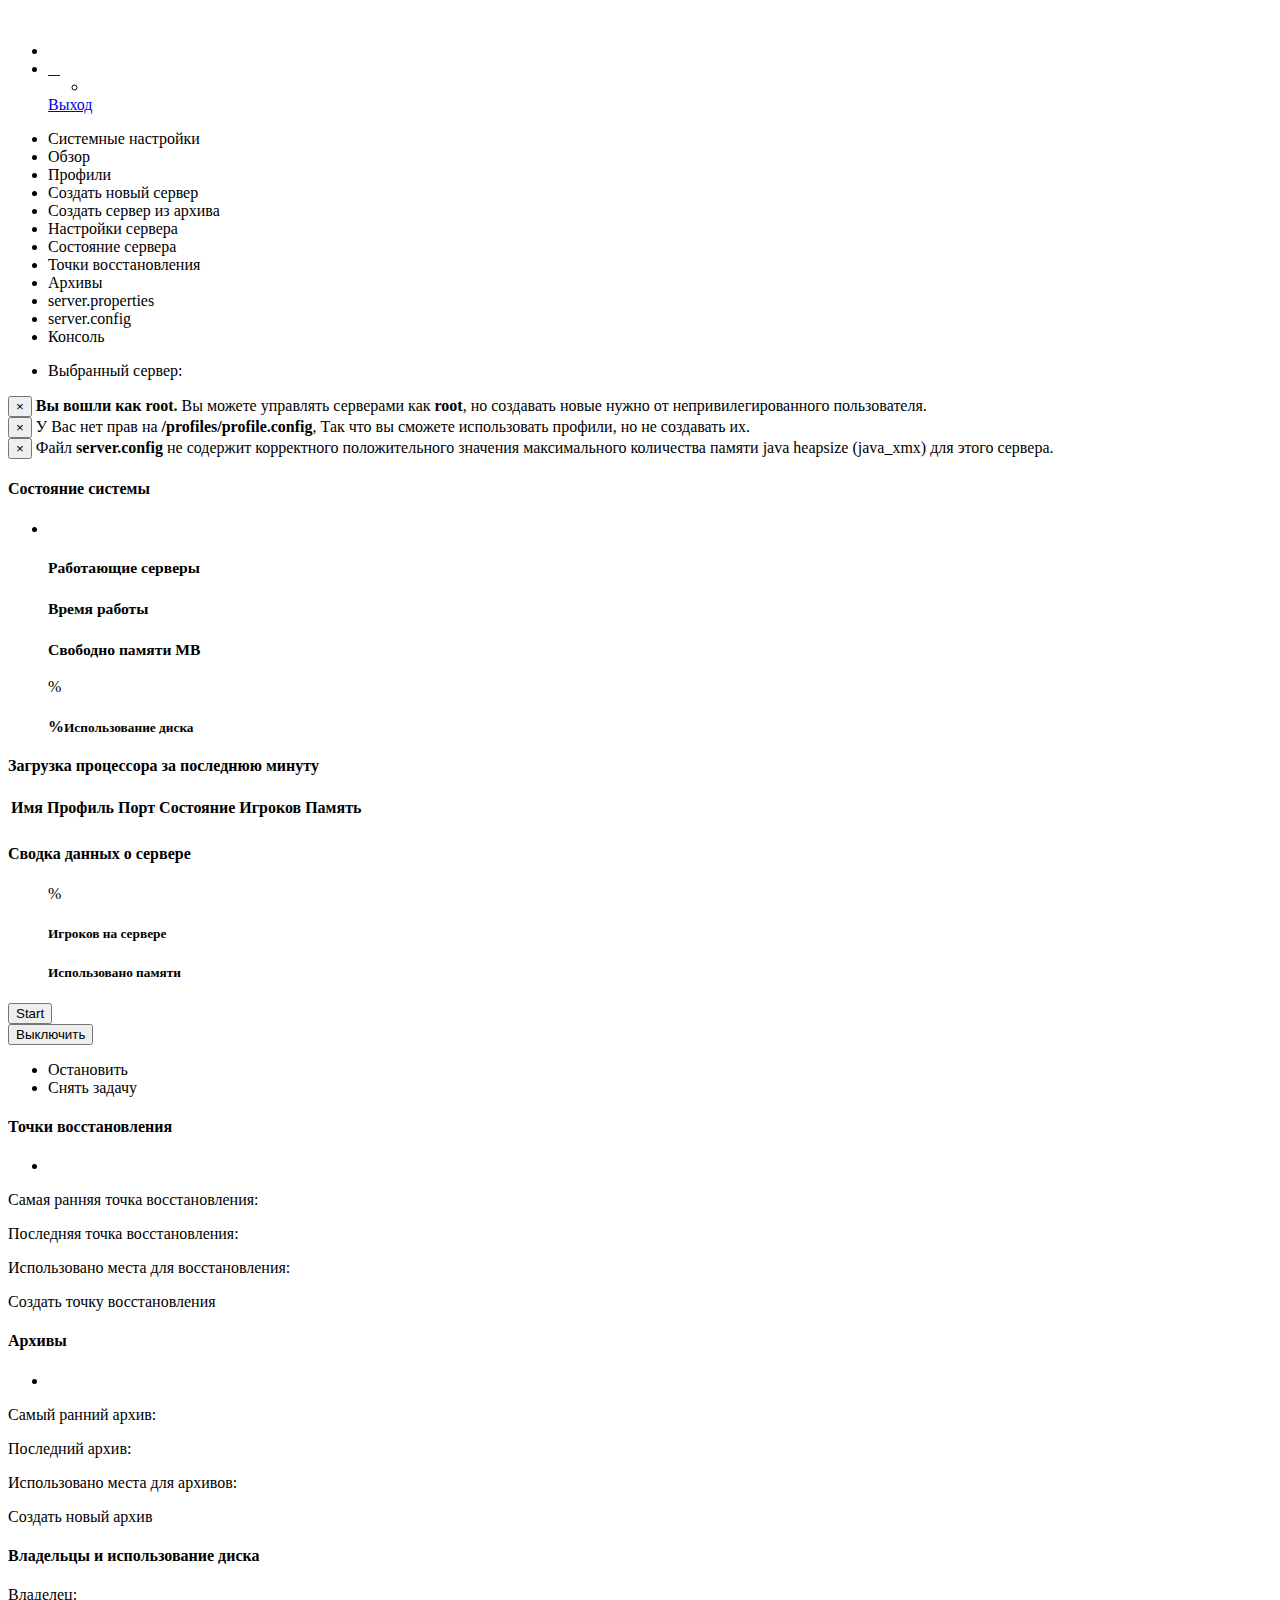
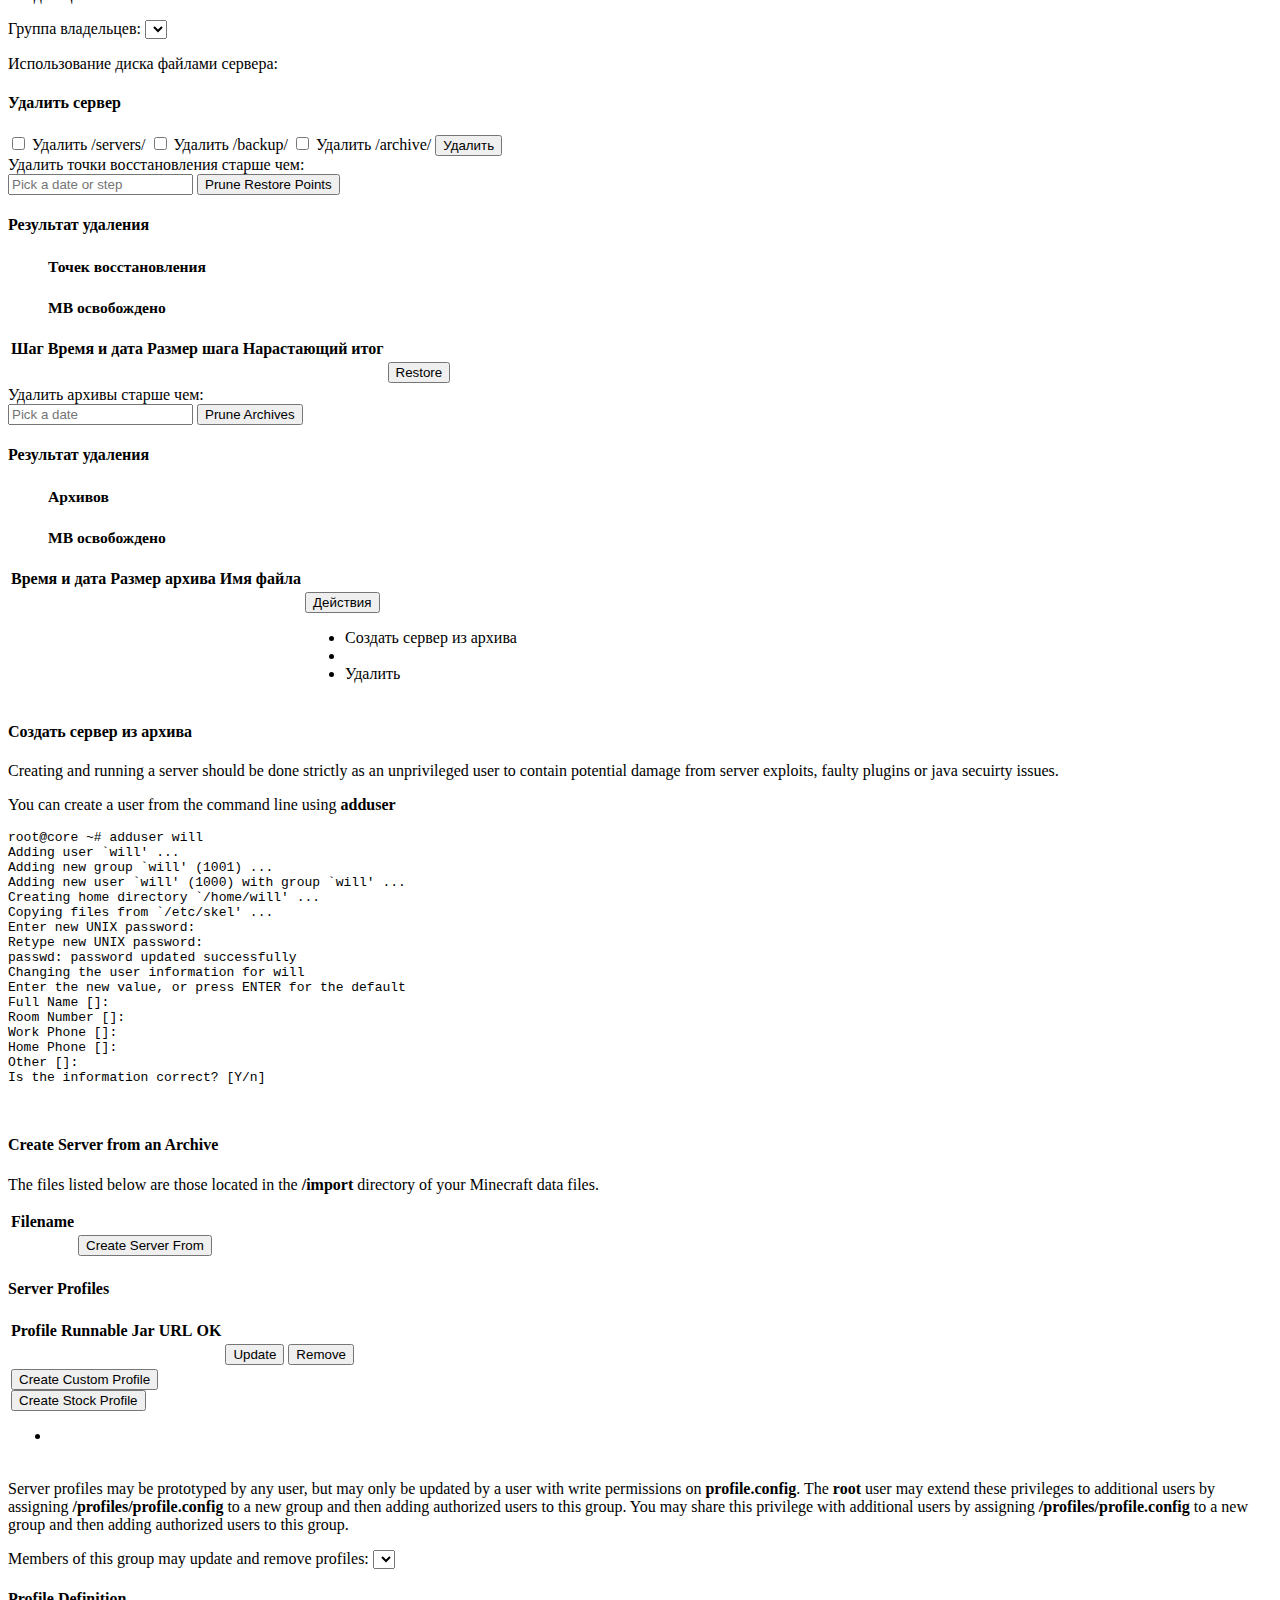
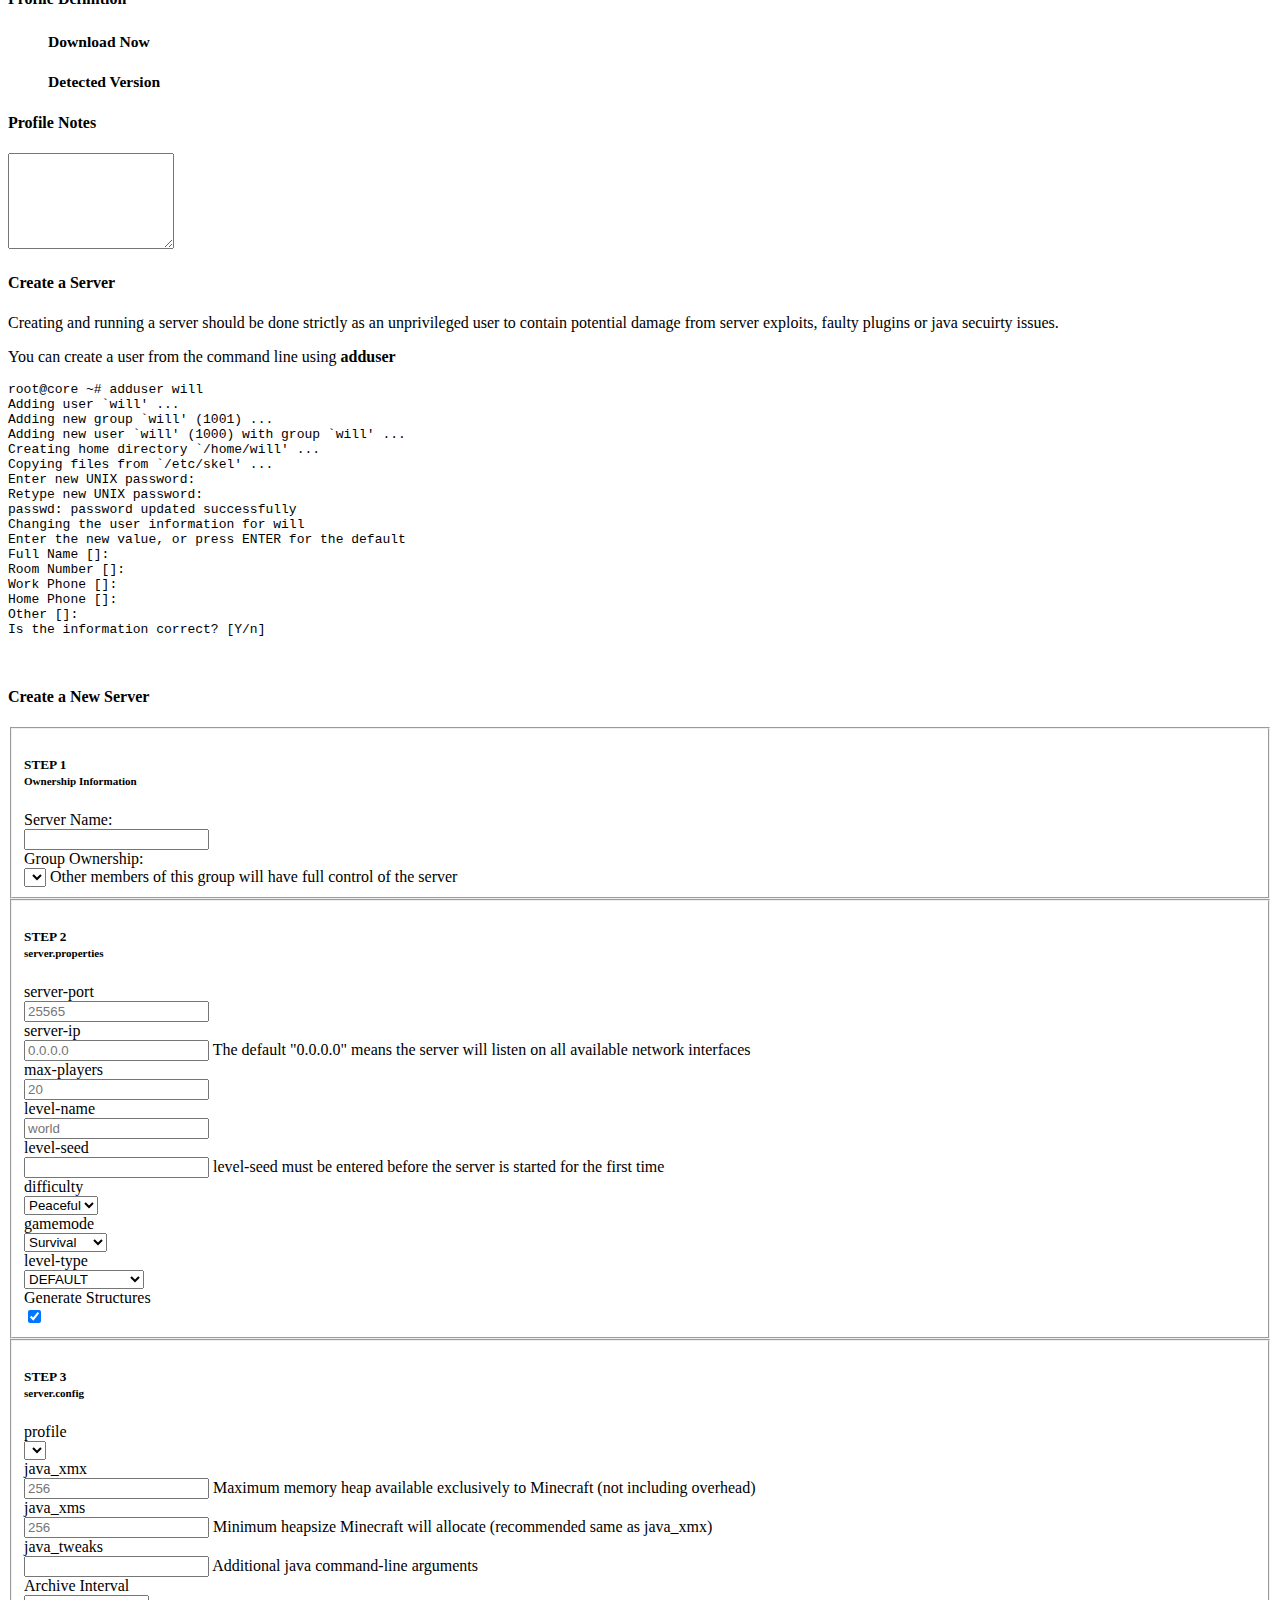
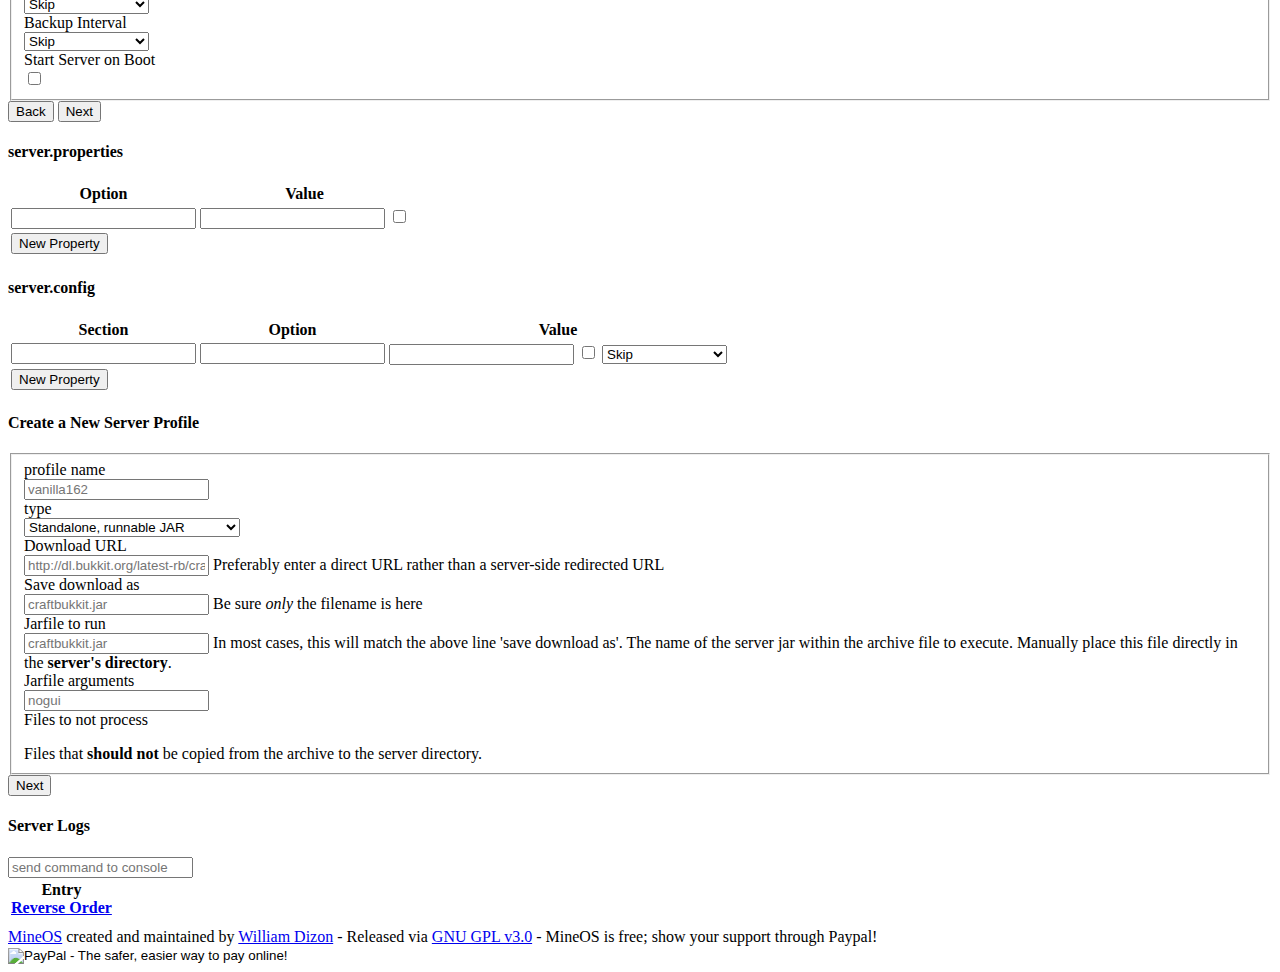
==== html/index.html @ 9f359e6b "Перевод index.html на русский язык, часть первая" ====
<!DOCTYPE html>
<!--[if lt IE 7]>      <html lang="en" class="no-js lt-ie9 lt-ie8 lt-ie7"> <![endif]-->
<!--[if IE 7]>         <html lang="en" class="no-js lt-ie9 lt-ie8"> <![endif]-->
<!--[if IE 8]>         <html lang="en" class="no-js lt-ie9"> <![endif]-->
<!--[if gt IE 8]><!--> <html lang="en" class="no-js"> <!--<![endif]-->
<head>
    <!-- START META SECTION -->
    <meta charset="utf-8">
    <meta http-equiv="X-UA-Compatible" content="IE=edge,chrome=1">
    <title>MineOS - Панель управления</title>
    <meta name="description" content="">
    <meta name="viewport" content="width=device-width, user-scalable=0, initial-scale=1.0">
    <meta http-equiv="Content-Language" content="en" />
    <!--/ END META SECTION -->

    <!-- START STYLESHEET SECTION -->
    <!-- IMPORTANT! : This is for demo purpose only. All the available plugin will be loaded at once -->
    <!-- Stylesheet(Bootstrap) -->
    <link rel="stylesheet" href="assets/bootstrap/css/bootstrap.min.css">
    <link rel="stylesheet" href="assets/bootstrap/css/bootstrap-responsive.min.css">
    <!--/ Stylesheet(Bootstrap) -->

    <!-- Stylesheet(Application) -->
    <link rel="stylesheet" href="css/style.css">
    <link rel="stylesheet" href="css/custom.css">
    <link rel="stylesheet" id="base-color" href="css/color/serene.css"><!-- Base Theme Color -->
    <link rel="stylesheet" id="base-bg" href="css/background/bg1.css"><!-- Boxed Background -->
    <!--/ Stylesheet(Application) -->

    <!-- Stylesheet(Plugins) -->
    <link rel="stylesheet" href="assets/jui/css/jquery-ui-1.10.3.min.css">
    <link rel="stylesheet" href="assets/icheck/css/jquery.icheck.min.css">
    <link rel="stylesheet" href="assets/daterangepicker/css/daterangepicker.min.css">
    <link rel="stylesheet" href="assets/formvalidation/validationengine/css/jquery.validationEngine.min.css">
    <link rel="stylesheet" href="assets/tagit/css/jquery.tagit.min.css">
    <link rel="stylesheet" href="assets/gritter/css/jquery.gritter.min.css">
    <!--/ Stylesheet(Plugins) -->
    <!--/ END STYLESHEET SECTION -->

    <!-- START JAVASCRIPT SECTION - Load only modernizr script here -->
    <!-- Javascript(Modernizr) -->
    <script src="assets/modernizr/js/modernizr-2.6.2.min.js"></script>
    <!--/ Javascript(Modernizr) -->
    <!--/ END JAVASCRIPT SECTION -->
</head>
<body>
    <!-- START Template Wrapper -->
    <!-- If you want to enable the fixed sidebar or fixed header, just add `.fixed-sidebar` or `.fixed-header` class to the `#wrapper` div below -->
    <!-- IMPORTANT! : fixed sidebar will automatically add `.fixed-header` class to the `#wrapper` div -->
    <!-- If you want to enable the boxed layout, just add `.boxed-layout` class to the `#wrapper` div below -->
    <div id="wrapper" class="boxed-layout fixed-sidebar fixed-header">
        <!-- START Template Canvas -->
        <div id="canvas">

            <!-- START Template Header -->
            <header id="header">
                <!-- START Logo -->
                <div class="logo hidden-phone hidden-tablet">
                    <a href="#"><img src="img/logo-white.png" alt=""></a>
                    <small class="version" data-bind=""></small>
                </div>
                <!--/ END Logo -->

                <!-- START Mobile Sidebar Toggler -->
                <a href="#" class="toggler" data-toggle="sidebar"><span class="icon icone-reorder"></span></a>
                <!--/ END Mobile Sidebar Toggler -->

                <!-- START Toolbar -->
                <ul class="toolbar" id="toolbar">
                    <li>
                        <a data-bind="attr: {href: 'https://github.com/hexparrot/mineos/commit/'+dashboard.git_hash()}, text: 'webui version: '+dashboard.git_hash()"></a>
                    </li>
                    <!-- START Profile -->
                    <li class="profile">
                        <a href="#" data-toggle="dropdown">
                            <span class="avatar"><img src="img/avatar/avatar.png" alt=""></span>
                            <span class="text"><span data-bind="text: dashboard.whoami">&nbsp;</span><span class="role" data-bind="text: dashboard.group">&nbsp;</span></span>
                            <span class="arrow icone-caret-down"></span>
                        </a>
                        <!-- START Dropdown Menu -->
                        <div class="dropdown-menu" role="menu">
                            <ul class="body" data-bind="foreach: vmdata.pings">
                                <li data-bind="click: $root.select_server">
                                    <a class="text"><span class="icon icon-th-large"></span> <span data-bind="text: server_name"></span></a>
                                    <span class="action show"><a href="" class="label" data-bind="text: (up ? capacity() : 'offline'), css: {'label-success': up, 'label-important': !up}"></a></span>
                                </li>
                            </ul>
                            <footer>
                                <a href="/auth/logout" class="text"><span class="icon icone-off"></span> Выход</a>
                            </footer>
                        </div>
                        <!--/ END Dropdown Menu -->
                    </li>
                    <!--/ END Profile -->
                </ul>
                <!--/ END Toolbar -->
            </header>
            <!--/ END Template Header -->

            <!-- START Template Sidebar -->
            <aside id="sidebar">
                <!-- START Sidebar Content -->
                <div class="sidebar-content">
                    <!-- START Tab Content -->
                    <div class="tab-content">
                        <!-- START Tab Pane(menu) -->
                        <div class="tab-pane active" id="tab-menu">
                            <!-- START Sidebar Menu -->
                            <nav id="nav" class="accordion">
                                <ul id="navigation">
                                    <!-- START Menu Divider -->
                                    <li class="divider">Системные настройки</li>
                                    <!--/ END Menu Divider -->

                                    <!-- START Menu -->
                                    <li class="accordion-group" data-bind="css: {'active': page() == 'dashboard'}">
                                        <a data-bind="click: show_page" data-page="dashboard">
                                            <span class="icon icone-dashboard"></span>
                                            <span class="text">Обзор</span>
                                            <span class=""></span>
                                        </a>
                                    </li>
                                    <!--/ END Menu -->

                                    <!-- START Menu -->
                                    <li class="accordion-group" data-bind="css: {'active': page() == 'profiles' || page() == 'define_profile'}">
                                        <a data-bind="click: show_page" data-page="profiles">
                                            <span class="icon icone-tags"></span>
                                            <span class="text">Профили</span>
                                            <span class=""></span>
                                        </a>
                                    </li>
                                    <!--/ END Menu -->

                                    <!-- START Menu -->
                                    <li class="accordion-group" data-bind="css: {'active': page() == 'create_server'}">
                                        <a data-bind="click: show_page" data-page="create_server">
                                            <span class="icon icone-share"></span>
                                            <span class="text">Создать новый сервер</span>
                                            <span class=""></span>
                                        </a>
                                    </li>
                                    <!--/ END Menu -->

                                    <!-- START Menu -->
                                    <li class="accordion-group" data-bind="css: {'active': page() == 'importable'}">
                                        <a data-bind="click: show_page" data-page="importable">
                                            <span class="icon icone-share"></span>
                                            <span class="text">Создать сервер из архива</span>
                                            <span class=""></span>
                                        </a>
                                    </li>
                                    <!--/ END Menu -->

                                    <!-- START Menu Divider -->
                                    <li class="divider">Настройки сервера</li>
                                    <!--/ END Menu Divider -->

                                    <!-- START Menu -->
                                    <li class="accordion-group" data-bind="visible: server().server_name, css: {'active': page() == 'server_status'}">
                                        <a data-bind="click: show_page" data-page="server_status">
                                            <span class="icon icone-globe"></span>
                                            <span class="text">Состояние сервера</span>
                                            <span class="label label-inverse" data-bind="text: server().capacity"></span>
                                        </a>
                                    </li>
                                    <!--/ END Menu -->
                                    
                                    <!-- START Menu -->
                                    <li class="accordion-group" data-bind="visible: server().server_name, css: {'active': page() == 'backup_list'}">
                                        <a data-bind="click: show_page" data-page="backup_list">
                                            <span class="icon icone-hdd"></span>
                                            <span class="text">Точки восстановления</span>
                                        </a>
                                    </li>
                                    <!--/ END Menu -->

                                    <!-- START Menu -->
                                    <li class="accordion-group" data-bind="visible: server().server_name, css: {'active': page() == 'archive_list'}">
                                        <a data-bind="click: show_page" data-page="archive_list">
                                            <span class="icon icone-hdd"></span>
                                            <span class="text">Архивы</span>
                                        </a>
                                    </li>
                                    <!--/ END Menu -->
                                    
                                    <!-- START Menu -->
                                    <li class="accordion-group" data-bind="visible: server().server_name, css: {'active': page() == 'server_properties'}">
                                        <a data-bind="click: show_page" data-page="server_properties">
                                            <span class="icon iconm-pencil-5"></span>
                                            <span class="text">server.properties</span>
                                        </a>
                                    </li>
                                    <!--/ END Menu -->

                                    <!-- START Menu -->
                                    <li class="accordion-group" data-bind="visible: server().server_name, css: {'active': page() == 'server_config'}">
                                        <a data-bind="click: show_page" data-page="server_config">
                                            <span class="icon iconm-pencil-5"></span>
                                            <span class="text">server.config</span>
                                        </a>
                                    </li>
                                    <!--/ END Menu -->

                                    <!-- START Menu -->
                                    <li class="accordion-group" data-bind="visible: server().server_name, css: {'active': page() == 'console'}">
                                        <a data-bind="click: show_page" data-page="console">
                                            <span class="icon icone-desktop"></span>
                                            <span class="text">Консоль</span>
                                        </a>
                                    </li>
                                    <!--/ END Menu -->
                                </ul>
                            </nav>
                            <!--/ END Sidebar Menu -->
                        </div>
                        <!--/ END Tab Pane(menu) -->
                    </div>
                    <!--/ END Tab Content -->
                </div>
                <!--/ END Sidebar Content -->
            </aside>
            <!--/ END Template Sidebar -->

            <!-- START Template Main Content -->
            <section id="main">
                <!-- START Bootstrap Navbar -->
                <div class="navbar navbar-static-top">
                    <div class="navbar-inner">
                        <!-- Breadcrumb -->
                        <ul class="breadcrumb">
                            <li data-bind="if: server().server_name">Выбранный сервер: <strong><a data-page="server_status" data-bind="text: server().server_name, click: show_page"></a></strong>
                        </ul>
                        <!--/ Breadcrumb -->
                    </div>
                    <div class="navbar-outer">
                        <div class="alert alert-success" data-bind="visible: dashboard.whoami() == 'root'">
                            <button type="button" class="close" data-dismiss="alert">×</button>
                            <strong>Вы вошли как root.</strong> Вы можете управлять серверами как <strong>root</strong>, но создавать новые нужно от непривилегированного пользователя.
                        </div>
                        <div class="alert" data-bind="visible: !dashboard.pc_permissions() && (page() == 'profiles' || page() == 'define_profile')">
                            <button type="button" class="close" data-dismiss="alert">×</button>
                            У Вас нет прав на <strong>/profiles/profile.config</strong>, Так что вы сможете использовать профили, но не создавать их.
                        </div>
                        <div class="alert alert-error" data-bind="visible: !parseInt(vm.server().java_xmx) > 0 && !$.isEmptyObject(vm.server())">
                            <button type="button" class="close" data-dismiss="alert">×</button>
                            Файл <strong>server.config</strong> не содержит корректного положительного значения максимального количества памяти java heapsize (java_xmx) для этого сервера.
                        </div>
                    </div>
                </div>
                <!--/ END Bootstrap Navbar -->

                <!-- START Content -->
                <div id="dashboard" class="container-fluid">
                    <!-- START Row -->
                    <div class="row-fluid">
                        <!-- START Line Chart - Filled -->
                        <div class="span12 widget">
                            <header>
                                <h4 class="title">Состояние системы</h4>
                                <!-- START Toolbar -->
                                <ul class="toolbar pull-right">
                                    <li>
                                        <a href="#" class="link" data-toggle="dropdown">
                                            <span data-bind="click: toggle_loadaverages, css: {'icon-pause': load_averages.autorefresh(), 'icon-play': !load_averages.autorefresh()}" class="icon"></span>
                                        </a>
                                    </li>
                                </ul>
                                <!--/ END Toolbar -->
                            </header>
                            <section class="body">
                                <div class="body-inner">
                                    <div class="span12 pull-left">
                                        <!-- START Summary -->
                                        <figure class="stats summary">
                                            <div class="icon circle green"><span class="icone-ok"></span></div>
                                            <figcaption>
                                                <h3><span data-bind="text: dashboard.servers_up"></span><small>Работающие серверы</small></h3>
                                            </figcaption>
                                        </figure>
                                        <!--/ END Summary -->

                                        <!-- START Summary -->
                                        <figure class="stats summary">
                                            <div class="icon circle lime"><span class="icone-time"></span></div>
                                            <figcaption>
                                                <h3><span data-bind="text: dashboard.uptime"></span><small>Время работы</small></h3>
                                            </figcaption>
                                        </figure>
                                        <!--/ END Summary -->

                                        <!-- START Summary -->
                                        <figure class="stats summary">
                                            <div class="icon circle teal"><span class="icone-ticket"></span></div>
                                            <figcaption>
                                                <h3><span data-bind="text: dashboard.memfree"></span><small>Свободно памяти MB</small></h3>
                                            </figcaption>
                                        </figure>
                                        <!--/ END Summary -->

                                        <!-- START Circular 1 -->
                                        <figure class="stats circular">
                                            <div class="gauge" data-bind="attr: {'data-percent': dashboard.disk_usage_pct}" data-percent="">
                                                <span><span class="text" data-bind="text: dashboard.disk_usage_pct"></span>%</span>
                                            </div>
                                            <figcaption>
                                                <h4><span data-bind="text: dashboard.disk_usage_pct"></span><span>%</span><small>Использование диска</small></h4>
                                            </figcaption>
                                        </figure>
                                        <!--/ END Circular 1 -->

                                    </div>

                                    <!-- START Auto Update Chart -->
                                    <div class="span11 pull-left widget">
                                        <header>
                                            <h4 class="title">Загрузка процессора за последнюю минуту</h4>
                                        </header>
                                        <div class="flot" id="load_averages"></div>
                                    </div>
                                    <!--/ END Auto Update Chart -->

                                </div>
                            </section>
                        </div>
                        <!--/ END Line Chart - Filled -->
                    </div>
                    <!--/ END Row -->

                    <!-- START Row -->
                    <div class="row-fluid">
                        <table id="table_status" class="table table-hover">
                          <thead>
                            <tr>
                              <th scope="col">Имя</th>
                              <th scope="col">Профиль</th>
                              <th scope="col">Порт</th>
                              <th scope="col">Состояние</th>
                              <th scope="col">Игроков</th>
                              <th scope="col">Память</th>
                            </tr>
                          </thead>
                          <tbody data-bind="foreach: vmdata.pings">
                            <tr>
                              <td data-bind="text: server_name, click: $root.select_server"></td>
                              <td data-bind="text: profile"></td>
                              <td data-bind="text: port"></td>
                              <td data-bind=""><span class="label" data-bind="text: (up ? 'online' : 'offline'), css: {'label-success': up, 'label-important': !up}"></span></td>
                              <td data-bind="text: capacity"></td>
                              <td data-bind="text: mem_utilization, style: {color: overextended() ? 'orange' : 'black'}"></td>
                            </tr>
                          </tbody>
                        </table>
                    </div>
                    <!--/ END Row -->
                </div>
                <!--/ END Content -->

                <!-- START Content -->
                <div id="server_status" class="container-fluid" data-bind="if: server().server_name">

                    <!-- START Row -->
                    <div class="row-fluid">
                        <!-- START Page/Section header -->
                        <div class="span12">
                            <div class="page-header line1">
                                <h4><span data-bind="text: server().server_name"></span><small data-bind="text: server().profile"></small></h4>
                            </div>
                        </div>
                        <!--/ END Page/Section header -->
                    </div>
                    <!--/ END Row -->

                    <!-- START Row -->
                    <div class="row-fluid">
                        <!-- START Circular Summary -->
                        <div class="span12 widget">
                            <header><h4 class="title">Сводка данных о сервере</h4></header>
                            <section class="body">
                                <div class="body-inner" data-bind="with: server()">
                                    <!-- START Summary -->
                                    <figure class="stats summary pull-left">
                                        <div data-bind="css: {'green': up, 'red': !up}" class="icon circle"><span data-bind="css: {'icone-ok': up, 'icone-off': !up}"></span></div>
                                        <figcaption>
                                            <h3><span data-bind="text: (up ? 'online' : 'offline')"></span><small data-bind="text: port"></small></h3>
                                        </figcaption>
                                    </figure>
                                    <!--/ END Summary -->

                                    <!-- START Circular 1 -->
                                    <figure class="stats circular stacked">
                                        <div class="gauge" data-bind="attr: {'data-percent': online_pct}" data-percent="">
                                            <span><span class="text" data-bind="text: online_pct"></span>%</span>
                                        </div>
                                        <figcaption>
                                            <h4><span data-bind="text: capacity"></span><small>Игроков на сервере</small></h4>
                                        </figcaption>
                                    </figure><!--/ END Circular 1 -->

                                    <!-- START Circular 2 -->
                                    <figure class="stats circular stacked">
                                        <div class="gauge" data-bind="attr: {'data-percent': memory_pct}" data-percent="">
                                            <span class="text" data-bind="text: memory_pct() + '%', style: {color: overextended() ? 'orange' : 'black'}"></span>
                                        </div>
                                        <figcaption>
                                            <h4><span data-bind="text: mem_utilization, style: {color: overextended() ? 'orange' : 'black'}"></span><small>Использовано памяти</small></h4>
                                        </figcaption>
                                    </figure><!--/ END Circular 2 -->

                                </div>
                            </section>
                        </div>
                        <!--/ END Circular Summary -->
                    </div>
                    <!--/ END Row -->
         
                    <!-- START Row -->
                    <div class="row-fluid">
                        <button data-required="server_name" data-cmd="start" data-bind="click: $root.command" type="button" class="btn btn-success span2" data-refresh="5000">Start</button> 
                        <!-- Button Dropdown -->
                        <div class="btn-group">
                            <button class="btn btn-danger dropdown-toggle" data-toggle="dropdown">Выключить <span class="caret"></span></button>
                            <ul class="dropdown-menu">
                                <li><a data-required="server_name" data-cmd="stop" data-bind="click: $root.command" data-refresh="2000">Остановить</a></li> 
                                <li><a data-required="server_name" data-cmd="kill" data-bind="click: $root.command" data-refresh="2000">Снять задачу</a></li>
                            </ul>
                        </div><!--/ Button Dropdown -->
                    </div>
                    <!--/ END Row -->

                    <!-- START Row -->
                    <div class="row-fluid">
                        <!-- START Default Widget -->
                        <div class="span6 widget" data-bind="">
                            <header>
                            	<h4 class="title" data-bind="click: show_page" data-page="backup_list"><span class="icon icone-bookmark"></span> Точки восстановления</h4>
                                <!-- START Toolbar -->
                                <ul class="toolbar pull-right">
                                    <li><a class="link" data-widget="refresh" data-required="server_name" data-cmd="backup" data-bind="click: $root.command"><span class="icon icone-plus-sign"></span></a></li>
                                </ul>
                                <!--/ END Toolbar -->
                                <span class="label label-success pull-right" data-bind="text: vmdata.increments().length"></span>
                            </header>
                            <section class="body">
                                <div class="body-inner">
                                	<p>Самая ранняя точка восстановления: <strong data-bind="text: summary.backup.first"></strong></p>
                                    <p>Последняя точка восстановления: <strong data-bind="text: summary.backup.most_recent"></strong></p>
                                    <p>Использовано места для восстановления: <strong data-bind="text: summary.backup.cumulative"></strong></p>
                                    <p><a class="link pointer" data-widget="refresh" data-required="server_name" data-cmd="backup" data-bind="click: $root.command">Создать точку восстановления</a></p>
                                </div>
                            </section>
                        </div>
                        <!--/ END Default Widget -->

                        <!-- START Default Widget -->
                        <div class="span6 widget">
                            <header>
                                <h4 class="title" data-bind="click: show_page" data-page="archive_list"><span class="icon icone-bookmark"></span> Архивы</h4>
                                <!-- START Toolbar -->
                                <ul class="toolbar pull-right">
                                    <li><a class="link" data-widget="refresh" data-required="server_name" data-cmd="archive" data-bind="click: $root.command"><span class="icon icone-plus-sign"></span></a></li>
                                </ul>
                                <!--/ END Toolbar -->
                                <span class="label label-success pull-right" data-bind="text: vmdata.archives().length"></span>
                            </header>
                            <section class="body">
                                <div class="body-inner">
                                	<p>Самый ранний архив: <strong data-bind="text: summary.archive.first"></strong></p>
                                    <p>Последний архив: <strong data-bind="text: summary.archive.most_recent"></strong></p>
                                    <p>Использовано места для архивов: <strong data-bind="text: summary.archive.cumulative"></strong></p>
                                    <p><a class="link pointer" data-widget="refresh" data-required="server_name" data-cmd="archive" data-bind="click: $root.command">Создать новый архив</a></p>
                                </div>
                            </section>
                        </div>
                        <!--/ END Default Widget -->
                    </div>
                    <!--/ END Row -->

                    <!-- START Row -->
                    <div class="row-fluid">
                        <!-- START Default Widget -->
                        <div class="span6 widget" data-bind="">
                            <header>
                                <h4 class="title" data-bind=""><span class="icon icone-bookmark"></span> Владельцы и использование диска</h4>
                            </header>
                            <section class="body">
                                <div class="body-inner">
                                    <p>Владелец: <strong data-bind="text: summary.owner"></strong></p>
                                    <p>Группа владельцев: <select id="available_groups" data-bind="options: $root.dashboard.groups, event: { change: $root.change_group } "></select></p>
                                    <p>Использование диска файлами сервера: <strong data-bind="text: summary.du_cwd"></strong></p>
                                </div>
                            </section>
                        </div>
                        <!--/ END Default Widget -->
                        <!-- START Default Widget -->
                        <div id="delete_server" class="span6 widget" data-bind="">
                            <header>
                                <h4 class="title" data-bind=""><span class="icon icone-bookmark"></span> Удалить сервер</h4>
                            </header>
                            <section class="body">
                                <div class="body-inner">
                                    <div class="controls" id="delete_confirmations">
                                        <label class="checkbox">
                                            <input type="checkbox" value="true"> Удалить <span data-bind="text: $root.dashboard.base_directory"></span>/servers/<span data-bind="text: $root.server().server_name"></span>
                                        </label>
                                        <label class="checkbox">
                                            <input type="checkbox" value="true"> Удалить <span data-bind="text: $root.dashboard.base_directory"></span>/backup/<span data-bind="text: $root.server().server_name"></span>
                                        </label>
                                        <label class="checkbox">
                                            <input type="checkbox" value="true"> Удалить <span data-bind="text: $root.dashboard.base_directory"></span>/archive/<span data-bind="text: $root.server().server_name"></span>
                                        </label>
                                        <button class="btn btn-warning btn-mini" data-bind="click: $root.delete_server">Удалить </button>
                                    </div>
                                </div>
                            </section>
                        </div>
                        <!--/ END Default Widget -->
                    </div>
                    <!--/ END Row -->

                </div>
                <!--/ END Content -->

                <!-- START Content -->
                <div id="backup_list" class="container-fluid" data-bind="if: server().server_name">
                    <!-- START Row -->
                    <div class="row-fluid">
                        <div class="control-group">
                            <label class="control-label">Удалить точки восстановления старше чем:</label>
                            <div class="controls">
                                <input type="text" id="prune_increment_input" data-bind="value: pruning.increments.user_input, valueUpdate:['afterkeydown','propertychange','input']" placeholder="Pick a date or step"> <button data-bind="click: prune_increments, visible: pruning.increments.remove_count() > 0" type="button" class="btn btn-danger"><span class="icone-remove-circle"></span> Prune Restore Points</button>
                            </div>
                        </div>

                    </div>
                    <!--/ END Row -->

                    <!-- START Row -->
                    <div class="row-fluid" data-bind="if: pruning.increments.user_input().length > 0">
                        <!-- START Icon Statistic - Circle -->
                        <div class="span12 widget">
                            <header><h4 class="title">Результат удаления</h4></header>
                            <section class="body">
                                <div class="body-inner" style="">
                                    <!-- START Summary 1 -->
                                    <figure class="stats summary shadowed">
                                        <div class="icon circle lime"><span class="icone-folder-close"></span></div>
                                        <figcaption>
                                            <h3><span data-bind="text: pruning.increments.remove_count"></span><small>Точек восстановления</small></h3>
                                        </figcaption>
                                    </figure><!--/ END Summary 1 -->

                                    <!-- START Summary 2 -->
                                    <figure class="stats summary shadowed">
                                        <div class="icon circle purple"><span class="icone-shopping-cart"></span></div>
                                        <figcaption>
                                            <h3><span data-bind="text: pruning.increments.space_reclaimed"></span><small>MB освобождено</small></h3>
                                        </figcaption>
                                    </figure><!--/ END Summary 2 -->
                                </div>
                            </section>
                        </div>
                        <!--/ END Icon Summary - Circle -->
                    </div>
                    <!--/ END Row -->

                    <!-- START Row -->
                    <div class="row-fluid">
                        <table class="table table-hover" data-bind="">
                          <thead>
                            <tr>
                              <th scope="col">Шаг</th>
                              <th scope="col">Время и дата</th>
                              <th scope="col">Размер шага</th>
                              <th scope="col">Нарастающий итог</th>
                              <th scope="col"></th>
                            </tr>
                          </thead>
                          <tfoot>
                          </tfoot>
                          <tbody data-bind="foreach: vmdata.increments">
                            <tr>
                              <td data-bind="text: $data.step"></td>
                              <td data-bind="text: $data.timestamp"></td>
                              <td data-bind="text: $data.increment_size"></td>
                              <td data-bind="text: $data.cumulative_size"></td>
                              <td><button data-required="server_name,step,force" data-cmd="restore" data-bind="click: $root.command" class="btn btn-success btn-mini">Restore</button></td>
                            </tr>
                          </tbody>
                        </table>
                    </div>
                    <!--/ END Row -->

                </div>
                <!--/ END Content -->

                <!-- START Content -->
                <div id="archive_list" class="container-fluid" data-bind="if: server().server_name">
                    <!-- START Row -->
                    <div class="row-fluid">
                        <div class="control-group">
                            <label class="control-label">Удалить архивы старше чем:</label>
                            <div class="controls">
                                <input type="text" id="prune_archive_input" data-bind="value: pruning.archives.user_input, valueUpdate:['afterkeydown','propertychange','input']" placeholder="Pick a date"> <button data-bind="visible: pruning.archives.remove_count, click: prune_archives" type="button" class="btn btn-danger"><span class="icone-remove-circle"></span> Prune Archives</button>
                            </div>
                        </div>
                    </div>
                    <!--/ END Row -->

                    <!-- START Row -->
                    <div class="row-fluid" data-bind="if: pruning.archives.remove_count() > 0">
                        <!-- START Icon Statistic - Circle -->
                        <div class="span12 widget">
                            <header><h4 class="title">Результат удаления</h4></header>
                            <section class="body">
                                <div class="body-inner" style="">
                                    <!-- START Summary 1 -->
                                    <figure class="stats summary shadowed">
                                        <div class="icon circle lime"><span class="icone-folder-close"></span></div>
                                        <figcaption>
                                            <h3><span data-bind="text: pruning.archives.remove_count"></span><small>Архивов</small></h3>
                                        </figcaption>
                                    </figure><!--/ END Summary 1 -->

                                    <!-- START Summary 2 -->
                                    <figure class="stats summary shadowed">
                                        <div class="icon circle purple"><span class="icone-shopping-cart"></span></div>
                                        <figcaption>
                                            <h3><span data-bind="text: pruning.archives.space_reclaimed"></span><small>MB освобождено</small></h3>
                                        </figcaption>
                                    </figure><!--/ END Summary 2 -->
                                </div>
                            </section>
                        </div>
                        <!--/ END Icon Summary - Circle -->
                    </div>
                    <!--/ END Row -->

                    <!-- START Row -->
                    <div class="row-fluid">
                        <table class="table table-hover" data-bind="">
                          <thead>
                            <tr>
                              <th scope="col">Время и дата</th>
                              <th scope="col">Размер архива</th>
                              <th scope="col">Имя файла</th>
                              <th scope="col"></th>
                            </tr>
                          </thead>
                          <tfoot>
                          </tfoot>
                          <tbody data-bind="foreach: vmdata.archives">
                            <tr>
                              <td data-bind="text: $data.friendly_timestamp"></td>
                              <td data-bind="text: bytes_to_mb($data.size)"></td>
                              <td data-bind="text: $data.filename"></td>
                              <td>
                                <div class="btn-group">
                                    <button class="btn dropdown-toggle" data-toggle="dropdown">Действия <span class="caret"></span></button>
                                    <ul class="dropdown-menu">
                                        <li><a data-bind="click: $root.remember_import" data-toggle="modal" data-target="#import_server_modal">Создать сервер из архива</a></li>
                                        <li>&nbsp;</li>
                                        <li><a data-required="server_name,filename" data-cmd="prune_archives" data-bind="click: $root.command">Удалить</a></li>
                                    </ul>
                                </div>
                              </td>
                            </tr>
                          </tbody>
                        </table>
                    </div>
                    <!--/ END Row -->
                </div>
                <!--/ END Content -->

                <!-- START Content -->
                <div id="importable" class="container-fluid" data-bind="">

                    <div class="row-fluid" data-bind="visible: dashboard.whoami() == 'root'">
                        <!-- START General Elements -->
                        <div class="" data-bind="">
                            <header>
                                <h4 class="title">Создать сервер из архива</h4>
                            </header>
                            <section class="body">
                                <div class="body-inner">
                                    <p>Creating and running a server should be done strictly as an unprivileged user to contain potential damage from server exploits, faulty plugins or java secuirty issues.</p>
                                    <p>You can create a user from the command line using <strong>adduser</strong></p>
                                </div>
                            </section>
                        </div>
                        <!--/ END General Elements -->

                        <div class="widget">
                            <section class="body">
                                <div class="body-inner">
                                    <pre class="bash">
root@core ~# adduser will
Adding user `will' ...
Adding new group `will' (1001) ...
Adding new user `will' (1000) with group `will' ...
Creating home directory `/home/will' ...
Copying files from `/etc/skel' ...
Enter new UNIX password:
Retype new UNIX password:
passwd: password updated successfully
Changing the user information for will
Enter the new value, or press ENTER for the default
Full Name []:
Room Number []:
Work Phone []:
Home Phone []:
Other []:
Is the information correct? [Y/n]

                                    </pre>
                                </div>
                            </section>
                        </div>
                        <!--/ END Syntax Highlighter -->
                    </div>

                    <!-- START Row -->
                    <div class="row-fluid" data-bind="visible: dashboard.whoami() != 'root'">
                        <header>
                            <h4 class="title">Create Server from an Archive</h4>
                        </header>
                        <section class="body">
                            <div class="body-inner">
                                <p>The files listed below are those located in the <strong class="text-success" data-placement="top" title="" rel="tooltip" data-original-title="Acceptable archives are .tar, .tar.gz, .tgz, and .zip"><span data-bind="text: $root.dashboard.base_directory"></span>/import</strong> directory of your Minecraft data files.</p>
                            </div>
                        </section>
                        <table id="table_importable" class="table table-hover" data-bind="">
                          <thead>
                            <tr>
                              <th scope="col">Filename</th>
                              <th scope="col"></th>
                            </tr>
                          </thead>
                          <tfoot>
                          </tfoot>
                          <tbody data-bind="foreach: vmdata.importable">
                            <tr>
                              <td data-bind="text: filename"></td>
                              <td>
                                <button class="btn btn-success btn-mini" data-bind="click: $root.remember_import" data-toggle="modal" data-target="#import_server_modal">Create Server From </button>
                              </td>
                            </tr>
                          </tbody>
                        </table>
                    </div>
                    <!--/ END Row -->
                </div>
                <!--/ END Content -->

                <!-- START Content -->
                <div id="profiles" class="container-fluid">
                    <!-- START Row -->
                    <div class="row-fluid">
                        <!-- START Page/Section header -->
                        <div class="span12">
                            <div class="page-header line1">
                                <h4>Server Profiles</h4>
                            </div>
                        </div>
                        <!--/ END Page/Section header -->
                    </div>
                    <!--/ END Row -->

                    <!-- START Row -->
                    <div class="row-fluid">
                        <table id="table_profiles_view" class="table table-hover">
                          <thead>
                            <tr>
                              <th scope="col">Profile</th>
                              <th scope="col">Runnable Jar</th>
                              <th scope="col">URL</th>
                              <th scope="col">OK</th>
                              <th scope="col"></th>
                            </tr>
                          </thead>
                          <tfoot>
                          </tfoot>
                          <tbody data-bind="foreach: vmdata.profiles">
                            <tr>
                                <td class="pointer" data-bind="text: profile, click: $root.select_profile"></td>
                                <td data-bind="text: run_as"></td>
                                <td data-bind="text: url"></td>
                                <td data-bind=""><span class="icon" data-bind="css: {'icon-ok': run_as_md5, 'icon-remove': !run_as_md5}"></span></td>
                                <td>
                                	<button class="btn btn-success btn-mini" data-required="profile" data-refresh="500" data-cmd="update_profile" data-bind="click: $root.command">Update </button>
                                    <button class="btn btn-warning btn-mini" data-bind="click: $root.remember_profile" data-toggle="modal" data-target="#remove_profile_modal">Remove </button>
                                </td>
                            </tr>
                          </tbody>
                          <tfoot>
                            <tr>
                              <td colspan="6">
                                <button class="btn" data-toggle="dropdown" data-bind="click: show_page" data-page="define_profile">Create Custom Profile</button>
                              	<div class="btn-group">
                                    <button class="btn dropdown-toggle" data-toggle="dropdown">Create Stock Profile <span class="caret"></span></button>
                                    <ul class="dropdown-menu" data-bind="foreach: $root.dashboard.stock_profiles">
                                        <li><a data-required="profile" data-cmd="stock_profile" data-bind="click: $root.command, attr: {'data-profile': $data}, text: $data"></a></li>
                                    </ul>
                                </div>
                              </td>
                            </tr>
                          </tfoot>
                        </table>
                    </div>
                    <!--/ END Row -->

                    <!-- START Row -->
                    <div class="row-fluid">
                        <section class="body">
                            <div class="body-inner">
                                <p>Server profiles may be prototyped by any user, but may only be updated by a user with write permissions on <strong class="text-success" data-placement="top" title="" rel="tooltip" data-original-title="chmod g+w profile.config">profile.config</strong>.
                                <span data-bind="visible: $root.dashboard.whoami() != 'root'">The <strong>root</strong> user may extend these privileges to additional users by assigning <strong><span data-bind="text: $root.dashboard.base_directory"></span>/profiles/profile.config</strong> to a new group and then adding authorized users to this group.</span>
                                <span data-bind="visible: $root.dashboard.whoami() == 'root'">You may share this privilege with additional users by assigning <strong><span data-bind="text: $root.dashboard.base_directory"></span>/profiles/profile.config</strong> to a new group and then adding authorized users to this group.</span></p>
                                Members of this group may update and remove profiles: 
                                <select id="pc_group" name="pc_group" data-bind="visible: $root.dashboard.whoami() == 'root', options: $root.dashboard.groups, event: { change: $root.change_pc_group }"></select>
                                <strong data-bind="visible: $root.dashboard.whoami() != 'root', text: $root.dashboard.pc_group"></strong>
                            </div>
                        </section>
                    </div>
                    <!--/ END Row -->
                </div>
                <!--/ END Content -->

                <!-- START Content -->
                <div id="profile_view" class="container-fluid" data-bind="if: profile().profile">
                    <!-- START Row -->
                    <div class="row-fluid">
                        <!-- START Line Chart - Filled -->
                        <div class="span12 widget" data-bind="with: profile()">
                            <header>
                                <h4 class="title">Profile Definition</h4>
                                <!-- START Toolbar -->
                                <!--/ END Toolbar -->
                            </header>
                            <section class="body">
                                <div class="body-inner">
                                    <div class="span12 pull-left">
                                        <!-- START Summary -->
                                        <figure class="stats summary pull-left">
                                            <div data-bind="css: {'green': run_as_md5, 'red': !run_as_md5}" class="icon circle"><span data-bind="css: {'icone-ok': run_as_md5, 'icone-off': !run_as_md5}"></span></div>
                                            <figcaption>
                                                <h3><span data-bind="text: run_as"></span><small><a class="pointer" data-required="profile" data-refresh="500" data-cmd="update_profile" data-bind="click: $root.command">Download Now</a></small></h3>
                                            </figcaption>
                                        </figure>
                                        <!--/ END Summary -->

                                        <!-- START Summary -->
                                        <figure class="stats summary">
                                            <div class="icon circle lime"><span class="icone-time"></span></div>
                                            <figcaption>
                                                <h3><span data-bind="text: run_as_mtime + '&nbsp;'"></span><small data-bind="text: 'MD5: ' + run_as_md5"></small></h3>
                                            </figcaption>
                                        </figure>
                                        <!--/ END Summary -->

                                        <!-- START Summary -->
                                        <!-- ko if: version -->
                                        <figure class="stats summary">
                                            <div class="icon circle teal"><span class="icone-trophy"></span></div>
                                            <figcaption>
                                                <h3><span data-bind="text: version"></span><small>Detected Version</small></h3>
                                            </figcaption>
                                        </figure>
                                        <!-- /ko -->
                                        <!--/ END Summary -->

                                    </div>
                                </div>
                            </section>
                        </div>
                        <!--/ END Line Chart - Filled -->
                    </div>
                    <!--/ END Row -->

                    <div class="row-fluid">
                        <!-- START General Elements -->
                        <div class="span12 widget dark" data-bind="with: profile()">
                            <header>
                                <h4 class="title"><span class="icon icone-keyboard"></span> Profile Notes</h4>
                            </header>
                            <section class="body">
                                <div class="body-inner">
                                    <!-- Autosize Textarea -->
                                    <div class="control-group">
                                        <div class="controls">
                                            <textarea data-bind="value: description" class="span12 autosize" rows="4" style="overflow: hidden; word-wrap: break-word; resize: horizontal; height: 90px;"></textarea>
                                        </div>
                                    </div><!--/ Autosize Textarea -->
                                </div>
                            </section>
                        </div>
                        <!--/ END General Elements -->
                    </div>

                </div>
                <!--/ END Content -->

                <!-- START Content -->
                <div id="create_server" class="container-fluid">

                    <div class="row-fluid" data-bind="visible: dashboard.whoami() == 'root'">
                        <!-- START General Elements -->
                        <div class="" data-bind="">
                            <header>
                                <h4 class="title">Create a Server</h4>
                            </header>
                            <section class="body">
                                <div class="body-inner">
                                    <p>Creating and running a server should be done strictly as an unprivileged user to contain potential damage from server exploits, faulty plugins or java secuirty issues.</p>
                                    <p>You can create a user from the command line using <strong>adduser</strong></p>
                                </div>
                            </section>
                        </div>
                        <!--/ END General Elements -->

                        <div class="widget">
                            <section class="body">
                                <div class="body-inner">
                                    <pre class="bash">
root@core ~# adduser will
Adding user `will' ...
Adding new group `will' (1001) ...
Adding new user `will' (1000) with group `will' ...
Creating home directory `/home/will' ...
Copying files from `/etc/skel' ...
Enter new UNIX password:
Retype new UNIX password:
passwd: password updated successfully
Changing the user information for will
Enter the new value, or press ENTER for the default
Full Name []:
Room Number []:
Work Phone []:
Home Phone []:
Other []:
Is the information correct? [Y/n]

                                    </pre>
                                </div>
                            </section>
                        </div>
                        <!--/ END Syntax Highlighter -->
                    </div>

                    <!-- START Row -->
                    <div class="row-fluid" data-bind="visible: dashboard.whoami() != 'root'">
                        <!-- START Form Wizard With Validation -->
                        <form data-bind="submit: create_server" class="span12 widget dark shadowed form-horizontal bordered" id="createnewserver">
                            <header><h4 class="title">Create a New Server</h4></header>
                            <section class="body">
                                <div class="body-inner">
                                    <fieldset class="step" id="step1">
                                        <div class="step-title">
                                            <span class="icon icone-lock lime"></span>
                                            <h5>
                                                STEP 1<br/>
                                                <small>Ownership Information</small>
                                            </h5>
                                        </div>
                                        <div class="control-group">
                                            <label class="control-label">Server Name:</label>
                                            <div class="controls">
                                                <input type="text" name="server_name" class="input-medium required" required>
                                            </div>
                                        </div>
                                        <div class="control-group">
                                            <label class="control-label">Group Ownership:</label>
                                            <div class="controls">
                                                <select name="group" data-bind="options: $root.dashboard.groups"></select>
                                                <span class="help-block">Other members of this group will have full control of the server</span>
                                            </div>
                                        </div>
                                    </fieldset>
                                    <fieldset id="step2" class="step">
                                        <div class="step-title">
                                            <span class="icon icone-lightbulb yellow"></span>
                                            <h5>
                                                STEP 2<br/>
                                                <small>server.properties</small>
                                            </h5>
                                        </div>
                                        <div class="control-group">
                                            <label class="control-label">server-port</label>
                                            <div class="controls"><input type="text" name="server-port" class="input-medium" placeholder="25565"></div>
                                        </div>
                                        <div class="control-group">
                                            <label class="control-label">server-ip</label>
                                            <div class="controls">
                                                <input type="text" name="server-ip" class="input-medium" placeholder="0.0.0.0">
                                                <span class="help-block">The default "0.0.0.0" means the server will listen on all available network interfaces</span>
                                            </div>
                                        </div>
                                        <div class="control-group">
                                            <label class="control-label">max-players</label>
                                            <div class="controls"><input type="text" name="max-players" class="input-medium" placeholder="20"></div>
                                        </div>
                                        <div class="control-group">
                                            <label class="control-label">level-name</label>
                                            <div class="controls"><input type="text" name="level-name" class="input-medium" placeholder="world"></div>
                                        </div>
                                        <div class="control-group">
                                            <label class="control-label">level-seed</label>
                                            <div class="controls">
                                                <input type="text" name="level-seed" class="input-medium" placeholder="">
                                                <span class="help-block">level-seed must be entered before the server is started for the first time</span>
                                            </div>
                                        </div>
                                        
                                        <div class="control-group">
                                            <label class="control-label">difficulty</label>
                                            <div class="controls">
                                            <select class="input-medium" name="difficulty" data-bind="">
                                                <option value="0">Peaceful</option><option value="1">Easy</option><option value="2">Normal</option><option value="3">Hard</option>
                                            </select></div>
                                        </div>
                                        <div class="control-group">
                                            <label class="control-label">gamemode</label>
                                            <div class="controls">
                                            <select class="input-medium" name="gamemode" data-bind="">
                                                <option value="0">Survival</option><option value="1">Creative</option><option value="2">Adventure</option>
                                            </select></div>
                                        </div>
                                        <div class="control-group">
                                            <label class="control-label">level-type</label>
                                            <div class="controls">
                                            <select class="input-medium" name="level-type" data-bind="">
                                                <option value="DEFAULT">DEFAULT</option><option value="FLAT">FLAT</option><option value="LARGEBIOMES">LARGEBIOMES</option>
                                            </select></div>
                                        </div>
                                        <div class="control-group">
                                            <label class="control-label">Generate Structures</label>
                                            <div class="controls">
                                                <label class="checkbox">
                                                    <input type="checkbox" name="generate-structures" value="true" checked>
                                                </label>
                                            </div>
                                        </div>
                                    </fieldset>

                                    <fieldset id="step3" class="step">
                                        <div class="step-title">
                                            <span class="icon icone-lightbulb yellow"></span>
                                            <h5>
                                                STEP 3<br/>
                                                <small>server.config</small>
                                            </h5>
                                        </div>
                                        <div class="control-group">
                                            <label class="control-label">profile</label>
                                            <div class="controls">
                                                <select class="input-medium" data-section="minecraft" name="profile" data-bind="foreach: vmdata.profiles" required>
                                                    <option data-bind="text: profile, attr: {value: profile}"></option>
                                                </select>
                                            </div>
                                        </div>
                                        <div class="control-group">
                                            <label class="control-label">java_xmx</label>
                                            <div class="controls">
                                                <input type="text" data-section="java" name="java_xmx" class="input-medium" placeholder="256">
                                                <span class="help-block">Maximum memory heap available exclusively to Minecraft (not including overhead)</span>
                                            </div>
                                        </div>
                                        <div class="control-group">
                                            <label class="control-label">java_xms</label>
                                            <div class="controls">
                                                <input type="text" data-section="java" name="java_xms" class="input-medium" placeholder="256">
                                                <span class="help-block">Minimum heapsize Minecraft will allocate (recommended same as java_xmx)</span>
                                            </div>
                                        </div>
                                        <div class="control-group">
                                            <label class="control-label">java_tweaks</label>
                                            <div class="controls">
                                                <input type="text" data-section="java" name="java_tweaks" class="input-medium" placeholder="">
                                                <span class="help-block">Additional java command-line arguments</span>
                                            </div>
                                        </div>
                                        <div class="control-group">
                                            <label class="control-label">Archive Interval</label>
                                            <div class="controls">
                                            <select class="input-medium" data-section="crontabs" name="archive_interval" data-bind="">
                                                <option value="">Skip</option>
                                                <option value="30">Every 30 minutes</option>
                                                <option value="60">1 Hour</option>
                                                <option value="120">2 Hours</option>
                                                <option value="180">3 Hours</option>
                                                <option value="360">6 Hours</option>
                                                <option value="720">12 Hours</option>
                                                <option value="0">24 Hours</option>
                                            </select></div>
                                        </div>
                                        <div class="control-group">
                                            <label class="control-label">Backup Interval</label>
                                            <div class="controls">
                                            <select class="input-medium" data-section="crontabs" name="backup_interval" data-bind="">
                                                <option value="">Skip</option>
                                                <option value="30">Every 30 minutes</option>
                                                <option value="60">1 Hour</option>
                                                <option value="120">2 Hours</option>
                                                <option value="180">3 Hours</option>
                                                <option value="360">6 Hours</option>
                                                <option value="720">12 Hours</option>
                                                <option value="0">24 Hours</option>
                                            </select></div>
                                        </div>
                                        <div class="control-group">
                                            <label class="control-label">Start Server on Boot</label>
                                            <div class="controls">
                                                <label class="checkbox">
                                                    <input data-section="onreboot" type="checkbox" name="start" value="true">
                                                </label>
                                            </div>
                                        </div>
                                    </fieldset>
                                    
                                    <div class="form-actions">
                                        <input class="btn" id="back-1" value="Back" type="reset">
                                        <input type="submit" class="btn btn-primary" id="next-1" value="Next">
                                    </div>
                                </div>
                            </section>
                        </form>
                        <!--/ END Form Wizard With Validation -->
                    </div>
                    <!--/ END Row -->
                </div>
                <!--/ END Content -->

                <!-- START Content -->
                <div id="server_properties" class="container-fluid">
                    <!-- START Row -->
                    <div class="row-fluid">
                        <!-- START Page/Section header -->
                        <div class="span12">
                            <div class="page-header line1">
                                <h4>server.properties</h4>
                            </div>
                        </div>
                        <!--/ END Page/Section header -->
                    </div>
                    <!--/ END Row -->
                    <!-- START Row -->
                    <div class="row-fluid">
                        <table id="table_properties" class="table table-hover">
                          <thead>
                            <tr>
                              <th scope="col" class="span4">Option</th>
                              <th scope="col">Value</th>
                            </tr>
                          </thead>
                          <tfoot>
                            <tr>
                            	<td><button class="btn btn-primary" data-config="sp" data-bind="click: new_property"><span class="icone-edit"></span> New Property</button></td>
                            </tr>
                          </tfoot>
                          <tbody data-bind="foreach: vmdata.sp">
                            <tr>
                              <td>
                                <div class="">
                                  <span data-bind="text: option, visible: !$data.newly_created()" class=""></span>
                              	  <input type="text" data-bind="visible: $data.newly_created(), value: option" class="input-large">
                              	</div>
                              </td>
                              <td>
                                <div class="control-group" data-bind="css: {'success': success, 'error': success == false}">
                                    <div class="controls">
                                        <input type="text" data-bind="visible: $data.type == 'textbox', value: val" class="input-large">
                                        <span data-bind="if: $data.type == 'truefalse', click: $data.toggle">
                                            <input type="checkbox" data-bind="checked: val" class="truefalse">
                                        </span>
                                    </div>
                                </div>
                              </td>
                            </tr>
                          </tbody>
                        </table>
                    </div>
                    <!--/ END Row -->
                </div>
                <!--/ END Content -->

                <!-- START Content -->
                <div id="server_config" class="container-fluid">
                    <!-- START Row -->
                    <div class="row-fluid">
                        <!-- START Page/Section header -->
                        <div class="span12">
                            <div class="page-header line1">
                                <h4>server.config</h4>
                            </div>
                        </div>
                        <!--/ END Page/Section header -->
                    </div>
                    <!--/ END Row -->
                    <!-- START Row -->
                    <div class="row-fluid">
                        <table id="table_config" class="table table-hover">
                          <thead>
                            <tr>
                              <th scope="col" class="span3">Section</th>
                              <th scope="col" class="span4">Option</th>
                              <th scope="col">Value</th>
                            </tr>
                          </thead>
                          <tfoot>
                            <tr>
                            	<td><button class="btn btn-primary" data-config="sc" data-bind="click: new_property"><span class="icone-edit"></span> New Property</button></td>
                            </tr>
                          </tfoot>
                          <tbody data-bind="foreach: vmdata.sc">
                            <tr>
                              <td><span data-bind="text: section, visible: !$data.newly_created()"></span>
                              	  <input type="text" data-bind="visible: $data.newly_created(), value: section" class="input-large">
                              </td>
                              <td><span data-bind="text: option, visible: !$data.newly_created()" class=""></span>
                              	  <input type="text" data-bind="visible: $data.newly_created(), value: option" class="input-large">
                              </td>
                              <td>
                                <div class="control-group" data-bind="css: {'success': success, 'error': success == false}">
                                    <div class="controls">
                                        <input type="text" data-bind="visible: $data.type == 'textbox', value: val" class="input-large">
                                        <span data-bind="if: $data.type == 'truefalse', click: $data.toggle">
                                            <input type="checkbox" data-bind="checked: val" class="truefalse">
                                        </span>
                                        <span data-bind="if: $data.type == 'interval'">
                                            <select class="input-medium" data-bind="attr: {id: $data.id}, event: { change: $data.change_select }">
                                                <option value="">Skip</option>
                                                <option value="30">Every 30 minutes</option>
                                                <option value="60">1 Hour</option>
                                                <option value="120">2 Hours</option>
                                                <option value="180">3 Hours</option>
                                                <option value="240">4 Hours</option>
                                                <option value="360">6 Hours</option>
                                                <option value="720">12 Hours</option>
                                                <option value="0">24 Hours</option>
                                            </select>
                                        </span>
                                    </div>
                                </div>
                              </td>
                            </tr>
                          </tbody>
                        </table>
                    </div>
                    <!--/ END Row -->
                </div>
                <!--/ END Content -->

                <!-- START Content -->
                <div id="define_profile" class="container-fluid">
                    <!-- START Row -->
                    <div class="row-fluid">
                        <!-- START Form Wizard With Validation -->
                        <form data-bind="submit: define_profile" class="span12 widget dark shadowed form-horizontal bordered" id="definenewprofile">
                            <header><h4 class="title">Create a New Server Profile</h4></header>
                            <section class="body">
                                <div class="body-inner">

                                    <fieldset id="step1" class="step">
                                        <div class="control-group">
                                            <label class="control-label">profile name</label>
                                            <div class="controls">
                                                <input type="text" name="name" class="input-medium required" placeholder="vanilla162">
                                            </div>
                                        </div>
                                        <div class="control-group">
                                            <label class="control-label">type</label>
                                            <div class="controls">
                                                <select class="input-xlarge" name="type" data-bind="value: profile_type">
                                                    <option value="standard_jar">Standalone, runnable JAR</option>
                                                    <option value="archived_jar">Archive containing runnable JAR</option>
                                                    <option value="unmanaged">Unmanaged</option>
                                                </select>
                                            </div>
                                        </div>
                                        <div class="control-group" data-bind="visible: profile_type() != 'unmanaged'">
                                            <label class="control-label">Download URL</label>
                                            <div class="controls">
                                                <input type="text" name="url" class="input-xlarge" placeholder="http://dl.bukkit.org/latest-rb/craftbukkit.jar">
                                                <span class="help-block">Preferably enter a direct URL rather than a server-side redirected URL</span>
                                            </div>
                                        </div>
                                        <div class="control-group" data-bind="visible: profile_type() != 'unmanaged'">
                                            <label class="control-label">Save download as</label>
                                            <div class="controls">
                                                <input type="text" name="save_as" class="input-xlarge" placeholder="craftbukkit.jar">
                                                <span class="help-block">Be sure <em>only</em> the filename is here</span>
                                            </div>
                                        </div>
                                        <div class="control-group">
                                            <label class="control-label">Jarfile to run</label>
                                            <div class="controls">
                                            <input type="text" name="run_as" class="input-xlarge" placeholder="craftbukkit.jar" required>
                                                <span class="help-block" data-bind="visible: profile_type() == 'standard_jar'">In most cases, this will match the above line 'save download as'.</span>
                                                <span class="help-block" data-bind="visible: profile_type() == 'archived_jar'">The name of the server jar within the archive file to execute.</span>
                                                <span class="help-block" data-bind="visible: profile_type() == 'unmanaged'">Manually place this file directly in the <strong class="text-success" data-placement="top" title="" rel="tooltip" data-original-title=".../servers/servername/jarfile.jar">server's directory</strong>.</span>
                                            </div>
                                        </div>
                                     	<div class="control-group">
                                            <label class="control-label">Jarfile arguments</label>
                                            <div class="controls">
                                            <input type="text" name="jar_args" class="input-xlarge" placeholder="nogui">
                                                <span class="help-block"></span>
                                            </div>
                                        </div>
                                        
                                        <!-- Tags -->
                                        <div class="control-group" data-bind="visible: profile_type() == 'archived_jar'">
                                            <label class="control-label">Files to not process</label>
                                            <div class="controls">
                                                <ul class="input-xlarge" id="ignore_files">
                                                </ul>
                                                <span class="help-block">Files that <strong class="text-success" data-placement="top" title="" rel="tooltip" data-original-title="Some archives may come with default configs, e.g., server.properties. Ignore-list these files to preserve user configs">should not</strong> be copied from the archive to the server directory.</span>
                                            </div>
                                        </div><!--/ Tags -->
                                    </fieldset>

                                    <div class="form-actions">
                                        <input type="submit" class="btn btn-primary" value="Next">
                                    </div>
                                </div>
                            </section>
                        </form>
                        <!--/ END Form Wizard With Validation -->
                    </div>
                    <!--/ END Row -->
                </div>
                <!--/ END Content -->

                <!-- START Content -->
                <div id="console" class="container-fluid">
                    <!-- START Row -->
                    <div class="row-fluid">
                        <!-- START Line Chart - Filled -->
                        <div class="span12 widget">
                            <header>
                                <h4 class="title">Server Logs</h4>
                            </header>
                        </div>
                        <!--/ END Line Chart - Filled -->
                    </div>
                    <!--/ END Row -->

                    <!-- START Row -->
                    <div class="row-fluid">
                        <!-- START Line Chart - Filled -->
                        <div class="span12">
                            <form data-bind="submit: console_command">
                                <input type="text" name="console_command" class="span12" placeholder="send command to console">
                            </form>
                        </div>
                        <!--/ END Line Chart - Filled -->
                    </div>
                    <!--/ END Row -->

                    <!-- START Row -->
                    <div class="row-fluid">
                        <!-- START Datatable 1 -->
                        <div class="span12 widget stacked">
                            <section class="body">
                                <div class="body-inner no-padding">
                                    <table class="table table-bordered table-striped table-hover" id="logs">
                                        <thead>
                                            <tr>
                                                <th>Entry
                                                    <div class="btn-group pull-right">
                                                        <a href="#" class="btn btn-small" data-bind="click: function() { logs.reversed(!logs.reversed()) }">Reverse Order</a>
                                                        <!--<a href="#" class="btn btn-small" data-bind="click: reset_logs">Show most recent 100 lines</a>-->
                                                    </div>
                                                </th>
                                            </tr>
                                        </thead>
                                        <!-- ko if: logs.reversed() -->
                                        <tbody data-bind=", foreach: vmdata.logs.slice(0).reverse()">
                                            <tr>
                                              <td data-bind="html: entry"></td>
                                            </tr>
                                        </tbody>
                                        <!-- /ko -->
                                        <!-- ko if: !logs.reversed() -->
                                        <tbody data-bind=", foreach: vmdata.logs">
                                            <tr>
                                              <td data-bind="html: entry"></td>
                                            </tr>
                                        </tbody>
                                        <!-- /ko -->
                                    </table>
                                </div>
                            </section>
                        </div>
                        <!--/ END Datatable 1 -->
                    </div>
                    <!--/ END Row -->

                </div>
                <!--/ END Content -->

                <div id="import_server_modal" class="modal hide fade" style="display: none;" aria-hidden="true">
                    <div class="modal-header">
                        <h4 id="myModalLabel">Create a new server from an existing archive</h4>
                    </div>
                    <div class="modal-body" data-bind="if: $root.import_information()">
                        <p><strong data-bind="text: $root.import_information().filename"></strong> will be extracted.</p>
                        <p>Please enter the name of the new server to create:</p>
                        <input type="text" name="newname" class="input-medium required" placeholder="server_name">
                    </div>
                    <div class="modal-footer">
                        <button class="btn" data-dismiss="modal" aria-hidden="true">Cancel</button>
                        <button data-bind="click: $root.import_server" data-dismiss="modal" class="btn btn-success">Create new Server</button>
                    </div>
                </div>

                <div id="remove_profile_modal" class="modal hide fade" style="display: none;" aria-hidden="true">
                    <div class="modal-header">
                        <h4>Remove <span data-bind="text: pruning.profiles.profile"></span> from available profiles?</h4>
                    </div>
                    <div class="modal-body">
                        <p>All downloaded files for this profile will be deleted.</p>
                    </div>
                    <div class="modal-footer">
                        <button class="btn" data-dismiss="modal" aria-hidden="true">Keep this Profile</button>
                        <button data-bind="click: $root.prune_profile" data-dismiss="modal" class="btn btn-danger">Remove Profile</button>
                    </div>
                </div>

            </section>
            <!--/ END Template Main Content -->

            <!-- START Template Footer -->
            <footer id="footer" class="">
                <div><span><a href="http://minecraft.codeemo.com">MineOS</a> created and maintained by <a href="mailto:wdchromium@gmail.com">William Dizon</a></span> 
                - <span>Released via <a href="http://www.gnu.org/licenses/gpl-3.0.html">GNU GPL v3.0</a></span> - 
                    <span>MineOS is free; show your support through Paypal!
                        <form id="donate" action="https://www.paypal.com/cgi-bin/webscr" method="post">
                          <input type="hidden" name="cmd" value="_s-xclick">
                          <input type="hidden" name="encrypted" value="-----BEGIN [base64]/6lG9oenLG2Q1soVTl/u8F92EqRqTsgTuxsv2t26qQGSapq8zdjnHrD9WXw6Dk04vGUCNZtaC1ir93Dd/XobfUsr5RxukvYny9a6to5/uGlhENvz5qR/mIlYIsahc3lU3WUzELMAkGBSsOAwIaBQAwgbwGCSqGSIb3DQEHATAUBggqhkiG9w0DBwQIRsucaFJx6LKAgZhao5meFlIEmKLdjPebD/[base64]/Za+GJ/[base64]/9j/iKG4Thia/[base64]/pAilWpoAfwaNUwG6BRLNsTKSyHVblUoaRH8NIknnEcq0vKnCpRqp4k8HYl0e+0K8+CR1zkCAQygQabtIzLnnJXQ7NDJes1SqZ8KLKi3RNu0D5FPPyen5ALPlF1wGHmj8FfFAH7MvKyFWk=-----END PKCS7-----
                        ">
                          <input type="image" src="https://www.paypal.com/en_US/i/btn/btn_donate_SM.gif" border="0" name="submit" alt="PayPal - The safer, easier way to pay online!">
                          <img alt="" border="0" src="https://www.paypal.com/en_US/i/scr/pixel.gif" width="1" height="1">
                        </form>
                    </span>

                </div>

                <!-- START To Top Scroller -->
                <a href="#" class="totop"><span class="icon icone-angle-up"></span></a>
                <!--/ END To Top Scroller -->
            </footer>
            <!--/ END Template Footer -->
        </div>
        <!--/ END Template Canvas -->
    </div>
    <!--/ END Template Wrapper -->

    <!-- START JAVASCRIPT SECTION - Include at the bottom of the page to reduce load time -->
    <!-- Javascript(Vendors) -->
    <script src="assets/jquery/js/jquery-2.0.3.min.js"></script>
    <script src="assets/jui/js/jquery-ui-1.10.3.min.js"></script>
    <!--/ Javascript(Vendors) -->

    <!-- Javascript(Plugins) -->
    <!--[if IE 8]><script src="/assets/respond/js/respond.min.js"></script><![endif]-->
    <script src="assets/autosize/js/jquery.autosize.min.js"></script>
    <script src="assets/bootstrap/js/bootstrap.min.js"></script>
    <script src="assets/easypiechart/js/jquery.easypiechart.min.js"></script>
    <script src="assets/formwizard/js/jquery.formwizard.min.js"></script>
    <script src="assets/icheck/js/jquery.icheck.min.js"></script>
    <script src="assets/ie-placeholder/js/jquery.placeholder.min.js"></script>
    <script src="assets/inputmask/js/jquery.inputmask.min.js"></script>
    <script src="assets/moment/js/moment.min.js"></script>
    <script src="assets/mousewheel/js/jquery.mousewheel.min.js"></script>
    <script src="assets/daterangepicker/js/daterangepicker.min.js"></script>
    <script src="assets/tagit/js/tag-it.min.js"></script>
    <script src="assets/gritter/js/jquery.gritter.min.js"></script>

    <!-- Form Validation -->
    <script src="assets/formvalidation/bassistance/js/jquery.validate.min.js"></script>
    <script src="assets/formvalidation/validationengine/js/lang/jquery.validationEngine-en.min.js"></script>
    <script src="assets/formvalidation/validationengine/js/jquery.validationEngine.min.js"></script>

    <!-- Chart -->
    <script src="assets/flot/jquery.flot.min.js"></script>
    <script src="assets/flot/jquery.flot.pie.min.js"></script>
    <script src="assets/flot/jquery.flot.categories.min.js"></script>
    <script src="assets/flot/jquery.flot.tooltip.min.js"></script>
    <script src="assets/flot/jquery.flot.resize.min.js"></script>
    <script src="assets/flot/excanvas.min.js"></script>
    <!--/ Javascript(Plugins) -->

    <!-- Javascript (Application) -->
    <script src="js/plugins.js"></script>
    <script src="js/application.js"></script>

    <script src="js/knockout-min.js"></script>
    <script src="js/ansi_up.js"></script>
    <script src="js/scriptin.js"></script>
    <!--/ Javascript (Application) -->
    
    <script type="text/javascript">
        var vm = new webui();
        
        $(document).ready(function() {
            ko.applyBindings(vm);
        });

    </script>
    <!--/ END JAVASCRIPT SECTION -->
</body>
</html>
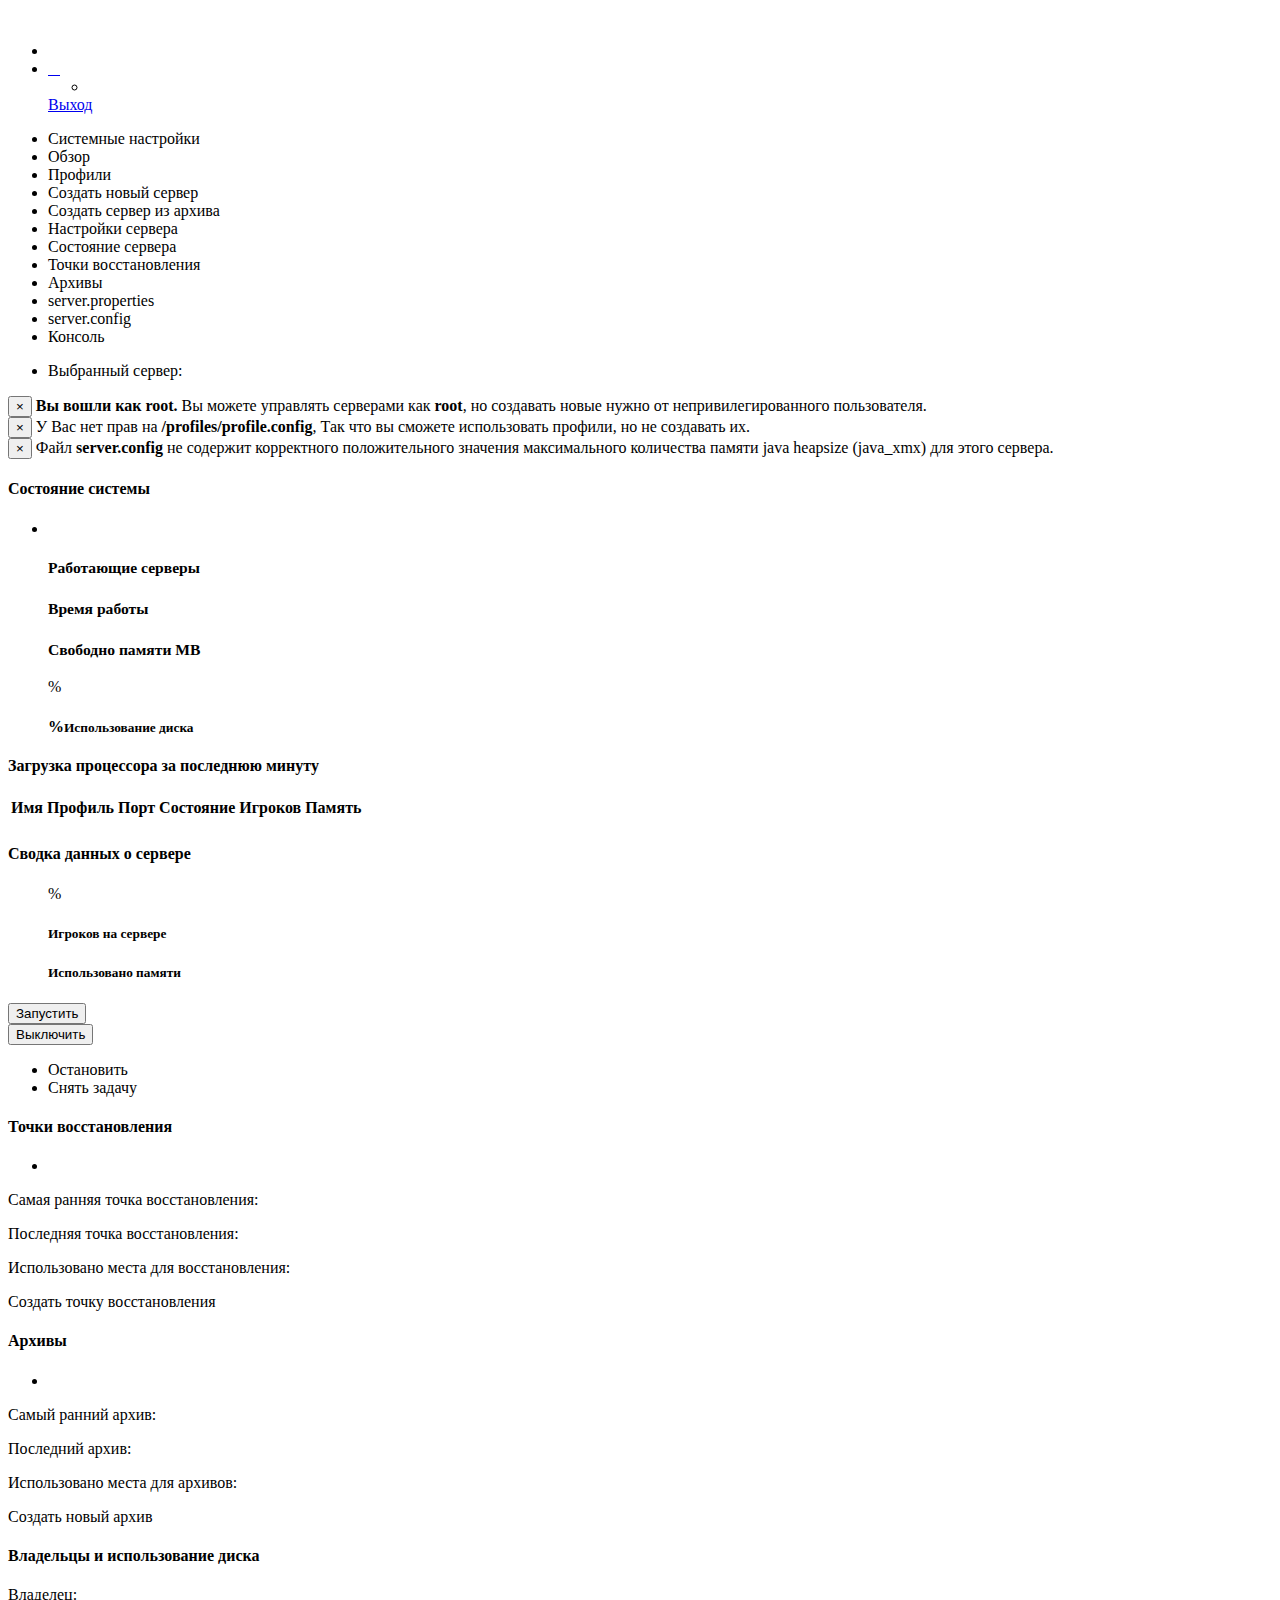
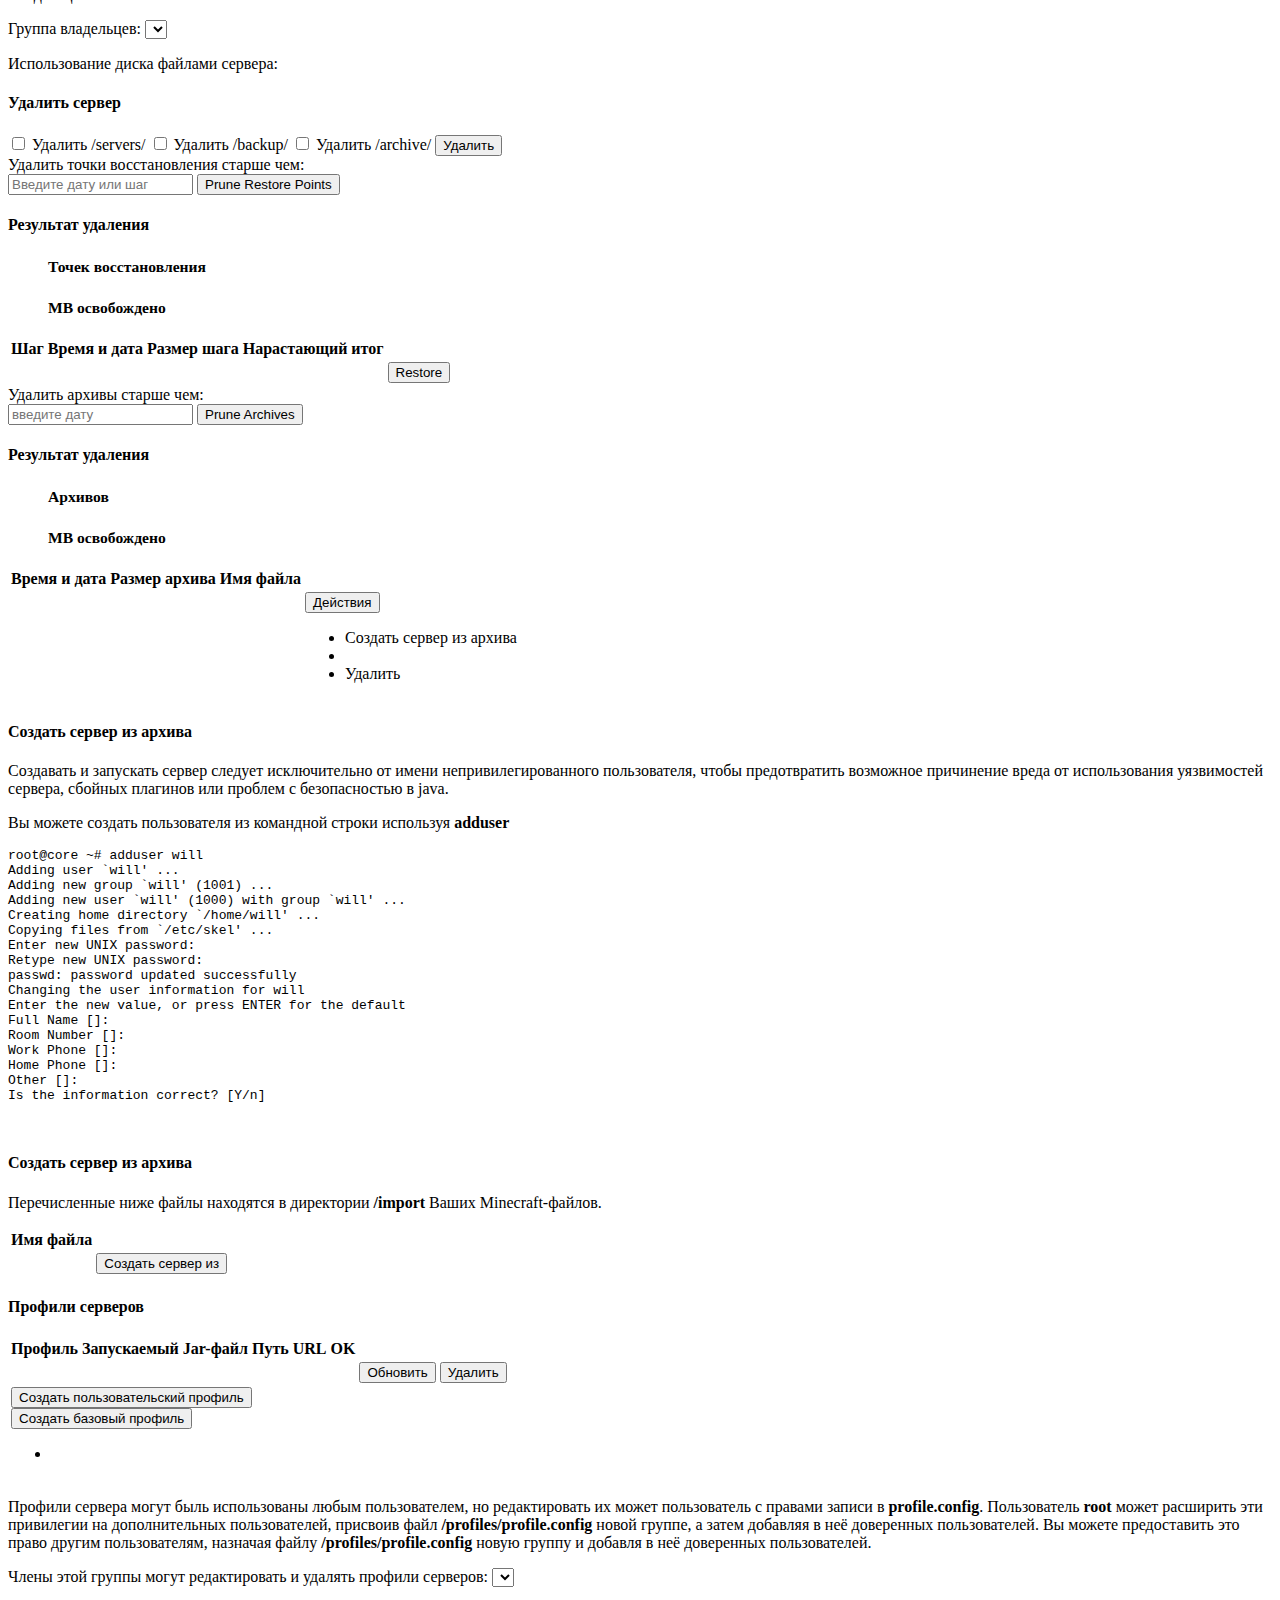
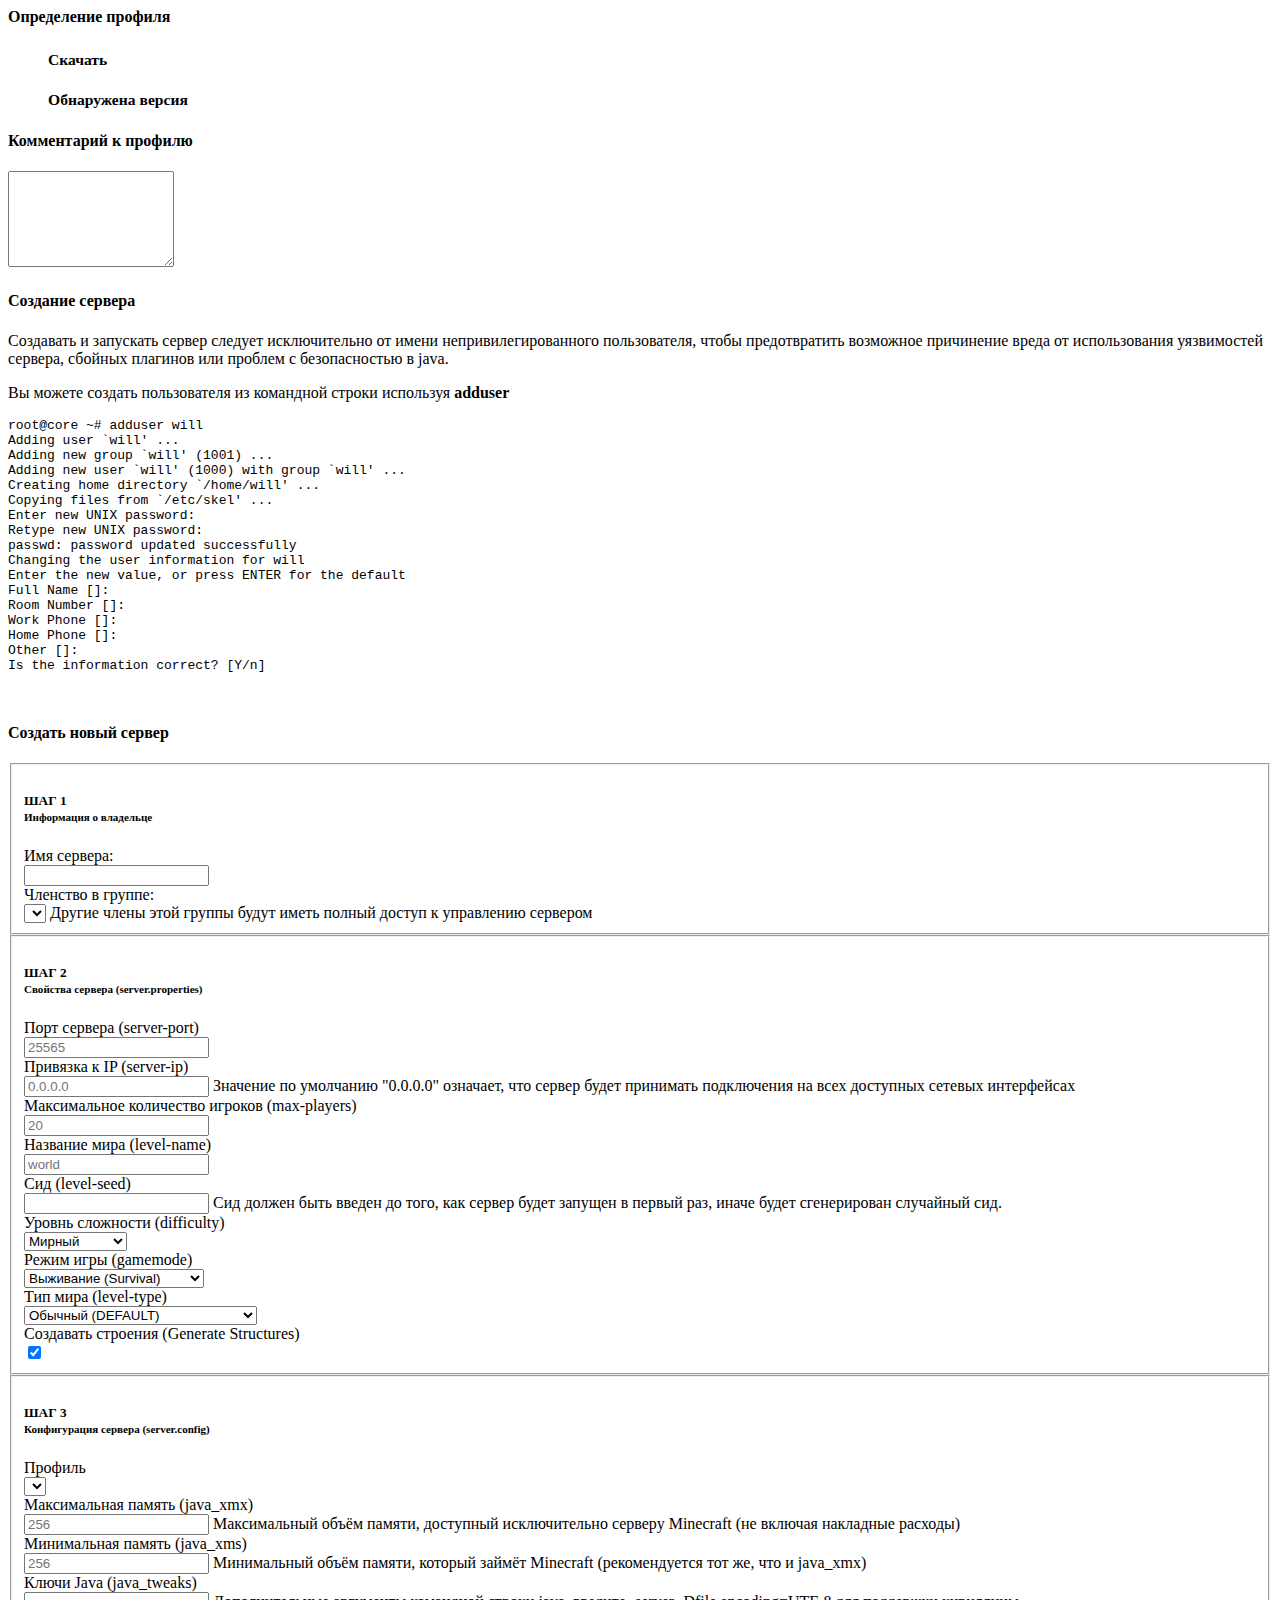
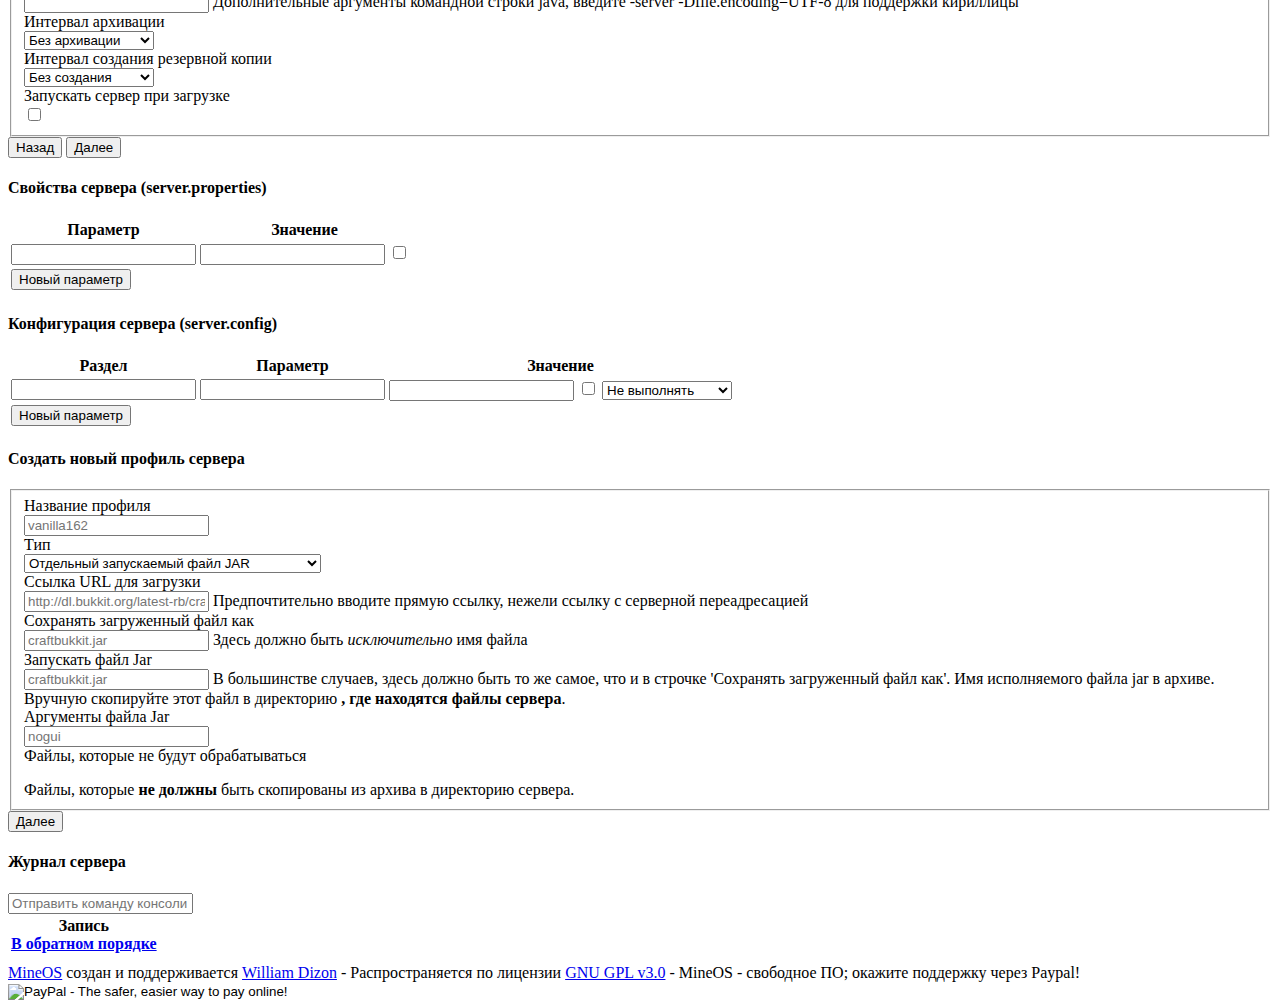
==== commit e8c0f62f: "Перевод index.html на русский язык, часть вторая." ====
--- a/html/index.html
+++ b/html/index.html
@@ -382,7 +382,7 @@
                                     <figure class="stats summary pull-left">
                                         <div data-bind="css: {'green': up, 'red': !up}" class="icon circle"><span data-bind="css: {'icone-ok': up, 'icone-off': !up}"></span></div>
                                         <figcaption>
-                                            <h3><span data-bind="text: (up ? 'online' : 'offline')"></span><small data-bind="text: port"></small></h3>
+                                            <h3><span data-bind="text: (up ? 'Работает' : 'Выключен')"></span><small data-bind="text: port"></small></h3>
                                         </figcaption>
                                     </figure>
                                     <!--/ END Summary -->
@@ -416,7 +416,7 @@
          
                     <!-- START Row -->
                     <div class="row-fluid">
-                        <button data-required="server_name" data-cmd="start" data-bind="click: $root.command" type="button" class="btn btn-success span2" data-refresh="5000">Start</button> 
+                        <button data-required="server_name" data-cmd="start" data-bind="click: $root.command" type="button" class="btn btn-success span2" data-refresh="5000">Запустить</button> 
                         <!-- Button Dropdown -->
                         <div class="btn-group">
                             <button class="btn btn-danger dropdown-toggle" data-toggle="dropdown">Выключить <span class="caret"></span></button>
@@ -528,7 +528,7 @@
                         <div class="control-group">
                             <label class="control-label">Удалить точки восстановления старше чем:</label>
                             <div class="controls">
-                                <input type="text" id="prune_increment_input" data-bind="value: pruning.increments.user_input, valueUpdate:['afterkeydown','propertychange','input']" placeholder="Pick a date or step"> <button data-bind="click: prune_increments, visible: pruning.increments.remove_count() > 0" type="button" class="btn btn-danger"><span class="icone-remove-circle"></span> Prune Restore Points</button>
+                                <input type="text" id="prune_increment_input" data-bind="value: pruning.increments.user_input, valueUpdate:['afterkeydown','propertychange','input']" placeholder="Введите дату или шаг"> <button data-bind="click: prune_increments, visible: pruning.increments.remove_count() > 0" type="button" class="btn btn-danger"><span class="icone-remove-circle"></span> Prune Restore Points</button>
                             </div>
                         </div>
 
@@ -601,7 +601,7 @@
                         <div class="control-group">
                             <label class="control-label">Удалить архивы старше чем:</label>
                             <div class="controls">
-                                <input type="text" id="prune_archive_input" data-bind="value: pruning.archives.user_input, valueUpdate:['afterkeydown','propertychange','input']" placeholder="Pick a date"> <button data-bind="visible: pruning.archives.remove_count, click: prune_archives" type="button" class="btn btn-danger"><span class="icone-remove-circle"></span> Prune Archives</button>
+                                <input type="text" id="prune_archive_input" data-bind="value: pruning.archives.user_input, valueUpdate:['afterkeydown','propertychange','input']" placeholder="введите дату"> <button data-bind="visible: pruning.archives.remove_count, click: prune_archives" type="button" class="btn btn-danger"><span class="icone-remove-circle"></span> Prune Archives</button>
                             </div>
                         </div>
                     </div>
@@ -683,8 +683,8 @@
                             </header>
                             <section class="body">
                                 <div class="body-inner">
-                                    <p>Creating and running a server should be done strictly as an unprivileged user to contain potential damage from server exploits, faulty plugins or java secuirty issues.</p>
-                                    <p>You can create a user from the command line using <strong>adduser</strong></p>
+                                    <p>Создавать и запускать сервер следует исключительно от имени непривилегированного пользователя, чтобы предотвратить возможное причинение вреда от использования уязвимостей сервера, сбойных плагинов или проблем с безопасностью в java.</p>
+                                    <p>Вы можете создать пользователя из командной строки используя <strong>adduser</strong></p>
                                 </div>
                             </section>
                         </div>
@@ -722,17 +722,17 @@
                     <!-- START Row -->
                     <div class="row-fluid" data-bind="visible: dashboard.whoami() != 'root'">
                         <header>
-                            <h4 class="title">Create Server from an Archive</h4>
+                            <h4 class="title">Создать сервер из архива</h4>
                         </header>
                         <section class="body">
                             <div class="body-inner">
-                                <p>The files listed below are those located in the <strong class="text-success" data-placement="top" title="" rel="tooltip" data-original-title="Acceptable archives are .tar, .tar.gz, .tgz, and .zip"><span data-bind="text: $root.dashboard.base_directory"></span>/import</strong> directory of your Minecraft data files.</p>
+                                <p>Перечисленные ниже файлы находятся в директории <strong class="text-success" data-placement="top" title="" rel="tooltip" data-original-title="Допускаются архивы типа .tar, .tar.gz, .tgz, и .zip"><span data-bind="text: $root.dashboard.base_directory"></span>/import</strong> Ваших Minecraft-файлов.</p>
                             </div>
                         </section>
                         <table id="table_importable" class="table table-hover" data-bind="">
                           <thead>
                             <tr>
-                              <th scope="col">Filename</th>
+                              <th scope="col">Имя файла</th>
                               <th scope="col"></th>
                             </tr>
                           </thead>
@@ -742,7 +742,7 @@
                             <tr>
                               <td data-bind="text: filename"></td>
                               <td>
-                                <button class="btn btn-success btn-mini" data-bind="click: $root.remember_import" data-toggle="modal" data-target="#import_server_modal">Create Server From </button>
+                                <button class="btn btn-success btn-mini" data-bind="click: $root.remember_import" data-toggle="modal" data-target="#import_server_modal">Создать сервер из </button>
                               </td>
                             </tr>
                           </tbody>
@@ -759,7 +759,7 @@
                         <!-- START Page/Section header -->
                         <div class="span12">
                             <div class="page-header line1">
-                                <h4>Server Profiles</h4>
+                                <h4>Профили серверов</h4>
                             </div>
                         </div>
                         <!--/ END Page/Section header -->
@@ -771,9 +771,9 @@
                         <table id="table_profiles_view" class="table table-hover">
                           <thead>
                             <tr>
-                              <th scope="col">Profile</th>
-                              <th scope="col">Runnable Jar</th>
-                              <th scope="col">URL</th>
+                              <th scope="col">Профиль</th>
+                              <th scope="col">Запускаемый Jar-файл</th>
+                              <th scope="col">Путь URL</th>
                               <th scope="col">OK</th>
                               <th scope="col"></th>
                             </tr>
@@ -787,17 +787,17 @@
                                 <td data-bind="text: url"></td>
                                 <td data-bind=""><span class="icon" data-bind="css: {'icon-ok': run_as_md5, 'icon-remove': !run_as_md5}"></span></td>
                                 <td>
-                                	<button class="btn btn-success btn-mini" data-required="profile" data-refresh="500" data-cmd="update_profile" data-bind="click: $root.command">Update </button>
-                                    <button class="btn btn-warning btn-mini" data-bind="click: $root.remember_profile" data-toggle="modal" data-target="#remove_profile_modal">Remove </button>
+                                	<button class="btn btn-success btn-mini" data-required="profile" data-refresh="500" data-cmd="update_profile" data-bind="click: $root.command">Обновить </button>
+                                    <button class="btn btn-warning btn-mini" data-bind="click: $root.remember_profile" data-toggle="modal" data-target="#remove_profile_modal">Удалить </button>
                                 </td>
                             </tr>
                           </tbody>
                           <tfoot>
                             <tr>
                               <td colspan="6">
-                                <button class="btn" data-toggle="dropdown" data-bind="click: show_page" data-page="define_profile">Create Custom Profile</button>
+                                <button class="btn" data-toggle="dropdown" data-bind="click: show_page" data-page="define_profile">Создать пользовательский профиль</button>
                               	<div class="btn-group">
-                                    <button class="btn dropdown-toggle" data-toggle="dropdown">Create Stock Profile <span class="caret"></span></button>
+                                    <button class="btn dropdown-toggle" data-toggle="dropdown">Создать базовый профиль <span class="caret"></span></button>
                                     <ul class="dropdown-menu" data-bind="foreach: $root.dashboard.stock_profiles">
                                         <li><a data-required="profile" data-cmd="stock_profile" data-bind="click: $root.command, attr: {'data-profile': $data}, text: $data"></a></li>
                                     </ul>
@@ -813,10 +813,10 @@
                     <div class="row-fluid">
                         <section class="body">
                             <div class="body-inner">
-                                <p>Server profiles may be prototyped by any user, but may only be updated by a user with write permissions on <strong class="text-success" data-placement="top" title="" rel="tooltip" data-original-title="chmod g+w profile.config">profile.config</strong>.
-                                <span data-bind="visible: $root.dashboard.whoami() != 'root'">The <strong>root</strong> user may extend these privileges to additional users by assigning <strong><span data-bind="text: $root.dashboard.base_directory"></span>/profiles/profile.config</strong> to a new group and then adding authorized users to this group.</span>
-                                <span data-bind="visible: $root.dashboard.whoami() == 'root'">You may share this privilege with additional users by assigning <strong><span data-bind="text: $root.dashboard.base_directory"></span>/profiles/profile.config</strong> to a new group and then adding authorized users to this group.</span></p>
-                                Members of this group may update and remove profiles: 
+                                <p>Профили сервера могут быль использованы любым пользователем, но редактировать их может пользователь с правами записи в <strong class="text-success" data-placement="top" title="" rel="tooltip" data-original-title="chmod g+w profile.config">profile.config</strong>.
+                                <span data-bind="visible: $root.dashboard.whoami() != 'root'">Пользователь <strong>root</strong> может расширить эти привилегии на дополнительных пользователей, присвоив файл <strong><span data-bind="text: $root.dashboard.base_directory"></span>/profiles/profile.config</strong> новой группе, а затем добавляя в неё доверенных пользователей.</span>
+                                <span data-bind="visible: $root.dashboard.whoami() == 'root'">Вы можете предоставить это право другим пользователям, назначая файлу <strong><span data-bind="text: $root.dashboard.base_directory"></span>/profiles/profile.config</strong> новую группу и добавля в неё доверенных пользователей.</span></p>
+                                Члены этой группы могут редактировать и удалять профили серверов: 
                                 <select id="pc_group" name="pc_group" data-bind="visible: $root.dashboard.whoami() == 'root', options: $root.dashboard.groups, event: { change: $root.change_pc_group }"></select>
                                 <strong data-bind="visible: $root.dashboard.whoami() != 'root', text: $root.dashboard.pc_group"></strong>
                             </div>
@@ -833,7 +833,7 @@
                         <!-- START Line Chart - Filled -->
                         <div class="span12 widget" data-bind="with: profile()">
                             <header>
-                                <h4 class="title">Profile Definition</h4>
+                                <h4 class="title">Определение профиля</h4>
                                 <!-- START Toolbar -->
                                 <!--/ END Toolbar -->
                             </header>
@@ -844,7 +844,7 @@
                                         <figure class="stats summary pull-left">
                                             <div data-bind="css: {'green': run_as_md5, 'red': !run_as_md5}" class="icon circle"><span data-bind="css: {'icone-ok': run_as_md5, 'icone-off': !run_as_md5}"></span></div>
                                             <figcaption>
-                                                <h3><span data-bind="text: run_as"></span><small><a class="pointer" data-required="profile" data-refresh="500" data-cmd="update_profile" data-bind="click: $root.command">Download Now</a></small></h3>
+                                                <h3><span data-bind="text: run_as"></span><small><a class="pointer" data-required="profile" data-refresh="500" data-cmd="update_profile" data-bind="click: $root.command">Скачать</a></small></h3>
                                             </figcaption>
                                         </figure>
                                         <!--/ END Summary -->
@@ -863,7 +863,7 @@
                                         <figure class="stats summary">
                                             <div class="icon circle teal"><span class="icone-trophy"></span></div>
                                             <figcaption>
-                                                <h3><span data-bind="text: version"></span><small>Detected Version</small></h3>
+                                                <h3><span data-bind="text: version"></span><small>Обнаружена версия</small></h3>
                                             </figcaption>
                                         </figure>
                                         <!-- /ko -->
@@ -881,7 +881,7 @@
                         <!-- START General Elements -->
                         <div class="span12 widget dark" data-bind="with: profile()">
                             <header>
-                                <h4 class="title"><span class="icon icone-keyboard"></span> Profile Notes</h4>
+                                <h4 class="title"><span class="icon icone-keyboard"></span> Комментарий к профилю</h4>
                             </header>
                             <section class="body">
                                 <div class="body-inner">
@@ -907,12 +907,12 @@
                         <!-- START General Elements -->
                         <div class="" data-bind="">
                             <header>
-                                <h4 class="title">Create a Server</h4>
+                                <h4 class="title">Создание сервера</h4>
                             </header>
                             <section class="body">
                                 <div class="body-inner">
-                                    <p>Creating and running a server should be done strictly as an unprivileged user to contain potential damage from server exploits, faulty plugins or java secuirty issues.</p>
-                                    <p>You can create a user from the command line using <strong>adduser</strong></p>
+                                    <p>Создавать и запускать сервер следует исключительно от имени непривилегированного пользователя, чтобы предотвратить возможное причинение вреда от использования уязвимостей сервера, сбойных плагинов или проблем с безопасностью в java.</p>
+                                    <p>Вы можете создать пользователя из командной строки используя <strong>adduser</strong></p>
                                 </div>
                             </section>
                         </div>
@@ -951,28 +951,28 @@
                     <div class="row-fluid" data-bind="visible: dashboard.whoami() != 'root'">
                         <!-- START Form Wizard With Validation -->
                         <form data-bind="submit: create_server" class="span12 widget dark shadowed form-horizontal bordered" id="createnewserver">
-                            <header><h4 class="title">Create a New Server</h4></header>
+                            <header><h4 class="title">Создать новый сервер</h4></header>
                             <section class="body">
                                 <div class="body-inner">
                                     <fieldset class="step" id="step1">
                                         <div class="step-title">
                                             <span class="icon icone-lock lime"></span>
                                             <h5>
-                                                STEP 1<br/>
-                                                <small>Ownership Information</small>
+                                                ШАГ 1<br/>
+                                                <small>Информация о владельце</small>
                                             </h5>
                                         </div>
                                         <div class="control-group">
-                                            <label class="control-label">Server Name:</label>
+                                            <label class="control-label">Имя сервера:</label>
                                             <div class="controls">
                                                 <input type="text" name="server_name" class="input-medium required" required>
                                             </div>
                                         </div>
                                         <div class="control-group">
-                                            <label class="control-label">Group Ownership:</label>
+                                            <label class="control-label">Членство в группе:</label>
                                             <div class="controls">
                                                 <select name="group" data-bind="options: $root.dashboard.groups"></select>
-                                                <span class="help-block">Other members of this group will have full control of the server</span>
+                                                <span class="help-block">Другие члены этой группы будут иметь полный доступ к управлению сервером</span>
                                             </div>
                                         </div>
                                     </fieldset>
@@ -980,60 +980,60 @@
                                         <div class="step-title">
                                             <span class="icon icone-lightbulb yellow"></span>
                                             <h5>
-                                                STEP 2<br/>
-                                                <small>server.properties</small>
+                                                ШАГ 2<br/>
+                                                <small>Свойства сервера (server.properties)</small>
                                             </h5>
                                         </div>
                                         <div class="control-group">
-                                            <label class="control-label">server-port</label>
+                                            <label class="control-label">Порт сервера (server-port)</label>
                                             <div class="controls"><input type="text" name="server-port" class="input-medium" placeholder="25565"></div>
                                         </div>
                                         <div class="control-group">
-                                            <label class="control-label">server-ip</label>
+                                            <label class="control-label">Привязка к IP (server-ip)</label>
                                             <div class="controls">
                                                 <input type="text" name="server-ip" class="input-medium" placeholder="0.0.0.0">
-                                                <span class="help-block">The default "0.0.0.0" means the server will listen on all available network interfaces</span>
-                                            </div>
-                                        </div>
-                                        <div class="control-group">
-                                            <label class="control-label">max-players</label>
+                                                <span class="help-block">Значение по умолчанию "0.0.0.0" означает, что сервер будет принимать подключения на всех доступных сетевых интерфейсах</span>
+                                            </div>
+                                        </div>
+                                        <div class="control-group">
+                                            <label class="control-label">Максимальное количество игроков (max-players)</label>
                                             <div class="controls"><input type="text" name="max-players" class="input-medium" placeholder="20"></div>
                                         </div>
                                         <div class="control-group">
-                                            <label class="control-label">level-name</label>
+                                            <label class="control-label">Название мира (level-name)</label>
                                             <div class="controls"><input type="text" name="level-name" class="input-medium" placeholder="world"></div>
                                         </div>
                                         <div class="control-group">
-                                            <label class="control-label">level-seed</label>
+                                            <label class="control-label">Сид (level-seed)</label>
                                             <div class="controls">
                                                 <input type="text" name="level-seed" class="input-medium" placeholder="">
-                                                <span class="help-block">level-seed must be entered before the server is started for the first time</span>
+                                                <span class="help-block">Сид должен быть введен до того, как сервер будет запущен в первый раз, иначе будет сгенерирован случайный сид.</span>
                                             </div>
                                         </div>
                                         
                                         <div class="control-group">
-                                            <label class="control-label">difficulty</label>
+                                            <label class="control-label">Уровнь сложности (difficulty)</label>
                                             <div class="controls">
                                             <select class="input-medium" name="difficulty" data-bind="">
-                                                <option value="0">Peaceful</option><option value="1">Easy</option><option value="2">Normal</option><option value="3">Hard</option>
+                                                <option value="0">Мирный</option><option value="1">Лёгкий</option><option value="2">Нормальный</option><option value="3">Сложный</option>
                                             </select></div>
                                         </div>
                                         <div class="control-group">
-                                            <label class="control-label">gamemode</label>
+                                            <label class="control-label">Режим игры (gamemode)</label>
                                             <div class="controls">
                                             <select class="input-medium" name="gamemode" data-bind="">
-                                                <option value="0">Survival</option><option value="1">Creative</option><option value="2">Adventure</option>
+                                                <option value="0">Выживание (Survival)</option><option value="1">Строительство (Creative)</option><option value="2">Приключения (Adventure)</option>
                                             </select></div>
                                         </div>
                                         <div class="control-group">
-                                            <label class="control-label">level-type</label>
+                                            <label class="control-label">Тип мира (level-type)</label>
                                             <div class="controls">
                                             <select class="input-medium" name="level-type" data-bind="">
-                                                <option value="DEFAULT">DEFAULT</option><option value="FLAT">FLAT</option><option value="LARGEBIOMES">LARGEBIOMES</option>
+                                                <option value="DEFAULT">Обычный (DEFAULT)</option><option value="FLAT">Плоский (FLAT)</option><option value="LARGEBIOMES">Большие биомы (LARGEBIOMES)</option>
                                             </select></div>
                                         </div>
                                         <div class="control-group">
-                                            <label class="control-label">Generate Structures</label>
+                                            <label class="control-label">Создавать строения (Generate Structures)</label>
                                             <div class="controls">
                                                 <label class="checkbox">
                                                     <input type="checkbox" name="generate-structures" value="true" checked>
@@ -1046,12 +1046,12 @@
                                         <div class="step-title">
                                             <span class="icon icone-lightbulb yellow"></span>
                                             <h5>
-                                                STEP 3<br/>
-                                                <small>server.config</small>
+                                                ШАГ 3<br/>
+                                                <small>Конфигурация сервера (server.config)</small>
                                             </h5>
                                         </div>
                                         <div class="control-group">
-                                            <label class="control-label">profile</label>
+                                            <label class="control-label">Профиль</label>
                                             <div class="controls">
                                                 <select class="input-medium" data-section="minecraft" name="profile" data-bind="foreach: vmdata.profiles" required>
                                                     <option data-bind="text: profile, attr: {value: profile}"></option>
@@ -1059,56 +1059,56 @@
                                             </div>
                                         </div>
                                         <div class="control-group">
-                                            <label class="control-label">java_xmx</label>
+                                            <label class="control-label">Максимальная память (java_xmx)</label>
                                             <div class="controls">
                                                 <input type="text" data-section="java" name="java_xmx" class="input-medium" placeholder="256">
-                                                <span class="help-block">Maximum memory heap available exclusively to Minecraft (not including overhead)</span>
-                                            </div>
-                                        </div>
-                                        <div class="control-group">
-                                            <label class="control-label">java_xms</label>
+                                                <span class="help-block">Максимальный объём памяти, доступный исключительно серверу Minecraft (не включая накладные расходы)</span>
+                                            </div>
+                                        </div>
+                                        <div class="control-group">
+                                            <label class="control-label">Минимальная память (java_xms)</label>
                                             <div class="controls">
                                                 <input type="text" data-section="java" name="java_xms" class="input-medium" placeholder="256">
-                                                <span class="help-block">Minimum heapsize Minecraft will allocate (recommended same as java_xmx)</span>
-                                            </div>
-                                        </div>
-                                        <div class="control-group">
-                                            <label class="control-label">java_tweaks</label>
+                                                <span class="help-block">Минимальный объём памяти, который займёт Minecraft (рекомендуется тот же, что и java_xmx)</span>
+                                            </div>
+                                        </div>
+                                        <div class="control-group">
+                                            <label class="control-label">Ключи Java (java_tweaks)</label>
                                             <div class="controls">
                                                 <input type="text" data-section="java" name="java_tweaks" class="input-medium" placeholder="">
-                                                <span class="help-block">Additional java command-line arguments</span>
-                                            </div>
-                                        </div>
-                                        <div class="control-group">
-                                            <label class="control-label">Archive Interval</label>
+                                                <span class="help-block">Дополнительные аргументы командной строки java, введите -server -Dfile.encoding=UTF-8 для поддержки кириллицы</span>
+                                            </div>
+                                        </div>
+                                        <div class="control-group">
+                                            <label class="control-label">Интервал архивации</label>
                                             <div class="controls">
                                             <select class="input-medium" data-section="crontabs" name="archive_interval" data-bind="">
-                                                <option value="">Skip</option>
-                                                <option value="30">Every 30 minutes</option>
-                                                <option value="60">1 Hour</option>
-                                                <option value="120">2 Hours</option>
-                                                <option value="180">3 Hours</option>
-                                                <option value="360">6 Hours</option>
-                                                <option value="720">12 Hours</option>
-                                                <option value="0">24 Hours</option>
+                                                <option value="">Без архивации</option>
+                                                <option value="30">Каждые 30 минут</option>
+                                                <option value="60">Раз в час</option>
+                                                <option value="120">Раз в 2 часа</option>
+                                                <option value="180">Раз в 3 часа</option>
+                                                <option value="360">Раз в 6 часов</option>
+                                                <option value="720">Раз в 12 часов</option>
+                                                <option value="0">Раз в сутки</option>
                                             </select></div>
                                         </div>
                                         <div class="control-group">
-                                            <label class="control-label">Backup Interval</label>
+                                            <label class="control-label">Интервал создания резервной копии</label>
                                             <div class="controls">
                                             <select class="input-medium" data-section="crontabs" name="backup_interval" data-bind="">
-                                                <option value="">Skip</option>
-                                                <option value="30">Every 30 minutes</option>
-                                                <option value="60">1 Hour</option>
-                                                <option value="120">2 Hours</option>
-                                                <option value="180">3 Hours</option>
-                                                <option value="360">6 Hours</option>
-                                                <option value="720">12 Hours</option>
-                                                <option value="0">24 Hours</option>
+                                                <option value="">Без создания</option>
+                                                <option value="30">Каждые 30 минут</option>
+                                                <option value="60">Раз в час</option>
+                                                <option value="120">Раз в 2 часа</option>
+                                                <option value="180">Раз в 3 часа</option>
+                                                <option value="360">Раз в 6 часов</option>
+                                                <option value="720">Раз в 12 часов</option>
+                                                <option value="0">Раз в сутки</option>
                                             </select></div>
                                         </div>
                                         <div class="control-group">
-                                            <label class="control-label">Start Server on Boot</label>
+                                            <label class="control-label">Запускать сервер при загрузке</label>
                                             <div class="controls">
                                                 <label class="checkbox">
                                                     <input data-section="onreboot" type="checkbox" name="start" value="true">
@@ -1118,8 +1118,8 @@
                                     </fieldset>
                                     
                                     <div class="form-actions">
-                                        <input class="btn" id="back-1" value="Back" type="reset">
-                                        <input type="submit" class="btn btn-primary" id="next-1" value="Next">
+                                        <input class="btn" id="back-1" value="Назад" type="reset">
+                                        <input type="submit" class="btn btn-primary" id="next-1" value="Далее">
                                     </div>
                                 </div>
                             </section>
@@ -1137,7 +1137,7 @@
                         <!-- START Page/Section header -->
                         <div class="span12">
                             <div class="page-header line1">
-                                <h4>server.properties</h4>
+                                <h4>Свойства сервера (server.properties)</h4>
                             </div>
                         </div>
                         <!--/ END Page/Section header -->
@@ -1148,13 +1148,13 @@
                         <table id="table_properties" class="table table-hover">
                           <thead>
                             <tr>
-                              <th scope="col" class="span4">Option</th>
-                              <th scope="col">Value</th>
+                              <th scope="col" class="span4">Параметр</th>
+                              <th scope="col">Значение</th>
                             </tr>
                           </thead>
                           <tfoot>
                             <tr>
-                            	<td><button class="btn btn-primary" data-config="sp" data-bind="click: new_property"><span class="icone-edit"></span> New Property</button></td>
+                            	<td><button class="btn btn-primary" data-config="sp" data-bind="click: new_property"><span class="icone-edit"></span> Новый параметр</button></td>
                             </tr>
                           </tfoot>
                           <tbody data-bind="foreach: vmdata.sp">
@@ -1190,7 +1190,7 @@
                         <!-- START Page/Section header -->
                         <div class="span12">
                             <div class="page-header line1">
-                                <h4>server.config</h4>
+                                <h4>Конфигурация сервера (server.config)</h4>
                             </div>
                         </div>
                         <!--/ END Page/Section header -->
@@ -1201,14 +1201,14 @@
                         <table id="table_config" class="table table-hover">
                           <thead>
                             <tr>
-                              <th scope="col" class="span3">Section</th>
-                              <th scope="col" class="span4">Option</th>
-                              <th scope="col">Value</th>
+                              <th scope="col" class="span3">Раздел</th>
+                              <th scope="col" class="span4">Параметр</th>
+                              <th scope="col">Значение</th>
                             </tr>
                           </thead>
                           <tfoot>
                             <tr>
-                            	<td><button class="btn btn-primary" data-config="sc" data-bind="click: new_property"><span class="icone-edit"></span> New Property</button></td>
+                            	<td><button class="btn btn-primary" data-config="sc" data-bind="click: new_property"><span class="icone-edit"></span> Новый параметр</button></td>
                             </tr>
                           </tfoot>
                           <tbody data-bind="foreach: vmdata.sc">
@@ -1228,15 +1228,15 @@
                                         </span>
                                         <span data-bind="if: $data.type == 'interval'">
                                             <select class="input-medium" data-bind="attr: {id: $data.id}, event: { change: $data.change_select }">
-                                                <option value="">Skip</option>
-                                                <option value="30">Every 30 minutes</option>
-                                                <option value="60">1 Hour</option>
-                                                <option value="120">2 Hours</option>
-                                                <option value="180">3 Hours</option>
-                                                <option value="240">4 Hours</option>
-                                                <option value="360">6 Hours</option>
-                                                <option value="720">12 Hours</option>
-                                                <option value="0">24 Hours</option>
+                                                <option value="">Не выполнять</option>
+                                                <option value="30">Каждые 30 минут</option>
+                                                <option value="60">Раз в час</option>
+                                                <option value="120">Раз в 2 часа</option>
+                                                <option value="180">Раз в 3 часа</option>
+                                                <option value="240">Раз в 4 часа</option>
+                                                <option value="360">Раз в 6 часов</option>
+                                                <option value="720">Раз в 12 часов</option>
+                                                <option value="0">Раз в сутки</option>
                                             </select>
                                         </span>
                                     </div>
@@ -1256,52 +1256,52 @@
                     <div class="row-fluid">
                         <!-- START Form Wizard With Validation -->
                         <form data-bind="submit: define_profile" class="span12 widget dark shadowed form-horizontal bordered" id="definenewprofile">
-                            <header><h4 class="title">Create a New Server Profile</h4></header>
+                            <header><h4 class="title">Создать новый профиль сервера</h4></header>
                             <section class="body">
                                 <div class="body-inner">
 
                                     <fieldset id="step1" class="step">
                                         <div class="control-group">
-                                            <label class="control-label">profile name</label>
+                                            <label class="control-label">Название профиля</label>
                                             <div class="controls">
                                                 <input type="text" name="name" class="input-medium required" placeholder="vanilla162">
                                             </div>
                                         </div>
                                         <div class="control-group">
-                                            <label class="control-label">type</label>
+                                            <label class="control-label">Тип</label>
                                             <div class="controls">
                                                 <select class="input-xlarge" name="type" data-bind="value: profile_type">
-                                                    <option value="standard_jar">Standalone, runnable JAR</option>
-                                                    <option value="archived_jar">Archive containing runnable JAR</option>
-                                                    <option value="unmanaged">Unmanaged</option>
+                                                    <option value="standard_jar">Отдельный запускаемый файл JAR</option>
+                                                    <option value="archived_jar">Архив, содержащий запускаемый файл JAR</option>
+                                                    <option value="unmanaged">Необновляемый</option>
                                                 </select>
                                             </div>
                                         </div>
                                         <div class="control-group" data-bind="visible: profile_type() != 'unmanaged'">
-                                            <label class="control-label">Download URL</label>
+                                            <label class="control-label">Ссылка URL для загрузки</label>
                                             <div class="controls">
                                                 <input type="text" name="url" class="input-xlarge" placeholder="http://dl.bukkit.org/latest-rb/craftbukkit.jar">
-                                                <span class="help-block">Preferably enter a direct URL rather than a server-side redirected URL</span>
+                                                <span class="help-block">Предпочтительно вводите прямую ссылку, нежели ссылку с серверной переадресацией</span>
                                             </div>
                                         </div>
                                         <div class="control-group" data-bind="visible: profile_type() != 'unmanaged'">
-                                            <label class="control-label">Save download as</label>
+                                            <label class="control-label">Сохранять загруженный файл как</label>
                                             <div class="controls">
                                                 <input type="text" name="save_as" class="input-xlarge" placeholder="craftbukkit.jar">
-                                                <span class="help-block">Be sure <em>only</em> the filename is here</span>
-                                            </div>
-                                        </div>
-                                        <div class="control-group">
-                                            <label class="control-label">Jarfile to run</label>
+                                                <span class="help-block">Здесь должно быть <em>исключительно</em> имя файла</span>
+                                            </div>
+                                        </div>
+                                        <div class="control-group">
+                                            <label class="control-label">Запускать файл Jar</label>
                                             <div class="controls">
                                             <input type="text" name="run_as" class="input-xlarge" placeholder="craftbukkit.jar" required>
-                                                <span class="help-block" data-bind="visible: profile_type() == 'standard_jar'">In most cases, this will match the above line 'save download as'.</span>
-                                                <span class="help-block" data-bind="visible: profile_type() == 'archived_jar'">The name of the server jar within the archive file to execute.</span>
-                                                <span class="help-block" data-bind="visible: profile_type() == 'unmanaged'">Manually place this file directly in the <strong class="text-success" data-placement="top" title="" rel="tooltip" data-original-title=".../servers/servername/jarfile.jar">server's directory</strong>.</span>
+                                                <span class="help-block" data-bind="visible: profile_type() == 'standard_jar'">В большинстве случаев, здесь должно быть то же самое, что и в строчке 'Сохранять загруженный файл как'.</span>
+                                                <span class="help-block" data-bind="visible: profile_type() == 'archived_jar'">Имя исполняемого файла jar в архиве.</span>
+                                                <span class="help-block" data-bind="visible: profile_type() == 'unmanaged'">Вручную скопируйте этот файл в директорию <strong class="text-success" data-placement="top" title="" rel="tooltip" data-original-title=".../servers/servername/jarfile.jar">, где находятся файлы сервера</strong>.</span>
                                             </div>
                                         </div>
                                      	<div class="control-group">
-                                            <label class="control-label">Jarfile arguments</label>
+                                            <label class="control-label">Аргументы файла Jar</label>
                                             <div class="controls">
                                             <input type="text" name="jar_args" class="input-xlarge" placeholder="nogui">
                                                 <span class="help-block"></span>
@@ -1310,17 +1310,17 @@
                                         
                                         <!-- Tags -->
                                         <div class="control-group" data-bind="visible: profile_type() == 'archived_jar'">
-                                            <label class="control-label">Files to not process</label>
+                                            <label class="control-label">Файлы, которые не будут обрабатываться</label>
                                             <div class="controls">
                                                 <ul class="input-xlarge" id="ignore_files">
                                                 </ul>
-                                                <span class="help-block">Files that <strong class="text-success" data-placement="top" title="" rel="tooltip" data-original-title="Some archives may come with default configs, e.g., server.properties. Ignore-list these files to preserve user configs">should not</strong> be copied from the archive to the server directory.</span>
+                                                <span class="help-block">Файлы, которые <strong class="text-success" data-placement="top" title="" rel="tooltip" data-original-title="Некоторые архивы комплектуются настройками по умолчанию, например, server.properties. Добавьте такие файлы в список исключений для сохранения пользовательских настроек">не должны</strong> быть скопированы из архива в директорию сервера.</span>
                                             </div>
                                         </div><!--/ Tags -->
                                     </fieldset>
 
                                     <div class="form-actions">
-                                        <input type="submit" class="btn btn-primary" value="Next">
+                                        <input type="submit" class="btn btn-primary" value="Далее">
                                     </div>
                                 </div>
                             </section>
@@ -1338,7 +1338,7 @@
                         <!-- START Line Chart - Filled -->
                         <div class="span12 widget">
                             <header>
-                                <h4 class="title">Server Logs</h4>
+                                <h4 class="title">Журнал сервера</h4>
                             </header>
                         </div>
                         <!--/ END Line Chart - Filled -->
@@ -1350,7 +1350,7 @@
                         <!-- START Line Chart - Filled -->
                         <div class="span12">
                             <form data-bind="submit: console_command">
-                                <input type="text" name="console_command" class="span12" placeholder="send command to console">
+                                <input type="text" name="console_command" class="span12" placeholder="Отправить команду консоли сервера">
                             </form>
                         </div>
                         <!--/ END Line Chart - Filled -->
@@ -1366,10 +1366,10 @@
                                     <table class="table table-bordered table-striped table-hover" id="logs">
                                         <thead>
                                             <tr>
-                                                <th>Entry
+                                                <th>Запись
                                                     <div class="btn-group pull-right">
-                                                        <a href="#" class="btn btn-small" data-bind="click: function() { logs.reversed(!logs.reversed()) }">Reverse Order</a>
-                                                        <!--<a href="#" class="btn btn-small" data-bind="click: reset_logs">Show most recent 100 lines</a>-->
+                                                        <a href="#" class="btn btn-small" data-bind="click: function() { logs.reversed(!logs.reversed()) }">В обратном порядке</a>
+                                                        <!--<a href="#" class="btn btn-small" data-bind="click: reset_logs">Показать последние 100 строк</a>-->
                                                     </div>
                                                 </th>
                                             </tr>
@@ -1401,29 +1401,29 @@
 
                 <div id="import_server_modal" class="modal hide fade" style="display: none;" aria-hidden="true">
                     <div class="modal-header">
-                        <h4 id="myModalLabel">Create a new server from an existing archive</h4>
+                        <h4 id="myModalLabel">Создать новый сервер из существующего архива</h4>
                     </div>
                     <div class="modal-body" data-bind="if: $root.import_information()">
-                        <p><strong data-bind="text: $root.import_information().filename"></strong> will be extracted.</p>
-                        <p>Please enter the name of the new server to create:</p>
+                        <p><strong data-bind="text: $root.import_information().filename"></strong> будет распакован.</p>
+                        <p>Введите имя нового сервера:</p>
                         <input type="text" name="newname" class="input-medium required" placeholder="server_name">
                     </div>
                     <div class="modal-footer">
-                        <button class="btn" data-dismiss="modal" aria-hidden="true">Cancel</button>
-                        <button data-bind="click: $root.import_server" data-dismiss="modal" class="btn btn-success">Create new Server</button>
+                        <button class="btn" data-dismiss="modal" aria-hidden="true">Отменить</button>
+                        <button data-bind="click: $root.import_server" data-dismiss="modal" class="btn btn-success">Создать сервер</button>
                     </div>
                 </div>
 
                 <div id="remove_profile_modal" class="modal hide fade" style="display: none;" aria-hidden="true">
                     <div class="modal-header">
-                        <h4>Remove <span data-bind="text: pruning.profiles.profile"></span> from available profiles?</h4>
+                        <h4>Удалить <span data-bind="text: pruning.profiles.profile"></span> из доступных профилей?</h4>
                     </div>
                     <div class="modal-body">
-                        <p>All downloaded files for this profile will be deleted.</p>
+                        <p>Все скачанные файлы для этого профиля будут удалены.</p>
                     </div>
                     <div class="modal-footer">
-                        <button class="btn" data-dismiss="modal" aria-hidden="true">Keep this Profile</button>
-                        <button data-bind="click: $root.prune_profile" data-dismiss="modal" class="btn btn-danger">Remove Profile</button>
+                        <button class="btn" data-dismiss="modal" aria-hidden="true">Сохранить профиль</button>
+                        <button data-bind="click: $root.prune_profile" data-dismiss="modal" class="btn btn-danger">Удалить профиль</button>
                     </div>
                 </div>
 
@@ -1432,14 +1432,14 @@
 
             <!-- START Template Footer -->
             <footer id="footer" class="">
-                <div><span><a href="http://minecraft.codeemo.com">MineOS</a> created and maintained by <a href="mailto:wdchromium@gmail.com">William Dizon</a></span> 
-                - <span>Released via <a href="http://www.gnu.org/licenses/gpl-3.0.html">GNU GPL v3.0</a></span> - 
-                    <span>MineOS is free; show your support through Paypal!
+                <div><span><a href="http://minecraft.codeemo.com">MineOS</a> создан и поддерживается <a href="mailto:wdchromium@gmail.com">William Dizon</a></span> 
+                - <span>Распространяется по лицензии <a href="http://www.gnu.org/licenses/gpl-3.0.html">GNU GPL v3.0</a></span> - 
+                    <span>MineOS - свободное ПО; окажите поддержку через Paypal!
                         <form id="donate" action="https://www.paypal.com/cgi-bin/webscr" method="post">
                           <input type="hidden" name="cmd" value="_s-xclick">
                           <input type="hidden" name="encrypted" value="-----BEGIN [base64]/6lG9oenLG2Q1soVTl/u8F92EqRqTsgTuxsv2t26qQGSapq8zdjnHrD9WXw6Dk04vGUCNZtaC1ir93Dd/XobfUsr5RxukvYny9a6to5/uGlhENvz5qR/mIlYIsahc3lU3WUzELMAkGBSsOAwIaBQAwgbwGCSqGSIb3DQEHATAUBggqhkiG9w0DBwQIRsucaFJx6LKAgZhao5meFlIEmKLdjPebD/[base64]/Za+GJ/[base64]/9j/iKG4Thia/[base64]/pAilWpoAfwaNUwG6BRLNsTKSyHVblUoaRH8NIknnEcq0vKnCpRqp4k8HYl0e+0K8+CR1zkCAQygQabtIzLnnJXQ7NDJes1SqZ8KLKi3RNu0D5FPPyen5ALPlF1wGHmj8FfFAH7MvKyFWk=-----END PKCS7-----
                         ">
-                          <input type="image" src="https://www.paypal.com/en_US/i/btn/btn_donate_SM.gif" border="0" name="submit" alt="PayPal - The safer, easier way to pay online!">
+                          <input type="image" src="https://www.paypal.com/ru_RU/i/btn/btn_donate_SM.gif" border="0" name="submit" alt="PayPal - The safer, easier way to pay online!">
                           <img alt="" border="0" src="https://www.paypal.com/en_US/i/scr/pixel.gif" width="1" height="1">
                         </form>
                     </span>
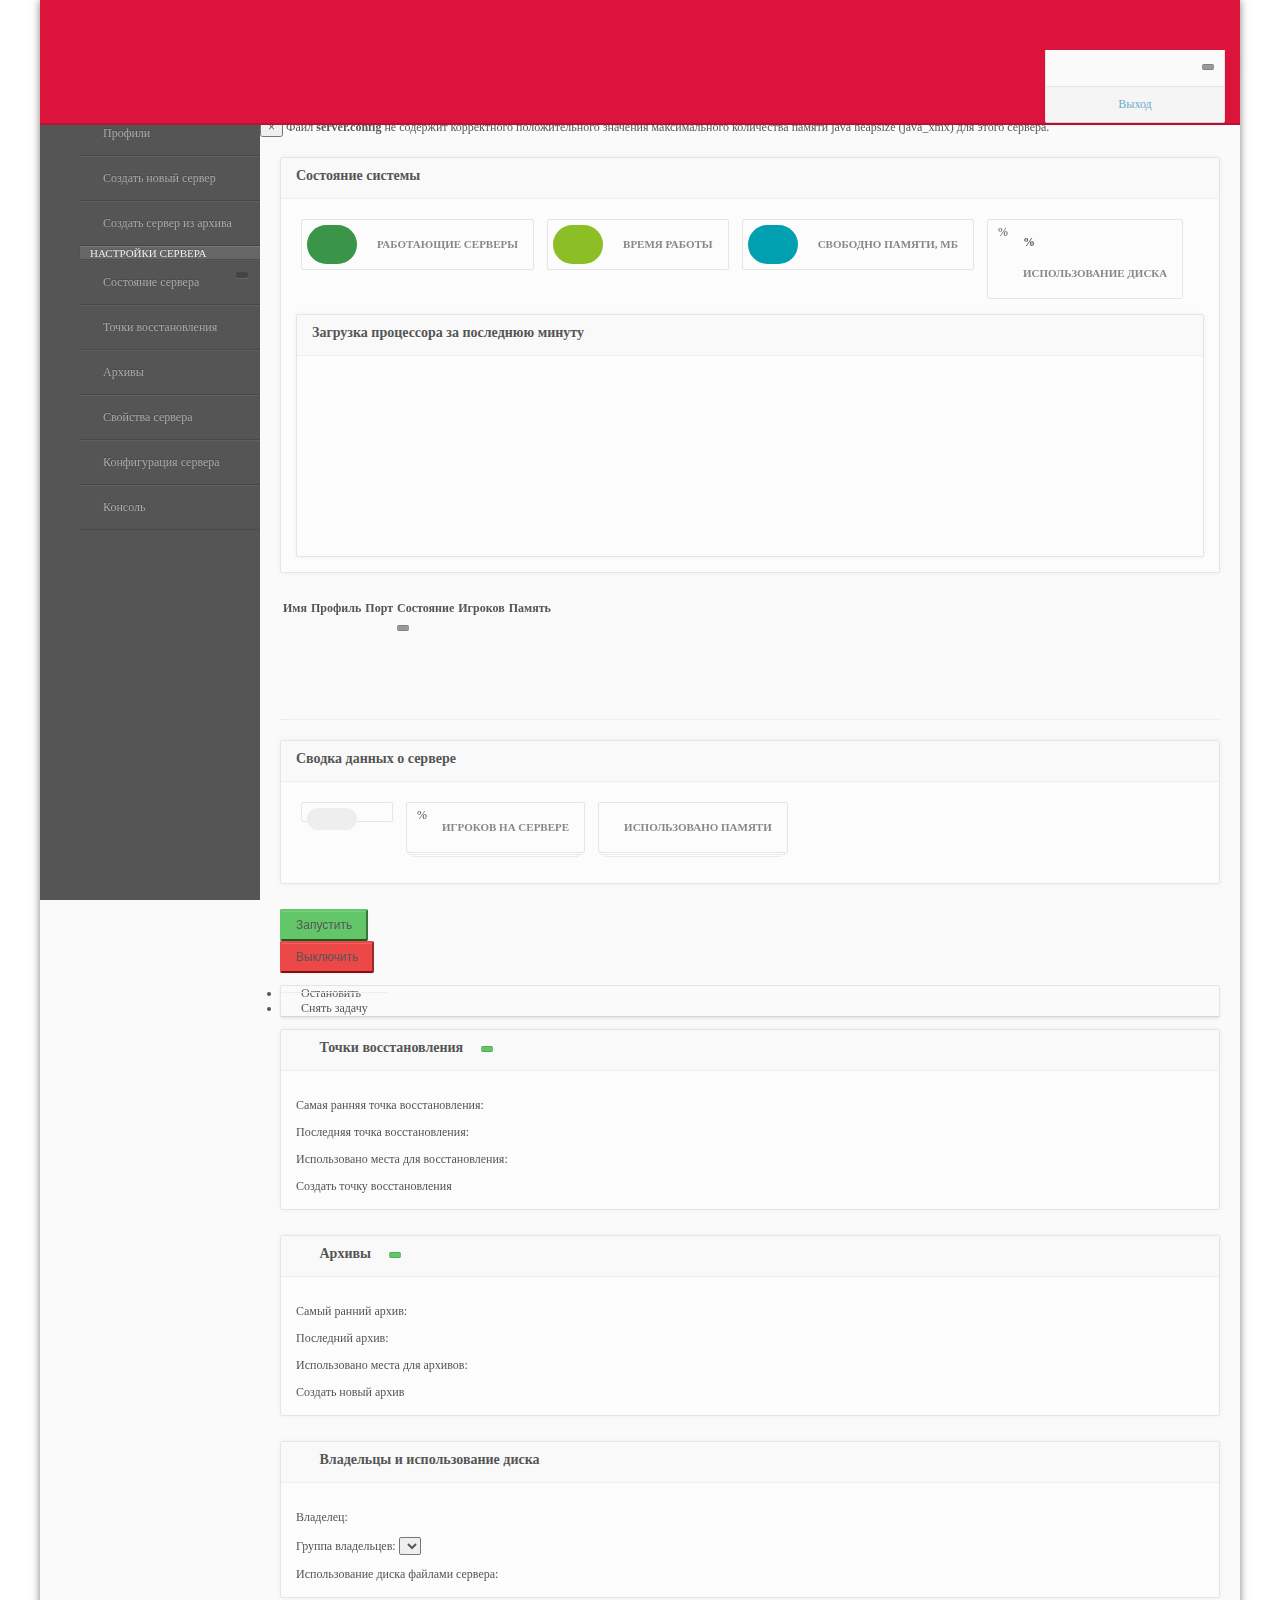
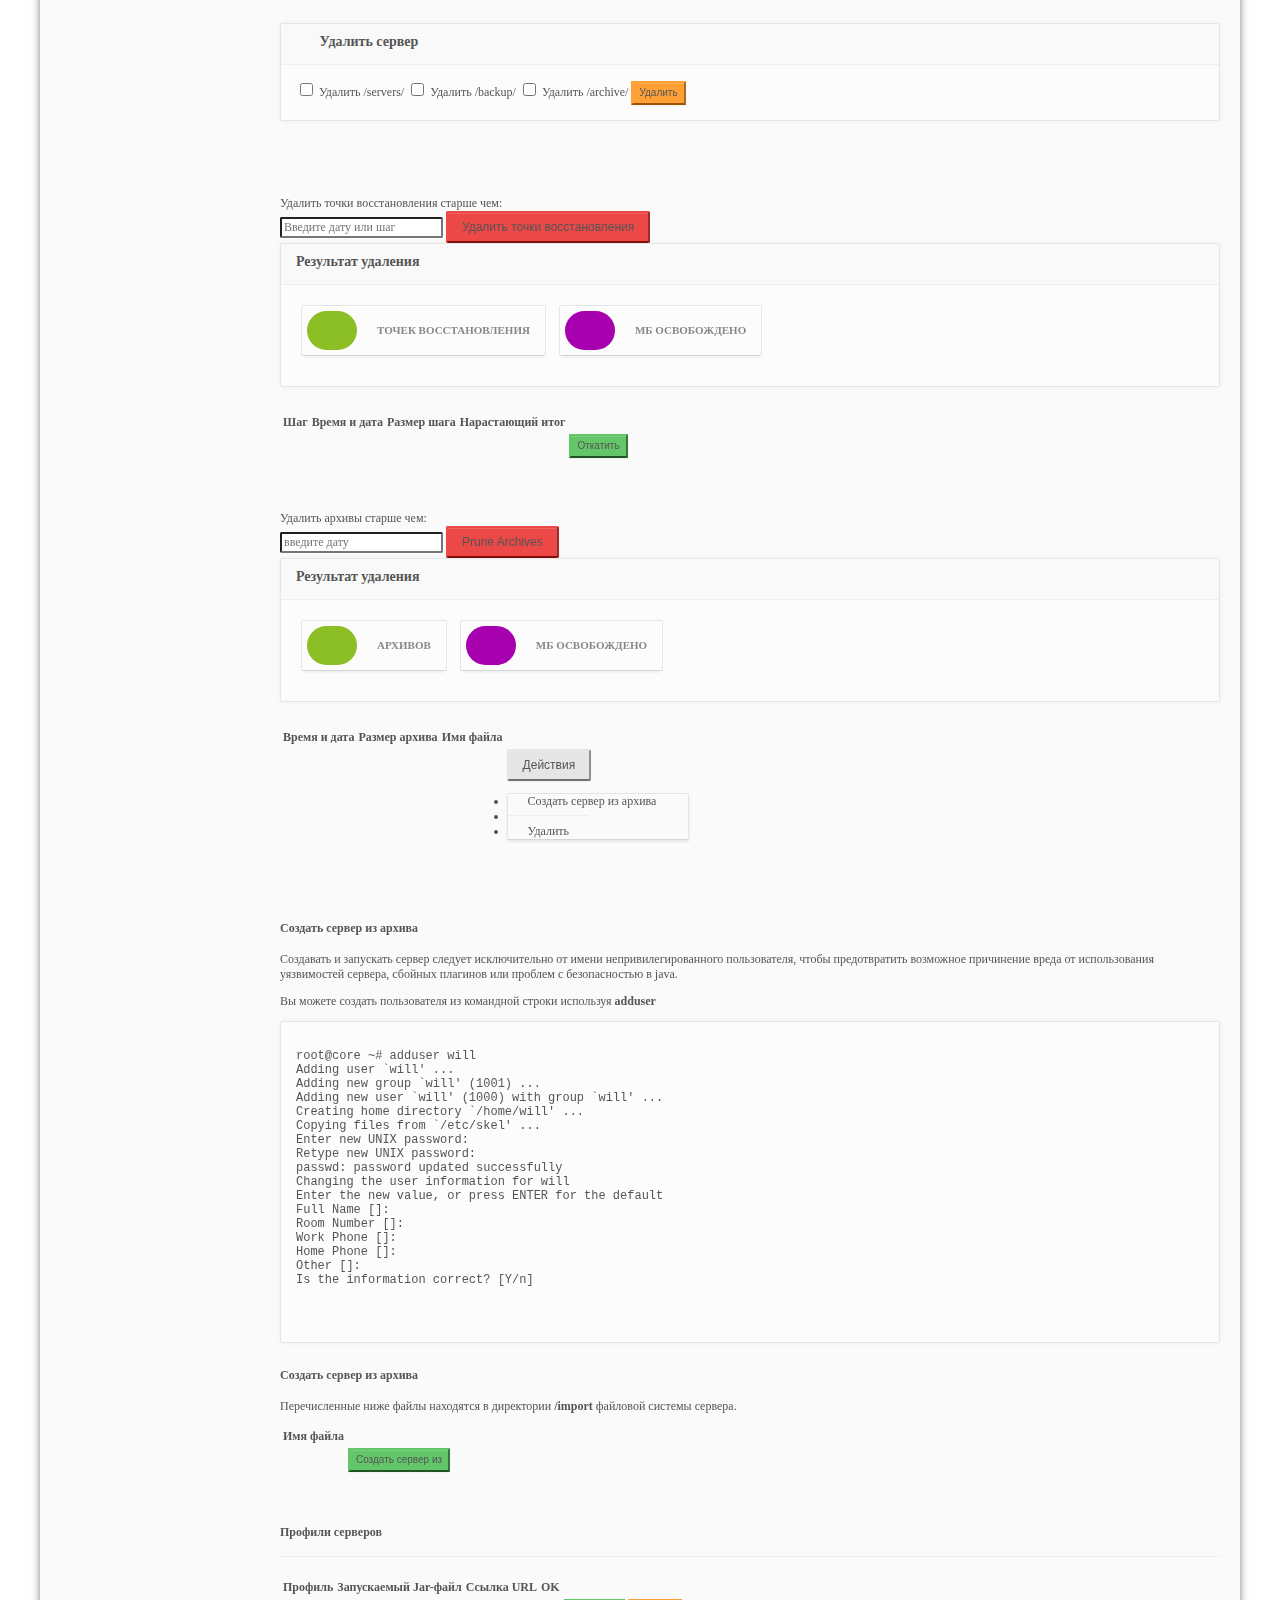
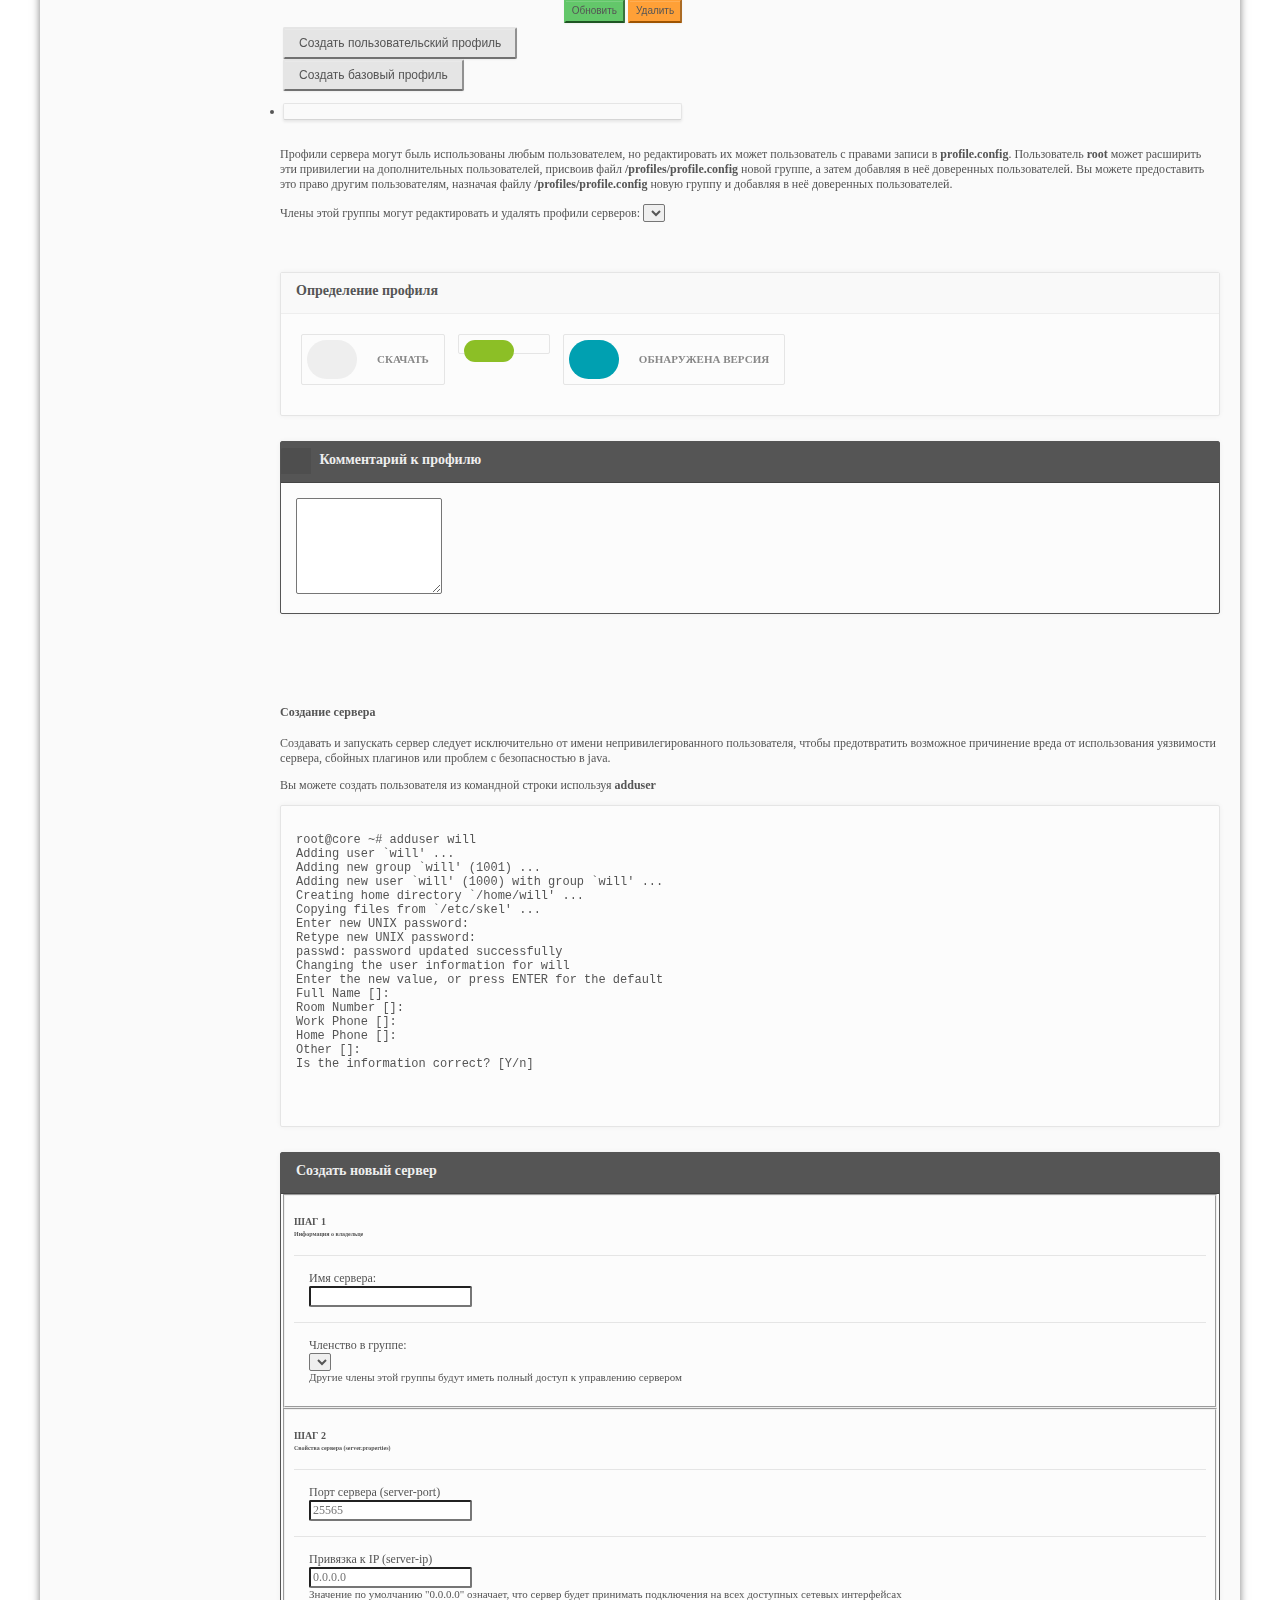
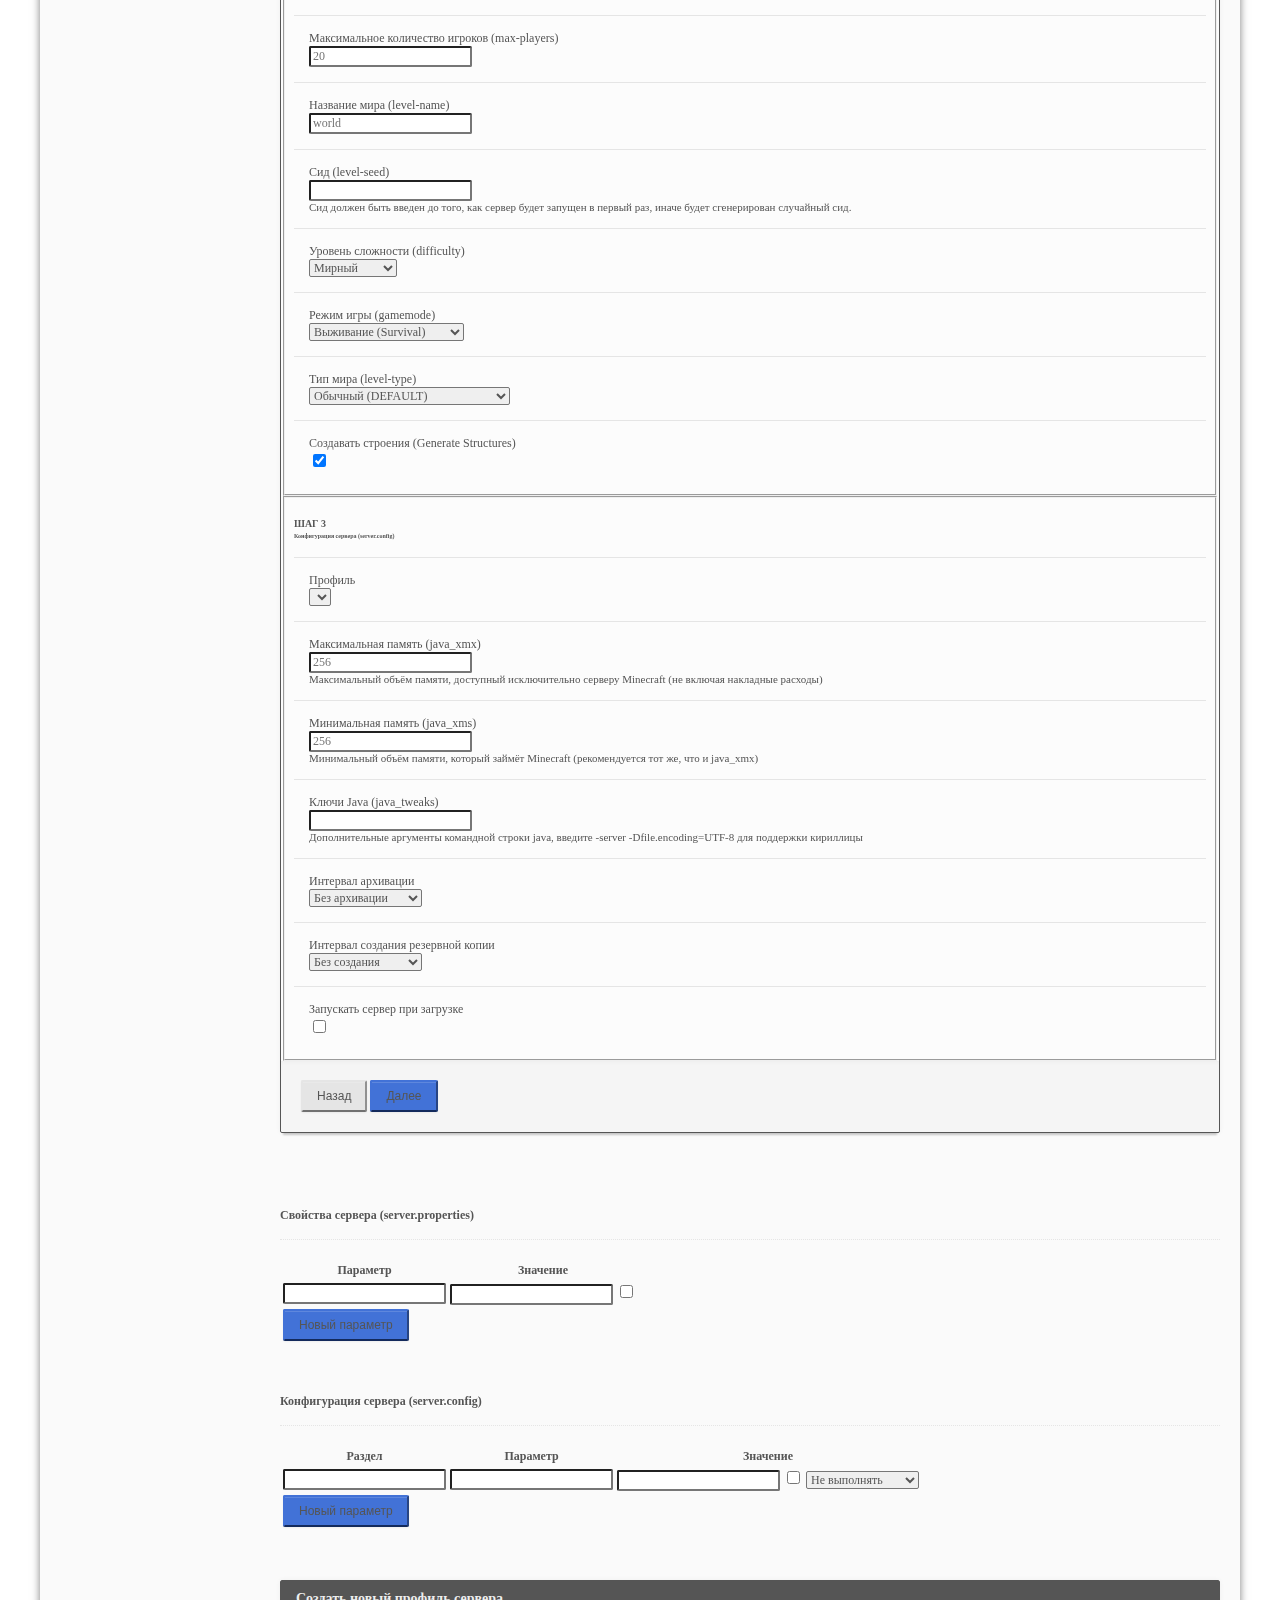
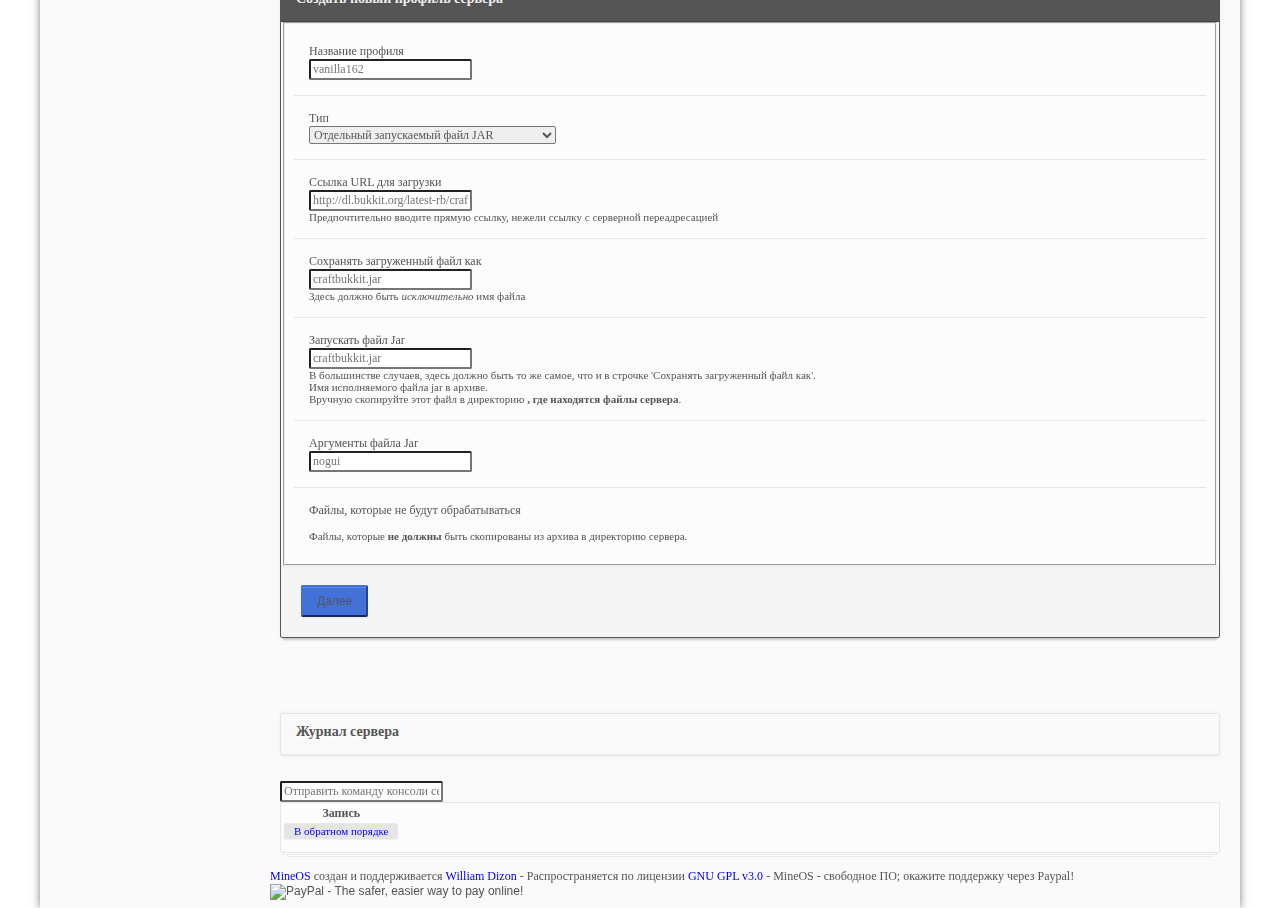
==== commit 6db37cd3: "Небольшие исправления" ====
--- a/html/index.html
+++ b/html/index.html
@@ -68,7 +68,7 @@
                 <!-- START Toolbar -->
                 <ul class="toolbar" id="toolbar">
                     <li>
-                        <a data-bind="attr: {href: 'https://github.com/hexparrot/mineos/commit/'+dashboard.git_hash()}, text: 'webui version: '+dashboard.git_hash()"></a>
+                        <a data-bind="attr: {href: 'https://github.com/hexparrot/mineos/commit/'+dashboard.git_hash()}, text: 'Версия панели: '+dashboard.git_hash()"></a>
                     </li>
                     <!-- START Profile -->
                     <li class="profile">
@@ -188,7 +188,7 @@
                                     <li class="accordion-group" data-bind="visible: server().server_name, css: {'active': page() == 'server_properties'}">
                                         <a data-bind="click: show_page" data-page="server_properties">
                                             <span class="icon iconm-pencil-5"></span>
-                                            <span class="text">server.properties</span>
+                                            <span class="text">Свойства сервера</span>
                                         </a>
                                     </li>
                                     <!--/ END Menu -->
@@ -197,7 +197,7 @@
                                     <li class="accordion-group" data-bind="visible: server().server_name, css: {'active': page() == 'server_config'}">
                                         <a data-bind="click: show_page" data-page="server_config">
                                             <span class="icon iconm-pencil-5"></span>
-                                            <span class="text">server.config</span>
+                                            <span class="text">Конфигурация сервера</span>
                                         </a>
                                     </li>
                                     <!--/ END Menu -->
@@ -240,7 +240,7 @@
                         </div>
                         <div class="alert" data-bind="visible: !dashboard.pc_permissions() && (page() == 'profiles' || page() == 'define_profile')">
                             <button type="button" class="close" data-dismiss="alert">×</button>
-                            У Вас нет прав на <strong>/profiles/profile.config</strong>, Так что вы сможете использовать профили, но не создавать их.
+                            У Вас нет прав на <strong>/profiles/profile.config</strong>, поэтому Вы сможете использовать профили, но не создавать их.
                         </div>
                         <div class="alert alert-error" data-bind="visible: !parseInt(vm.server().java_xmx) > 0 && !$.isEmptyObject(vm.server())">
                             <button type="button" class="close" data-dismiss="alert">×</button>
@@ -293,7 +293,7 @@
                                         <figure class="stats summary">
                                             <div class="icon circle teal"><span class="icone-ticket"></span></div>
                                             <figcaption>
-                                                <h3><span data-bind="text: dashboard.memfree"></span><small>Свободно памяти MB</small></h3>
+                                                <h3><span data-bind="text: dashboard.memfree"></span><small>Свободно памяти, Мб</small></h3>
                                             </figcaption>
                                         </figure>
                                         <!--/ END Summary -->
@@ -345,7 +345,7 @@
                               <td data-bind="text: server_name, click: $root.select_server"></td>
                               <td data-bind="text: profile"></td>
                               <td data-bind="text: port"></td>
-                              <td data-bind=""><span class="label" data-bind="text: (up ? 'online' : 'offline'), css: {'label-success': up, 'label-important': !up}"></span></td>
+                              <td data-bind=""><span class="label" data-bind="text: (up ? 'Работает' : 'Выключен'), css: {'label-success': up, 'label-important': !up}"></span></td>
                               <td data-bind="text: capacity"></td>
                               <td data-bind="text: mem_utilization, style: {color: overextended() ? 'orange' : 'black'}"></td>
                             </tr>
@@ -528,7 +528,7 @@
                         <div class="control-group">
                             <label class="control-label">Удалить точки восстановления старше чем:</label>
                             <div class="controls">
-                                <input type="text" id="prune_increment_input" data-bind="value: pruning.increments.user_input, valueUpdate:['afterkeydown','propertychange','input']" placeholder="Введите дату или шаг"> <button data-bind="click: prune_increments, visible: pruning.increments.remove_count() > 0" type="button" class="btn btn-danger"><span class="icone-remove-circle"></span> Prune Restore Points</button>
+                                <input type="text" id="prune_increment_input" data-bind="value: pruning.increments.user_input, valueUpdate:['afterkeydown','propertychange','input']" placeholder="Введите дату или шаг"> <button data-bind="click: prune_increments, visible: pruning.increments.remove_count() > 0" type="button" class="btn btn-danger"><span class="icone-remove-circle"></span> Удалить точки восстановления</button>
                             </div>
                         </div>
 
@@ -554,7 +554,7 @@
                                     <figure class="stats summary shadowed">
                                         <div class="icon circle purple"><span class="icone-shopping-cart"></span></div>
                                         <figcaption>
-                                            <h3><span data-bind="text: pruning.increments.space_reclaimed"></span><small>MB освобождено</small></h3>
+                                            <h3><span data-bind="text: pruning.increments.space_reclaimed"></span><small>Мб освобождено</small></h3>
                                         </figcaption>
                                     </figure><!--/ END Summary 2 -->
                                 </div>
@@ -584,7 +584,7 @@
                               <td data-bind="text: $data.timestamp"></td>
                               <td data-bind="text: $data.increment_size"></td>
                               <td data-bind="text: $data.cumulative_size"></td>
-                              <td><button data-required="server_name,step,force" data-cmd="restore" data-bind="click: $root.command" class="btn btn-success btn-mini">Restore</button></td>
+                              <td><button data-required="server_name,step,force" data-cmd="restore" data-bind="click: $root.command" class="btn btn-success btn-mini">Откатить</button></td>
                             </tr>
                           </tbody>
                         </table>
@@ -626,7 +626,7 @@
                                     <figure class="stats summary shadowed">
                                         <div class="icon circle purple"><span class="icone-shopping-cart"></span></div>
                                         <figcaption>
-                                            <h3><span data-bind="text: pruning.archives.space_reclaimed"></span><small>MB освобождено</small></h3>
+                                            <h3><span data-bind="text: pruning.archives.space_reclaimed"></span><small>Мб освобождено</small></h3>
                                         </figcaption>
                                     </figure><!--/ END Summary 2 -->
                                 </div>
@@ -726,7 +726,7 @@
                         </header>
                         <section class="body">
                             <div class="body-inner">
-                                <p>Перечисленные ниже файлы находятся в директории <strong class="text-success" data-placement="top" title="" rel="tooltip" data-original-title="Допускаются архивы типа .tar, .tar.gz, .tgz, и .zip"><span data-bind="text: $root.dashboard.base_directory"></span>/import</strong> Ваших Minecraft-файлов.</p>
+                                <p>Перечисленные ниже файлы находятся в директории <strong class="text-success" data-placement="top" title="" rel="tooltip" data-original-title="Допускаются архивы типа .tar, .tar.gz, .tgz, и .zip"><span data-bind="text: $root.dashboard.base_directory"></span>/import</strong> файловой системы сервера.</p>
                             </div>
                         </section>
                         <table id="table_importable" class="table table-hover" data-bind="">
@@ -773,7 +773,7 @@
                             <tr>
                               <th scope="col">Профиль</th>
                               <th scope="col">Запускаемый Jar-файл</th>
-                              <th scope="col">Путь URL</th>
+                              <th scope="col">Ссылка URL</th>
                               <th scope="col">OK</th>
                               <th scope="col"></th>
                             </tr>
@@ -815,7 +815,7 @@
                             <div class="body-inner">
                                 <p>Профили сервера могут быль использованы любым пользователем, но редактировать их может пользователь с правами записи в <strong class="text-success" data-placement="top" title="" rel="tooltip" data-original-title="chmod g+w profile.config">profile.config</strong>.
                                 <span data-bind="visible: $root.dashboard.whoami() != 'root'">Пользователь <strong>root</strong> может расширить эти привилегии на дополнительных пользователей, присвоив файл <strong><span data-bind="text: $root.dashboard.base_directory"></span>/profiles/profile.config</strong> новой группе, а затем добавляя в неё доверенных пользователей.</span>
-                                <span data-bind="visible: $root.dashboard.whoami() == 'root'">Вы можете предоставить это право другим пользователям, назначая файлу <strong><span data-bind="text: $root.dashboard.base_directory"></span>/profiles/profile.config</strong> новую группу и добавля в неё доверенных пользователей.</span></p>
+                                <span data-bind="visible: $root.dashboard.whoami() == 'root'">Вы можете предоставить это право другим пользователям, назначая файлу <strong><span data-bind="text: $root.dashboard.base_directory"></span>/profiles/profile.config</strong> новую группу и добавляя в неё доверенных пользователей.</span></p>
                                 Члены этой группы могут редактировать и удалять профили серверов: 
                                 <select id="pc_group" name="pc_group" data-bind="visible: $root.dashboard.whoami() == 'root', options: $root.dashboard.groups, event: { change: $root.change_pc_group }"></select>
                                 <strong data-bind="visible: $root.dashboard.whoami() != 'root', text: $root.dashboard.pc_group"></strong>
@@ -911,7 +911,7 @@
                             </header>
                             <section class="body">
                                 <div class="body-inner">
-                                    <p>Создавать и запускать сервер следует исключительно от имени непривилегированного пользователя, чтобы предотвратить возможное причинение вреда от использования уязвимостей сервера, сбойных плагинов или проблем с безопасностью в java.</p>
+                                    <p>Создавать и запускать сервер следует исключительно от имени непривилегированного пользователя, чтобы предотвратить возможное причинение вреда от использования уязвимости сервера, сбойных плагинов или проблем с безопасностью в java.</p>
                                     <p>Вы можете создать пользователя из командной строки используя <strong>adduser</strong></p>
                                 </div>
                             </section>
@@ -1012,7 +1012,7 @@
                                         </div>
                                         
                                         <div class="control-group">
-                                            <label class="control-label">Уровнь сложности (difficulty)</label>
+                                            <label class="control-label">Уровень сложности (difficulty)</label>
                                             <div class="controls">
                                             <select class="input-medium" name="difficulty" data-bind="">
                                                 <option value="0">Мирный</option><option value="1">Лёгкий</option><option value="2">Нормальный</option><option value="3">Сложный</option>
--- a/html/css/style.css
+++ b/html/css/style.css
@@ -0,0 +1,3381 @@
+/* Cleanizr v.1.2.2 - style.css
+ *
+ * @note : Avoid altering this file. Any enhancement should be done in `custom.css`
+ * @author : baldtheme
+ * @author URL : http://baldtheme.com
+ * 
+ */
+
+/* Import Icon File
+ *=========================================================================== */
+@import url('icons/iconmoon/iconmoon.min.css');
+@import url('icons/fontawesome/font-awesome.min.css');
+
+/* Demo Purpose. You can remove this style
+ *=========================================================================== */
+.demo-icon { margin: 0; }
+.demo-icon li {
+	display: inline-block;
+	margin-bottom: 5px;
+	width: 200px;
+	list-style: none;
+}
+.demo-icon li i { color: #333; }
+/* End Demo Purpose */
+
+
+/* 0 Bootstrap Overide
+ *		0.1 Heading
+ *		0.2 Link
+ *		0.3 Forms
+ *		0.4 Buttons
+ *		0.5 Dropdown Menu
+ *		0.6 Label & Badge
+ *		0.7 Blockquote
+ *		0.8 Horizontal Line
+ *		0.9 Typography
+ *		0.10 Progress Bar
+ *		0.11 Popover
+ *		0.12 Modal
+ *		0.13 Alert
+ *		0.14 Accordion
+ *		0.15 Tabs
+ *		0.16 Pills
+ *		0.17 Table
+ *		0.18 Thumbnails
+ *		0.19 Media Object
+ *=========================================================================== */
+html {
+	overflow: auto;
+	-ms-overflow-x: hidden;
+	overflow-x: hidden;
+	height: 100%;
+}
+body {
+	margin: 0;
+	padding: 0;
+	height: 100%;
+}
+body,
+input, 
+button, 
+select,
+label, 
+textarea {
+	color: #555;
+	font-size: 12px;
+}
+.container-fluid { padding: 20px 20px 30px 20px; }
+/* 0.1 Headings & Text
+----------------------------------------------------------------------------- */
+h1,h2,h3,h4,h5,h6,
+legend  {
+	color: #555;
+	text-shadow: 0px 1px 0px #fff;
+	font-weight: 700;
+}
+h1 small,h2 small,h3 small,h4 small,h5 small,h6 small {
+	font-size: 60%;
+}
+small { font-size:  90%; }
+/* 0.2 Link
+----------------------------------------------------------------------------- */
+a,a:hover { text-decoration: none; }
+
+/* 0.3 Forms
+ *		0.3.1 Input Append & Prepend
+ *		0.3.2 Checkbox & Radio
+ *		0.3.3 Form Action
+ *		0.3.4 Form Horizontal
+ *		0.3.5 Form Default
+ *		0.3.6 Form Validation
+ *		0.3.7 Form Wizard
+----------------------------------------------------------------------------- */
+select,
+textarea,
+input[type="text"],
+input[type="password"],
+input[type="datetime"],
+input[type="datetime-local"],
+input[type="date"],
+input[type="month"],
+input[type="time"],
+input[type="week"],
+input[type="number"],
+input[type="email"],
+input[type="url"],
+input[type="search"],
+input[type="tel"],
+input[type="color"],
+.uneditable-input {
+	font-family: inherit;
+	-webkit-border-radius: 2px;
+	-moz-border-radius: 2px;
+	border-radius: 2px;
+	font-size: 12px;
+}
+textarea:focus,
+input[type="text"]:focus,
+input[type="password"]:focus,
+input[type="datetime"]:focus,
+input[type="datetime-local"]:focus,
+input[type="date"]:focus,
+input[type="month"]:focus,
+input[type="time"]:focus,
+input[type="week"]:focus,
+input[type="number"]:focus,
+input[type="email"]:focus,
+input[type="url"]:focus,
+input[type="search"]:focus,
+input[type="tel"]:focus,
+input[type="color"]:focus,
+.uneditable-input:focus {
+	outline: none;
+	-webkit-box-shadow: none !important;
+	-moz-box-shadow: none !important;
+	box-shadow: none !important;
+}
+input.search-query {
+	-webkit-border-radius: 15px;
+	-moz-border-radius: 15px;
+	border-radius: 15px;
+}
+/* 0.3.1 Input Append & Prepend
+----------------------------------------------------------------------------- */
+.input-append input, 
+.input-append select, 
+.input-append .uneditable-input {
+	-webkit-border-radius: 2px 0 0 2px;
+	-moz-border-radius: 2px 0 0 2px;
+	border-radius: 2px 0 0 2px;
+}
+.input-prepend .add-on:first-child, 
+.input-prepend .btn:first-child {
+	-webkit-border-radius: 2px 0 0 2px;
+	-moz-border-radius: 2px 0 0 2px;
+	border-radius: 2px 0 0 2px;
+}
+.input-append .add-on:last-child, 
+.input-append .btn:last-child, 
+.input-append .btn-group:last-child > .dropdown-toggle {
+	-webkit-border-radius: 0 2px 2px 0;
+	-moz-border-radius: 0 2px 2px 0;
+	border-radius: 0 2px 2px 0;
+}
+.input-prepend.input-append .add-on:first-child, 
+.input-prepend.input-append .btn:first-child {
+	-webkit-border-radius: 2px 0 0 2px;
+	-moz-border-radius: 2px 0 0 2px;
+	border-radius: 2px 0 0 2px;
+}
+.input-prepend.input-append .add-on:last-child, 
+.input-prepend.input-append .btn:last-child {
+	-webkit-border-radius: 0 2px 2px 0;
+	-moz-border-radius: 0 2px 2px 0;
+	border-radius: 0 2px 2px 0;
+}
+/* 0.3.2 Checkbox & Radio
+----------------------------------------------------------------------------- */
+.radio.styled, 
+.checkbox.styled { padding-left: 0px; }
+.radio.inline.styled + .radio.inline.styled, 
+.checkbox.inline.styled + .checkbox.inline.styled { margin-left: 5px; }
+/* 0.3.3 Form Action
+----------------------------------------------------------------------------- */
+.form-actions {
+	padding: 19px 20px 20px;
+	border-top: 1px solid #eaeaea;
+	-webkit-border-radius: 0px 0px 3px 3px;
+	border-radius: 0px 0px 3px 3px;
+	background-color: #f5f5f5;
+	-webkit-box-shadow: inset 0px 5px 5px -5px rgba(0, 0, 0, 0.05);
+	box-shadow: inset 0px 5px 5px -5px rgba(0, 0, 0, 0.05);
+}
+/* 0.3.4 Form Horizontal
+----------------------------------------------------------------------------- */
+.form-horizontal .controls,
+form .controls { position: relative; }
+.form-horizontal .controls-row { margin-top: 10px; }
+.form-horizontal .controls-row:first-child { margin-top: 0; }
+.form-horizontal .control-group {
+	margin: 0;
+	padding: 15px;
+}
+.form-horizontal.text-left .control-label { text-align: left; }
+.form-horizontal.bordered .control-group { border-top: 1px solid #e5e5e5; }
+.form-horizontal.bordered .control-group:first-child { border-top: none; }
+.form-horizontal.stripe .control-group.even { background-color: #f8f8f8; }
+.form-horizontal .form-actions { margin: 10px 0; }
+.form-horizontal.bordered .form-actions { border-top: none; }
+.form-actions .spinner { margin-top: 5px; }
+/* Modal Form */
+.modal form { margin: 0; }
+.modal.form-horizontal .modal-body {
+	padding: 0;
+	max-height: 400px;
+}
+/* Widget Form */
+.widget.form-horizontal .form-actions { margin: 0px; }
+.widget.form-horizontal .body .body-inner { padding: 0; }
+/* Input Icon */
+.form-horizontal .input-icon,
+form .input-icon {
+	position: absolute;
+	top: 7px;
+	right: 10px;
+	font-size: 14px;
+	opacity: 0.5;
+}
+
+/* 0.3.5 Form Default
+----------------------------------------------------------------------------- */
+.form-default .control-group { margin: 0; }
+/* Modal */
+.modal.form-default .help-block { margin: 3px 0px 0px 0px; }
+.modal.form-default .modal-body { padding: 0px; }
+.modal.form-default .control-group {
+	margin: 0;
+	padding: 0 15px;
+}
+.modal.form-default .form-actions { margin: 0px; }
+/* Widget */
+.widget.form-default .control-group {
+	padding: 0;
+	margin: 0;
+}
+/* Bordered */
+.modal.form-default.bordered .control-group {
+	border-top: 1px solid #e5e5e5;
+	margin: 0;
+	padding: 10px 15px;
+}
+.modal.form-default.bordered .control-group:first-child { border-top: none; }
+
+/* 0.3.6 Form Validation
+----------------------------------------------------------------------------- */
+.help-block {
+	display: block;
+	margin-top: 0px !important;
+	font-size: 11px;
+}
+.help-block.align-center { text-align: center; }
+.help-block.align-right { text-align: right; }
+
+/* 0.3.7 Form Wizard
+----------------------------------------------------------------------------- */
+.ui-formwizard .step-title .icon {
+	display: inline-block;
+	margin-right: 10px;
+	padding: 10px 16px;
+	-webkit-border-radius: 2px;
+	border-radius: 2px;
+	color: #eee;
+	vertical-align: top;
+	text-shadow: 0px 1px 0px rgba(0, 0, 0, 0.1);
+	font-size: 24px;
+}
+.ui-formwizard .step-title { padding: 15px 20px; }
+.ui-formwizard .step-title h5 {
+	display: inline-block;
+	margin: 0;
+	line-height: 22px;
+}
+.ui-formwizard .step-title h5 small {
+	color: #555;
+	color: #999;
+	font-weight: bold;
+	font-size: 14px;
+}
+.ui-formwizard label.error {
+	display: block;
+	color: #B94A48;
+	font-size: 11px;
+}
+/* Step Color */
+/* Red */
+.ui-formwizard .step-title .icon.red { background-color: #dc143c; color: #972525; /* -5 */ }
+/* Teal */
+.ui-formwizard .step-title .icon.teal { background-color: #00A0B1; color: #00535c; /* -5 */ }
+/* Blue */
+.ui-formwizard .step-title .icon.blue { background-color: #2E8DEF; color: #0e63ba; /* -5 */ }
+/* Purple */
+.ui-formwizard .step-title .icon.purple { background-color: #A700AE; color: #560059; /* -5 */ }
+/* Magenta */
+.ui-formwizard .step-title .icon.magenta { background-color: #FF0097; color: #aa0065; /* -5 */ }
+/* Lime */
+.ui-formwizard .step-title .icon.lime { background-color: #8CBF26; color: #587818; /* -5 */ }
+/* Brown */
+.ui-formwizard .step-title .icon.brown { background-color: #A05000; color: #4b2600; /* -5 */ }
+/* Pink */
+.ui-formwizard .step-title .icon.pink { background-color: #E671B8; color: #d92994; /* -5 */ }
+/* Orange */
+.ui-formwizard .step-title .icon.orange { background-color: #F09609; color: #9e6306; /* -5 */ }
+/* Green */
+.ui-formwizard .step-title .icon.green { background-color: #3A9548; color: #22582a; /* -5 */ }
+/* Yellow */
+.ui-formwizard .step-title .icon.yellow { background-color: #E1B700; color: #8c7200; /* -5 */ }
+
+/* 0.4 Buttons
+----------------------------------------------------------------------------- */
+.btn {
+	padding: 4px 14px;
+	border-color: #e5e5e5 #e5e5e5 #c5c5c5;
+	-webkit-border-radius: 2px;
+	-moz-border-radius: 2px;
+	border-radius: 2px;
+	background-color: #e5e5e5;
+	background-image: none;
+	-webkit-box-shadow: inset 0 1px 0 rgba(255, 255, 255, 0.15), 0 1px 2px rgba(0, 0, 0, 0.05);
+	-moz-box-shadow: inset 0 1px 0 rgba(255, 255, 255, 0.15), 0 1px 2px rgba(0, 0, 0, 0.05);
+	box-shadow: inset 0 1px 0 rgba(255, 255, 255, 0.15), 0 1px 2px rgba(0, 0, 0, 0.05);
+	font-weight: 400;
+	font-size: 12px;
+	line-height: 20px;
+	filter: progid:DXImageTransform.Microsoft.gradient(enabled=false);
+}
+.btn-large {
+	padding: 11px 19px;
+	-webkit-border-radius: 4px;
+	-moz-border-radius: 4px;
+	border-radius: 4px;
+	font-size: 17px;
+}
+.btn-large [class^="icon-"],
+.btn-large [class*=" icon-"] { margin-top: 4px; }
+.btn-large .caret { margin-top: 8px; }
+.btn-small {
+	padding: 2px 10px;
+	-webkit-border-radius: 2px;
+	-moz-border-radius: 2px;
+	border-radius: 2px;
+	font-size: 11px;
+}
+.btn-small [class^="icon-"],
+.btn-small [class*=" icon-"] { margin-top: 0; }
+.btn-mini [class^="icon-"],
+.btn-mini [class*=" icon-"] { margin-top: -1px; }
+.btn-mini {
+	padding: 0 6px;
+	-webkit-border-radius: 1px;
+	-moz-border-radius: 1px;
+	border-radius: 1px;
+	font-size: 10px;
+}
+.btn-block {
+	display: block;
+	-webkit-box-sizing: border-box;
+	-moz-box-sizing: border-box;
+	box-sizing: border-box;
+	padding-right: 0;
+	padding-left: 0;
+	width: 100%;
+}
+.btn-block + .btn-block { margin-top: 5px; }
+.btn:hover,
+.btn:focus,
+.btn:active,
+.btn.active,
+.btn.disabled,
+.btn[disabled] {
+	outline: none;
+	background-color: #ddd;
+}
+.btn:active,
+.btn.active { background-color: #eee \9; }
+.btn-primary {
+	border-color: #4272d7 #4272d7 #2552b0;
+	background-color: #4272d7;
+	background-image: none;
+	filter: progid:DXImageTransform.Microsoft.gradient(enabled=false);
+}
+.btn-primary:hover,
+.btn-primary:focus,
+.btn-primary:active,
+.btn-primary.active,
+.btn-primary.disabled,
+.btn-primary[disabled],
+.btn-group.open .btn-primary.dropdown-toggle {
+	outline: none;
+	background-color: #507cda;
+}
+.btn-primary:active,
+.btn-primary.active { background-color: #507cda \9; }
+.btn-info {
+	border-color: #47d1de #47d1de #22b1bf;
+	background-color: #47d1de;
+	background-image: none;
+	filter: progid:DXImageTransform.Microsoft.gradient(enabled=false);
+}
+.btn-info:hover,
+.btn-info:focus,
+.btn-info:active,
+.btn-info.active,
+.btn-info.disabled,
+.btn-info[disabled],
+.btn-group.open .btn-info.dropdown-toggle {
+	outline: none;
+	background-color: #55d5e1;
+}
+.btn-info:active,
+.btn-info.active { background-color: #55d5e1 \9; }
+.btn-warning {
+	border-color: #ffa037 #ffa037 #f27f00;
+	background-color: #ffa037;
+	background-image: none;
+	filter: progid:DXImageTransform.Microsoft.gradient(enabled=false);
+}
+.btn-warning:hover,
+.btn-warning:focus,
+.btn-warning:active,
+.btn-warning.active,
+.btn-warning.disabled,
+.btn-warning[disabled],
+.btn-group.open .btn-warning.dropdown-toggle {
+	outline: none;
+	background-color: #ffa848;
+}
+.btn-warning:active,
+.btn-warning.active { background-color: #ffa848 \9; }
+.btn-success {
+	border-color: #63c76a #63c76a #3da944;
+	background-color: #63c76a;
+	background-image: none;
+	filter: progid:DXImageTransform.Microsoft.gradient(enabled=false);
+}
+.btn-success:hover,
+.btn-success:focus,
+.btn-success:active,
+.btn-success.active,
+.btn-success.disabled,
+.btn-success[disabled],
+.btn-group.open .btn-success.dropdown-toggle {
+	outline: none;
+	background-color: #6fcb76;
+}
+.btn-success:active,
+.btn-success.active { background-color: #6fcb76 \9; }
+.btn-danger {
+	border-color: #eb4847 #eb4847 #d71917;
+	background-color: #eb4847;
+	background-image: none;
+	filter: progid:DXImageTransform.Microsoft.gradient(enabled=false);
+}
+.btn-danger:hover,
+.btn-danger:focus,
+.btn-danger:active,
+.btn-danger.active,
+.btn-danger.disabled,
+.btn-danger[disabled],
+.btn-group.open .btn-danger.dropdown-toggle {
+	outline: none;
+	background-color: #ed5756;
+}
+.btn-danger:active,
+.btn-danger.active { background-color: #ed5756 \9; }
+.btn-inverse {
+	border-color: #444 #444 #222;
+	background-color: #444;
+	background-image: none;
+	filter: progid:DXImageTransform.Microsoft.gradient(enabled=false);
+}
+.btn-inverse:hover,
+.btn-inverse:focus,
+.btn-inverse:active,
+.btn-inverse.active,
+.btn-inverse.disabled,
+.btn-inverse[disabled],
+.btn-group.open .btn-inverse.dropdown-toggle {
+	outline: none;
+	background-color: #333;
+}
+.btn-inverse:active,
+.btn-inverse.active { background-color: #555 \9; }
+/* Button Group */
+.btn-group > .btn:first-child {
+	-webkit-border-top-left-radius: 2px;
+	-moz-border-radius-topleft: 2px;
+	border-top-left-radius: 2px;
+	-moz-border-radius-bottomleft: 2px;
+	border-bottom-left-radius: 2px;
+	webkit-border-bottom-left-radius: 2px;
+}
+.btn-group > .btn:last-child, 
+.btn-group > .dropdown-toggle {
+	-moz-border-radius-topright: 2px;
+	border-top-right-radius: 2px;
+	-webkit-border-bottom-right-radius: 2px;
+	-moz-border-radius-bottomright: 2px;
+	border-bottom-right-radius: 2px;
+	webkit-border-top-right-radius: 2px;
+}
+.btn-group > .btn, 
+.btn-group > .dropdown-menu, 
+.btn-group > .popover { font-size: 12px; }
+.btn-group > .btn-large { font-size: 17px; }
+.btn-group > .btn-small { font-size: 11px; }
+.btn-group > .btn-mini { font-size: 10px; }
+.btn-group-vertical > .btn:first-child {
+	-webkit-border-radius: 2px 2px 0 0;
+	-moz-border-radius: 2px 2px 0 0;
+	border-radius: 2px 2px 0 0;
+}
+.btn-group-vertical > .btn:last-child {
+	-webkit-border-radius: 0 0 2px 2px;
+	-moz-border-radius: 0 0 2px 2px;
+	border-radius: 0 0 2px 2px;
+}
+.btn-group > .btn + .dropdown-toggle {
+	-webkit-box-shadow: inset 1px 0 0 rgba(255, 255, 255, 0.3),inset 0 1px 0 rgba(255, 255, 255, 0.1),none;
+	-moz-box-shadow: inset 1px 0 0 rgba(255,255,255,0.3),inset 0 1px 0 rgba(255,255,255,0.1),none;
+	box-shadow: inset 1px 0 0 rgba(255, 255, 255, 0.3),inset 0 1px 0 rgba(255, 255, 255, 0.1),none;
+}
+/* Pagination & Pager Button */
+.pagination,
+.pager { margin: 10px 0; }
+.pagination ul {
+	-webkit-box-shadow: none;
+	-moz-box-shadow: none;
+	box-shadow: none;
+}
+.pagination ul > li > a, 
+.pagination ul > li > span {
+	margin: 1px;
+	border-left-width: 1px;
+	-webkit-border-radius: 2px;
+	border-radius: 2px;
+	background-color: #f5f5f5;
+	color: #555;
+	line-height: 18px;
+}
+.pagination ul > li:first-child > a, 
+.pagination ul > li:first-child > span {
+	-webkit-border-radius: 2px;
+	border-radius: 2px;
+}
+.pagination ul > li:last-child > a, 
+.pagination ul > li:last-child > span {
+	-webkit-border-radius: 2px;
+	border-radius: 2px;
+}
+.pagination ul > li > a:hover, 
+.pagination ul > li > a:focus, 
+.pagination ul > .active > a, 
+.pagination ul > .active > span {
+	border-color: #bd1134; /* -2 */
+	background-color: #dc143c; /* 0 */
+	color: #eee;
+}
+.pagination ul > .disabled > span, 
+.pagination ul > .disabled > a, 
+.pagination ul > .disabled > a:hover, 
+.pagination ul > .disabled > a:focus {
+	border-color: #ddd;
+	background-color: transparent;
+}
+.pager li > a, 
+.pager li > span {
+	-webkit-border-radius: 5px;
+	border-radius: 5px;
+	background-color: #fefefe;
+}
+.pager li > a:hover, 
+.pager li > a:focus { background-color: #f9f9f9; }
+/* 0.5 Dropdown Menu
+----------------------------------------------------------------------------- */
+.dropdown-menu {
+	padding: 0;
+	min-width: 180px;
+	border: none;
+	border: 1px solid #e5e5e5;
+	border-bottom-color: #d5d5d5;
+	-webkit-border-radius: 2px;
+	-moz-border-radius: 2px;
+	border-radius: 2px;
+	background-color: #fafafa;
+	-webkit-box-shadow: 0 2px 3px rgba(0, 0, 0, 0.08);
+	-moz-box-shadow: 0 2px 3px rgba(0, 0, 0, 0.08);
+	box-shadow: 0 2px 3px rgba(0, 0, 0, 0.08);
+}
+.dropdown-menu > li > a {
+	padding: 8px 20px;
+	border-top: 1px solid #eee;
+	color: #555;
+	font-weight: 400;
+}
+.dropdown-menu > li:first-child > a {  border-top: none; }
+.dropdown-menu > li > a > .icon {
+	margin-right: 5px;
+	font-weight: normal;
+	font-size: 14px;
+}
+.dropdown-menu .divider { display: none; }
+.dropdown-menu > li > a:hover, 
+.dropdown-menu > li > a:focus, 
+.dropdown-submenu:hover > a, 
+.dropdown-submenu:focus > a,
+.dropdown-menu > .active > a, 
+.dropdown-menu > .active > a:hover, 
+.dropdown-menu > .active > a:focus {
+	background: #f5f5f5;
+	background: url([data-uri]);
+	background: -moz-linear-gradient(top,  #f5f5f5 0%, #f5f5f5 100%);
+	background: -webkit-gradient(linear, left top, left bottom, color-stop(0%,#f5f5f5), color-stop(100%,#f5f5f5));
+	background: -webkit-linear-gradient(top,  #f5f5f5 0%,#f5f5f5 100%);
+	background: -o-linear-gradient(top,  #f5f5f5 0%,#f5f5f5 100%);
+	background: -ms-linear-gradient(top,  #f5f5f5 0%,#f5f5f5 100%);
+	background: linear-gradient(to bottom,  #f5f5f5 0%,#f5f5f5 100%);
+	color: #333;
+	filter: progid:DXImageTransform.Microsoft.gradient( startColorstr='#f5f5f5', endColorstr='#f5f5f5',GradientType=0 );
+}
+.dropdown-submenu > .dropdown-menu {
+	-webkit-border-radius: 0 2px 2px 2px;
+	-moz-border-radius: 0 2px 2px 2px;
+	border-radius: 0 2px 2px 2px;
+}
+/* 0.6 Label & Badge
+----------------------------------------------------------------------------- */
+.label,
+.badge {
+	display: inline-block;
+	padding: 3px 6px;
+	background-color: #999;
+	-webkit-box-shadow: inset 0px 1px 0px 0px rgba(0, 0, 0, 0.15),inset 0px -1px 0px 0px rgba(0, 0, 0, 0.15);
+	box-shadow: inset 0px 1px 0px 0px rgba(0, 0, 0, 0.15),inset 0px -1px 0px 0px rgba(0, 0, 0, 0.15);
+	color: #ffffff;
+	vertical-align: baseline;
+	text-shadow: 0 -1px 0 rgba(0, 0, 0, 0.25);
+	white-space: nowrap;
+	font-weight: bold;
+	font-size: 11px;
+	line-height: 14px;
+}
+.label {
+	-webkit-border-radius: 2px;
+	-moz-border-radius: 2px;
+	border-radius: 2px;
+}
+.badge {
+	padding-right: 9px;
+	padding-left: 9px;
+	-webkit-border-radius: 9px;
+	-moz-border-radius: 9px;
+	border-radius: 9px;
+}
+.label-important,
+.badge-important { background-color: #eb4847; }
+.label-important[href],
+.badge-important[href] { background-color: #e82a28; }
+.label-warning,
+.badge-warning { background-color: #ffa037; }
+.label-warning[href],
+.badge-warning[href] { background-color: #ff9015; }
+.label-success,
+.badge-success { background-color: #63c76a; }
+.label-success[href],
+.badge-success[href] { background-color: #4abe52; }
+.label-info,
+.badge-info { background-color: #47d1de; }
+.label-info[href],
+.badge-info[href] { background-color: #2acad9; }
+.label-inverse,
+.badge-inverse { background-color: #444444; }
+
+/* 0.7 Blockquote
+----------------------------------------------------------------------------- */
+blockquote {
+	margin: 0 0 20px;
+	padding: 0 0 0 15px;
+	border-left: 5px solid #dc143c; /* 0 */
+}
+blockquote.pull-right {
+	float: right;
+	padding-right: 15px;
+	padding-left: 0;
+	border-right: 5px solid #dc143c; /* 0 */
+	border-left: 0;
+}
+blockquote p {
+	margin-bottom: 0;
+	font-size: 12px;
+	line-height: 1.25;
+}
+blockquote cite {
+	color: #999;
+	font-size: 11px;
+}
+/* 0.8 Horizontal Line
+----------------------------------------------------------------------------- */
+hr {
+	margin: 10px 0px;
+	border: 0;
+	border-top: 1px solid #eee;
+	border-bottom: 1px solid white;
+}
+/* 0.9 Typography
+----------------------------------------------------------------------------- */
+/* List Styling */
+ul.arrow {
+	margin: 0;
+	margin-bottom: 10px;
+	margin-left: 15px;
+	list-style-image:url('../img/arrow_right.png');
+}
+ul.check {
+	margin: 0;
+	margin-bottom: 10px;
+	margin-left: 22px;
+	list-style-image:url('../img/check.png');
+}
+ul.dot {
+	margin: 0;
+	margin-bottom: 10px;
+	margin-left: 17px;
+	list-style-image:url('../img/dot.png');
+}
+ul.plus {
+	margin: 0;
+	margin-bottom: 10px;
+	margin-left: 17px;
+	list-style-image:url('../img/plus.png');
+}
+ul.plus li a,
+ul.dot li a,
+ul.arrow li a,
+ul.check li a {
+	color: #555;
+	-webkit-transition: all .3s ease;
+	-moz-transition: all .3s ease;
+	-ms-transition: all .3s ease;
+	-o-transition: all .3s ease;
+	transition: all .3s ease;
+}
+ul.plus li a:hover,
+ul.dot li a:hover,
+ul.arrow li a:hover,
+ul.check li a:hover { color: #222; }
+ul.plus li:last-child,
+ul.dot li:last-child,
+ul.arrow li:last-child,
+ul.check li:last-child {
+	margin-bottom: 0;
+}
+/* Highlight */
+[class^="highlight-"],
+[class*=" highlight-"] {
+	padding: 4px 8px;
+	-webkit-border-radius: 2px;
+	border-radius: 2px;
+}
+.highlight-color {
+	background-color: #dc143c; /* 0 */
+	color: #fff;
+}
+.highlight-dark {
+	background-color: #555;
+	color: #fff;
+}
+/* Page Header */
+.page-header {
+	margin: 0px 0px 20px 0;
+	padding: 0;
+	border-color: #e5e5e5;
+}
+.page-header h1,
+.page-header h2,
+.page-header h3,
+.page-header h4,
+.page-header h5,
+.page-header h6 { 
+	margin-top: 0; 
+	text-shadow: 0px 1px 0px #fff;
+}
+.page-header h1 small,
+.page-header h2 small,
+.page-header h3 small,
+.page-header h4 small,
+.page-header h5 small,
+.page-header h6 small { 
+	padding-left: 5px;
+	font-size: 70%;
+}
+.page-header.line1 { border-bottom: 1px dotted #e5e5e5; }
+.page-header.line2 { border-bottom: 1px dashed #e5e5e5; }
+/* 0.10 Progress Bar
+----------------------------------------------------------------------------- */
+.progress {
+	height: 10px;
+	-webkit-border-radius: 2px;
+	-moz-border-radius: 2px;
+	border-radius: 2px;
+}
+.progress .bar {
+	border: 1px solid rgba(0, 0, 0, 0.15);
+	-webkit-box-shadow: none;
+	-moz-box-shadow: none;
+	box-shadow: none;
+}
+.progress .bar + .bar {
+	-webkit-box-shadow: none;
+	-moz-box-shadow: none;
+	box-shadow: none;
+	border-left: none;
+}
+/* 0.11 Popover
+----------------------------------------------------------------------------- */
+.popover {
+	-webkit-border-radius: 2px;
+	-moz-border-radius: 2px;
+	border-radius: 2px;
+}
+.popover-title {
+	-webkit-border-radius: 1px 1px 0 0;
+	-moz-border-radius: 1px 1px 0 0;
+	border-radius: 1px 1px 0 0;
+	font-size: 12px;
+}
+/* 0.12 Modal
+----------------------------------------------------------------------------- */
+.modal {
+	border: 1px solid #ddd;
+	-webkit-border-radius: 3px;
+	-moz-border-radius: 3px;
+	border-radius: 3px;
+	-webkit-box-shadow: 0 3px 7px rgba(0, 0, 0, 0.08);
+	-moz-box-shadow: 0 3px 7px rgba(0,0,0,0.08);
+	box-shadow: 0 3px 7px rgba(0, 0, 0, 0.08);
+}
+.modal-header {
+	padding: 6px 15px;
+}
+.modal-footer {
+	-webkit-border-radius: 0 0 3px 3px;
+	-moz-border-radius: 0 0 3px 3px;
+	border-radius: 0 0 3px 3px;
+}
+.modal-footer .spinner { margin-top: 5px; }
+/* 0.13 Alert
+----------------------------------------------------------------------------- */
+.alert {
+	-webkit-border-radius: 2px;
+	-moz-border-radius: 2px;
+	border-radius: 2px;
+}
+.form-horizontal .alert { margin: 0; }
+/* 0.14 Accordion
+----------------------------------------------------------------------------- */
+.accordion-group {
+	margin-bottom: 0px;
+	border: 1px solid #e5e5e5;
+	border-top: none;
+	-webkit-border-radius: 0px;
+	-moz-border-radius: 0px;
+	border-radius: 0px;
+	background-color: #f8f8f8;
+	-webkit-box-shadow: inset 0px 1px 0px 0px rgba(255, 255, 255, 1);
+    box-shadow: inset 0px 1px 0px 0px rgba(255, 255, 255, 1);
+}
+.accordion-group:first-child { border-top: 1px solid #eee; }
+.accordion-inner { background-color: #fefefe; }
+.accordion-heading .accordion-toggle {
+	padding: 10px 15px;
+	outline: none;
+	color: #666;
+	text-decoration: none;
+	text-shadow: 0px 1px 0px #fff;
+	font-weight: 700;
+	-webkit-transition: color .3s ease;
+	-moz-transition: color .3s ease;
+	-ms-transition: color .3s ease;
+	-o-transition: color .3s ease;
+	transition: color .3s ease;
+}
+.accordion-heading .accordion-toggle:hover { color: #333; }
+/* Accordion Widget */
+.widget .accordion { margin: -15px; }
+.widget .accordion-group {
+	border-right: none;
+	border-left: none;
+}
+.widget .accordion-group:last-child { border-bottom: none; }
+/* 0.15 Tabs
+----------------------------------------------------------------------------- */
+.nav-tabs {
+	margin: 0;
+	border: none;
+	border-bottom: 1px solid #e5e5e5;
+	background: transparent;
+}
+.nav-tabs > li { margin-bottom: -1px; }
+.nav-tabs > li > a {
+	position: relative;
+	margin: 0;
+    padding-top: 9px;
+    padding-bottom: 9px;
+    outline: none;
+	border: none;
+	border-top: 1px solid #e5e5e5;
+	border-right: 1px solid #e5e5e5;
+	border-bottom: 1px solid #e5e5e5;
+    -webkit-border-radius: 0px 0px 0 0;
+    -moz-border-radius: 0px 0px 0 0;
+    border-radius: 0px 0px 0 0;
+    background: #fafafa;
+    color: #888;
+}
+.nav-tabs > li:first-child > a,
+.nav-tabs > li:first-child > a:hover,
+.nav-tabs > li:first-child > a:focus { border-left: 1px solid #e5e5e5; }
+.nav-tabs > li > a:hover {
+	border-color: #e5e5e5;
+	background: #fafafa;
+	color: #333;
+}
+.nav-tabs > .active > a,
+.nav-tabs > .active > a:hover,
+.nav-tabs > .active > a:focus {
+	border: none;
+	border-top: 1px solid #e5e5e5;
+	border-right: 1px solid #e5e5e5;
+	border-bottom: 1px solid transparent;
+	background: #fefefe;
+	color: #555;
+	cursor: default;
+}
+.nav-tabs > .active > a:before {
+	position: absolute;
+	content: "";
+	border-top: 2px solid #dc143c;
+	width: 100%;
+	top: -1px;
+	left: 0;
+}
+.nav-tabs .open .dropdown-toggle, 
+.nav-tabs > li.dropdown.open.active > a:hover, 
+.nav-tabs > li.dropdown.open.active > a:focus {
+	border: none;
+	border-top: 1px solid #e5e5e5;
+	border-right: 1px solid #e5e5e5;
+	border-bottom: 1px solid transparent;
+	background-color: #f5f5f5;
+	color: inherit;
+}
+.tab-content {
+	padding: 0;
+	border: 1px solid #e5e5e5;
+	border-top: none;
+	background: #fefefe;
+}
+.tab-content .tab-pane { padding: 15px; }
+.tab-content .tab-pane.scrollable { padding: 0px; }
+.tab-content .tab-pane > p:first-child { margin-bottom: 0; }
+/* Dropdown */
+.nav-tabs .dropdown-menu {
+	-webkit-border-radius: 0 0 2px 2px;
+	-moz-border-radius: 0 0 2px 2px;
+	border-radius: 0 0 2px 2px;
+}
+.nav-tabs .open .dropdown-toggle {
+	border-color: #e5e5e5;
+	background: #f5f5f5;
+	color: #333;
+}
+.nav-tabs .dropdown-toggle .caret,
+.nav-tabs .dropdown-toggle:hover .caret,
+.nav-tabs .open .dropdown-toggle .caret,
+.nav-tabs li.dropdown.open .dropdown-toggle .caret,
+.nav-tabs li.dropdown.open .dropdown-toggle:hover .caret { border-top-color: #222; }
+/* Tab Widget */
+.widget .tabbable { margin: -15px -15px -14px; }
+.widget .nav-tabs {
+	border-top: none;
+	border-right: none;
+	border-left: none;
+}
+.widget .tab-content { border: none; }
+/* Tabs Position - Below */
+.widget .tabbable.tabs-below { margin: -15px -15px -15px; }
+.tabs-below > .nav-tabs > li {
+	margin-top: -1px;
+	margin-bottom: 0;
+}
+.tabs-below > .nav-tabs > li > a {
+	position: relative;
+	border-bottom: 1px solid #e5e5e5;
+	-webkit-border-radius: 0px;
+	-moz-border-radius: 0px;
+	border-radius: 0px;
+}
+.tabs-below .tab-content {
+    border: 1px solid #e5e5e5;
+    border-bottom: transparent;
+}
+.tabs-below > .nav-tabs > li > a:hover, 
+.tabs-below > .nav-tabs > li > a:focus { border-bottom-color: #e5e5e5; }
+.tabs-below > .nav-tabs > .active > a, 
+.tabs-below > .nav-tabs > .active > a:hover, 
+.tabs-below > .nav-tabs > .active > a:focus {
+	border-top: 1px solid transparent;
+	border-bottom: 1px solid #e5e5e5;
+}
+.tabs-below > .nav-tabs > .active > a:before {
+	position: absolute;
+	content: "";
+	border: none;
+	border-bottom: 2px solid #dc143c;
+	width: 100%;
+	bottom: -1px;
+	left: 0;
+}
+.widget .tabs-below > .nav-tabs {
+	border-top: 1px solid #e5e5e5;
+	border-right: none;
+	border-bottom: none;
+	border-left: none;
+}
+.widget .tabs-below > .tab-content { border: none; }
+.widget .tabs-below > .nav-tabs > li > a,
+.widget .tabs-below > .nav-tabs > .active > a:hover,
+.widget .tabs-below > .nav-tabs > .active > a:focus { border-bottom-color: transparent; }
+.widget .tabs-below > .nav-tabs > li:first-child > a, 
+.widget .tabs-below > .nav-tabs > .active:first-child > a:hover, 
+.widget .tabs-below > .nav-tabs > .active:first-child > a:focus { border-left-color: transparent; }
+/* Tabs Position - Left */
+.tabs-left {
+	border: 1px solid #e5e5e5;
+	background-color: #fefefe;
+}
+.tabs-left > .nav-tabs { margin-right: -1px; }
+.tabs-left .tab-content {
+	margin: 0;
+	border: none;
+	border-left: 1px solid #e5e5e5;
+}
+.tabs-left > .nav-tabs > li > a {
+	position: relative;
+	margin-bottom: 0px;
+	border-right: 1px solid #e5e5e5;
+	border-bottom: 1px solid #e5e5e5;
+	-webkit-border-radius: 0px;
+	-moz-border-radius: 0px;
+	border-radius: 0px;
+}
+.tabs-left > .nav-tabs > li:first-child > a {
+	border-top: none;
+	border-left: none;
+}
+.tabs-left > .nav-tabs .active > a, 
+.tabs-left > .nav-tabs .active > a:hover, 
+.tabs-left > .nav-tabs .active > a:focus {
+	border-color: #e5e5e5;
+	border-right: 1px solid transparent;
+	border-bottom: 1px solid #e5e5e5;
+}
+.tabs-left > .nav-tabs > .active > a:before {
+	position: absolute;
+	content: "";
+	border: none;
+	border-left: 2px solid #dc143c;
+	left: -1px;
+	top: 0;
+	bottom: 0;
+}
+.tabs-left > .nav-tabs > li > a:hover, 
+.tabs-left > .nav-tabs > li > a:focus { border-color: #e5e5e5; }
+.widget .tabs-left { border: none; }
+.widget .tabs-left > .nav-tabs { margin-right: 0px; }
+.widget .tabs-left .tab-content {
+	border-right: none;
+	border-bottom: none;
+}
+.widget .tabs-left > .tab-content { border: none; }
+.widget .tabs-left > .nav-tabs > li > a,
+.widget .tabs-left > .nav-tabs > .active > a:hover,
+.widget .tabs-left > .nav-tabs > .active > a:focus { border-left-color: transparent; }
+.widget .tabs-left > .nav-tabs > li:first-child > a, 
+.widget .tabs-left > .nav-tabs > .active:first-child > a:hover, 
+.widget .tabs-left > .nav-tabs > .active:first-child > a:focus { border-left-color: transparent; }
+/* Tabs Position - Right */
+.tabs-right {
+	border: 1px solid #e5e5e5;
+	background-color: #fefefe;
+}
+.tabs-right > .nav-tabs { margin-left: -1px; }
+.tabs-right .tab-content {
+	margin: 0;
+	border: none;
+	border-right: 1px solid #e5e5e5;
+}
+.tabs-right > .nav-tabs > li > a {
+	position: relative;
+	margin-bottom: 0px;
+	border-right: none;
+	border-bottom: 1px solid #e5e5e5;
+	border-left: 1px solid #e5e5e5;
+	-webkit-border-radius: 0px;
+	-moz-border-radius: 0px;
+	border-radius: 0px;
+}
+.tabs-right > .nav-tabs > li:first-child > a {
+	border-top: none;
+	border-right: none;
+}
+.tabs-right > .nav-tabs .active > a, 
+.tabs-right > .nav-tabs .active > a:hover, 
+.tabs-right > .nav-tabs .active > a:focus {
+	border-color: #e5e5e5;
+	border-right: none;
+	border-bottom: 1px solid #e5e5e5;
+	border-left: 1px solid transparent;
+}
+.tabs-right > .nav-tabs > .active > a:before {
+	position: absolute;
+	content: "";
+	border: none;
+	border-right: 2px solid #dc143c;
+	right: 0;
+	left: -1px;
+	top: 0;
+	bottom: 0;
+}
+.tabs-right > .nav-tabs > li > a:hover, 
+.tabs-right > .nav-tabs > li > a:focus { border-color: #e5e5e5; }
+.widget .tabs-right { border: none; }
+.widget .tabs-right > .nav-tabs { margin-left: 0px; }
+.widget .tabs-right > .tab-content { border: none; }
+.widget .tabs-right > .nav-tabs > li > a,
+.widget .tabs-right > .nav-tabs > .active > a:hover,
+.widget .tabs-right > .nav-tabs > .active > a:focus { border-right-color: transparent; }
+.widget .tabs-right > .nav-tabs > li:first-child > a, 
+.widget .tabs-right > .nav-tabs > .active:first-child > a:hover, 
+.widget .tabs-right > .nav-tabs > .active:first-child > a:focus { border-right-color: transparent; }
+
+/* 0.16 Pills & List
+----------------------------------------------------------------------------- */
+/* Basic Pills */
+.nav-pills > li > a {
+	-webkit-border-radius: 2px;
+	-moz-border-radius: 2px;
+	border-radius: 2px;
+	color: #555;
+}
+.nav-pills > .active > a, 
+.nav-pills > .active > a:hover, 
+.nav-pills > .active > a:focus { background-color: #dc143c; /* 0 */ }
+/* Stacked Tabs */
+.nav-tabs.nav-stacked > li > a { border: 1px solid #e5e5e5; }
+.nav-tabs.nav-stacked > li > a .icon {
+	margin-right: 3px;
+	font-size: 14px;
+}
+.nav-tabs.nav-stacked > li > a:before { border: none; }
+.nav-tabs.nav-stacked { margin: 0; }
+.nav-tabs.nav-stacked > li:first-child > a {
+	border-top: 1px solid #e5e5e5;
+	border-left: 1px solid #e5e5e5;
+	-webkit-border-radius: 2px 2px 0px 0px;
+	border-radius: 2px 2px 0px 0px;
+}
+.nav-tabs.nav-stacked > li:last-child > a {
+	-webkit-border-radius: 0px 0px 2px 2px;
+	border-radius: 0px 0px 2px 2px;
+}
+.nav-tabs.nav-stacked > li > a:hover, 
+.nav-tabs.nav-stacked > li > a:focus { border: 1px solid #e5e5e5; }
+.nav-tabs.nav-stacked > li:first-child > a:hover {
+	border-top: 1px solid #e5e5e5;
+	border-left: 1px solid #e5e5e5;
+}
+/* Nav List */
+.nav-list > .active > a, 
+.nav-list > .active > a:hover, 
+.nav-list > .active > a:focus { background-color: #dc143c; }
+
+/* 0.17 Tables
+----------------------------------------------------------------------------- */
+.table tbody tr td {
+	position: relative;
+	vertical-align: middle;
+}
+/* Toolbar Button */
+.table tbody tr td .toolbar {
+	margin-top: 2px;
+}
+.table tbody tr td .toolbar .btn { margin-top: -5px; margin-right: 3px; }
+.table tbody tr td .toolbar .btn-small { margin-top: -3px; }
+.table tbody tr td .toolbar .btn-mini { margin-top: -1px; }
+/* Widget */
+.widget .body-inner .table { margin: 0; }
+.widget .body-inner .table-bordered {
+	border: 0;
+	-webkit-border-radius: 0px;
+	border-radius: 0px;
+}
+.widget .body-inner .table-bordered thead:first-child tr:first-child > th:first-child, 
+.widget .body-inner .table-bordered tbody:first-child tr:first-child > td:first-child, 
+.widget .body-inner .table-bordered tbody:first-child tr:first-child > th:first-child {
+	border-left: 0;
+	-webkit-border-radius: 0px;
+	border-radius: 0px;
+}
+.widget .body-inner .table-bordered thead:last-child tr:last-child > th:first-child, 
+.widget .body-inner .table-bordered tbody:last-child tr:last-child > td:first-child, 
+.widget .body-inner .table-bordered tbody:last-child tr:last-child > th:first-child, 
+.widget .body-inner .table-bordered tfoot:last-child tr:last-child > td:first-child, 
+.widget .body-inner .table-bordered tfoot:last-child tr:last-child > th:first-child {
+	border-left: 0;
+	-webkit-border-radius: 0px;
+	border-radius: 0px;
+}
+.widget .body-inner .table-bordered td:first-child { border-left: none; }
+
+/* 0.18 Thumbnails
+----------------------------------------------------------------------------- */
+.thumbnails .overlay-slide {
+	position: relative;
+	overflow: hidden;
+}
+.thumbnails .overlay-slide .overlay-zoom {
+	position: absolute;
+	top: -250px;
+	width: 100%;
+	height: 100%;
+	background-image: url("../img/zoom.png");
+	background-position: center center;
+	/* Slide Transition */
+	background-repeat: no-repeat;
+	-webkit-transition: top 0.4s;
+	-moz-transition: top 0.4s;
+	-ms-transition: top 0.4s;
+	-o-transition: top 0.4s;
+	transition: top 0.4s;
+}
+.thumbnails .overlay-slide:hover .overlay-zoom { top: 0; }
+.thumbnails .overlay-slide .zoom-white { background-color: rgba(255, 255, 255, 0.7); }
+.thumbnails .overlay-slide .zoom-black { background-color: rgba(0, 0, 0, 0.7); }
+.thumbnail {
+	-webkit-border-radius: 2px;
+	-moz-border-radius: 2px;
+	border-radius: 2px;
+}
+.thumbnail > .caption { border-top: 2px solid #dc143c; }
+/* Gallery */
+.gallery { text-align: center; }
+.gallery > li {
+	margin: 0;
+	margin-top: 15px;
+	margin-right: 15px;
+	margin-bottom: 10px;
+	max-width: 230px;
+	list-style: none;
+}
+
+/* 0.19 Media Object
+----------------------------------------------------------------------------- */
+.media { position: relative; }
+.media a { position: absolute; }
+.media .pull-left { left: 0; float: none; }
+.media .pull-right { right: 0; float: none; }
+/* Avatar */
+.media .media-object {
+	position: relative;
+	display: block;
+	height: 50px;
+	width: 50px;
+	-webkit-border-radius: 2px;
+	border-radius: 2px;
+}
+.media .media-object.circle {
+	-webkit-border-radius: 50px;
+	border-radius: 50px;
+}
+/* Body */
+.media .media-body {
+	position: relative;
+	margin-left: 50px;
+	padding-left: 10px;
+	vertical-align: top;
+}
+.media .media-body .media-heading { margin-bottom: 0px; }
+
+/* 1. Template Layout
+ *		1.1 Template Wrapper
+ *		1.2 Template Header
+ *		1.3 Template Sidebar
+ *		1.4 Template Main Content
+ *		1.5 Template Footer
+ *		1.6 Template Media Query
+ *=========================================================================== */
+
+/* 1.1 Template Wrapper
+----------------------------------------------------------------------------- */
+#wrapper {
+	position: relative;
+	min-height: 100%;
+	background: url('../img/pattern.png') #fafafa repeat;
+}
+/* Boxed layout - Added in v1.2.1 */
+.boxed-layout#wrapper {
+	display: block;
+	margin: 0 40px;
+	-moz-box-sizing: border-box;
+	-webkit-box-sizing: border-box;
+	box-sizing: border-box;
+	-webkit-box-shadow: 0px 0px 8px 0px rgba(0, 0, 0, 0.5);
+	box-shadow: 0px 0px 8px 0px rgba(0, 0, 0, 0.5);
+}
+.lt-ie9 .boxed-layout#wrapper {
+	border-left: 1px solid #555;
+	border-right: 1px solid #aaa;
+}
+
+/* 1.2 Template Header
+ *		1.2.1 Toolbar
+ *		1.2.2 Profile
+ *		1.2.3 Dropdown
+----------------------------------------------------------------------------- */
+#header {
+	position: relative;
+	z-index: 1010;
+	display: block;
+	width: 100%;
+	min-height: 50px;
+	background-color: #dc143c; /* 0 */
+	border-bottom: 2px solid #bd1134; /* -2 */
+}
+/* Fixed Header */
+.fixed-header #header {
+	position: fixed;
+	width: 100%;
+}
+/* Fixed Header + boxed layout - Added in v1.2.1 */
+.boxed-layout #header { width: auto; }
+.boxed-layout.fixed-header #header { 
+	width: auto;
+	right: 40px;
+	left: 40px;
+}
+/* Logo */
+#header > .logo {
+	display: inline-block;
+	-webkit-box-sizing: border-box;
+	-moz-box-sizing: border-box;
+	box-sizing: border-box;
+	padding: 12px 5px 12px;
+	min-width: 220px;
+}
+#header > .logo > a {
+	display: inline-block;
+	outline: none;
+	text-decoration: none;
+	line-height: 26px;
+	font-size: 18px;
+	font-weight: bold;
+	color: #eee;
+}
+#header > .logo > a > img { vertical-align: top; }
+#header > .logo > small {
+	vertical-align: top;
+	color: #eee;
+	text-shadow: 0px 1px 0px rgba(0, 0, 0, 0.2);
+}
+/* Toolbar & Sidebar Toggler */
+#header > .toggler {
+	visibility: hidden;
+	position: absolute;
+	margin-top: 8px;
+	margin-left: 6px;
+	background-color: #bd1134; /* -2 */
+	z-index: 10;
+	padding: 6px 10px;
+	font-size: 18px;
+	outline: none;
+	text-decoration: none;
+	border: 1px solid #9e0e2b; /* -4 */
+	color: #ddd;
+	-webkit-border-radius: 2px;
+	border-radius: 2px;
+	text-shadow: 0px 1px 0px rgba(0, 0, 0, 0.2);
+	-webkit-box-shadow: inset 0px 1px 0px 0px rgba(255, 255, 255, 0.1), 0px 1px 0px 0px rgba(255, 255, 255, 0.1);
+    box-shadow: inset 0px 1px 0px 0px rgba(255, 255, 255, 0.1), 0px 1px 0px 0px rgba(255, 255, 255, 0.1);
+}
+#header > .toggler:hover { color: #eee; }
+#header > .toggler:active,
+#header > .toggler.active,
+#header > .toggler.pull-right:active,
+#header > .toggler.pull-right.active {
+	-webkit-box-shadow: inset 0px 0px 2px 0px rgba(0, 0, 0, 0.1);
+	box-shadow: inset 0px 0px 2px 0px rgba(0, 0, 0, 0.1);
+	color: #eee;
+}
+#header > .toggler.pull-right {
+	right: 0px;
+	border-right: none;
+	border-left: 1px solid #353535;
+	-webkit-box-shadow: inset 1px 0px 0px 0px rgba(255, 255, 255, 0.1);
+    box-shadow: inset 1px 0px 0px 0px rgba(255, 255, 255, 0.1);
+}
+/* 1.2.1 Toolbar
+----------------------------------------------------------------------------- */
+#header > .toolbar {
+	position: relative;
+	display: inline-block;
+	float: right;
+	margin: 0 10px;
+	min-width: 300px;
+	vertical-align: top;
+	text-align: right;
+	font-size: 0px;
+}
+#header > .toolbar.open,
+#header > .toolbar > li { display: inline-block; }
+#header > .toolbar > li > a {
+	position: relative;
+	display: block;
+	padding: 0 18px;
+	outline: none;
+	color: #eee;
+	text-decoration: none;
+	text-shadow: 0 1px 0 rgba(0, 0, 0, 0.2);
+	font-size: 12px;
+	line-height: 50px;
+}
+#header > .toolbar.pull-right > li > a {
+	border: none;
+	border-left: 1px solid #353535;
+	-webkit-box-shadow: inset 1px 0px 0px 0px rgba(255, 255, 255, 0.1);
+	box-shadow: inset 1px 0px 0px 0px rgba(255, 255, 255, 0.1);
+}
+/* ie8 */
+.lt-ie9 #header > .toolbar > li > a { border-color: #414141; }
+#header > .toolbar > li > a:hover {
+	color: #fff;
+	text-shadow: 0 1px 0 rgba(0, 0, 0, 0.3);
+}
+#header > .toolbar > li > a:active,
+#header > .toolbar > li.open > a {
+	background-color: rgba(0, 0, 0, 0.2);
+	-webkit-box-shadow: none;
+	box-shadow: none;
+	color: #eee;
+	text-shadow: 0 1px 0 rgba(0, 0, 0, 0.3);
+}
+#header > .toolbar > li.open > a:after {
+	position: absolute;
+	top: 45px;
+	left: 18px;
+	width: 0px;
+	height: 0px;
+	border-width: 0 10px 10px 10px;
+	border-style: solid;
+	border-color: transparent transparent #dc143c transparent;
+	content: "";
+}
+#header > .toolbar > li > a > .text {
+	display: inline-block;
+	text-align: left;
+	vertical-align: middle;
+/*	text-transform: capitalize;*/
+	font-weight: 700;
+	line-height: 14px;
+}
+#header > .toolbar > li > a > .text .role {
+	display: block;
+	font-weight: 100;
+	font-size: 11px;
+}
+#header > .toolbar > li > a > .icon {
+	margin-top: -2px;
+	vertical-align: middle;
+	font-size: 18px;
+}
+#header > .toolbar > li > a > .arrow {
+	width: 14px;
+	font-size: 14px;
+	margin-left: 5px;
+}
+#header > .toolbar > li > a > .badge,
+#header > .toolbar > li > a > .label {
+	position: absolute;
+	top: 8px;
+	left: 12px;
+	padding: 0px 2px;
+	min-width: 10px;
+	border: 1px solid rgba(0, 0, 0, 0.3);
+	border-top-color: rgba(0, 0, 0 0.1);
+	-webkit-border-radius: 3px;
+	border-radius: 3px;
+	background-color: #cb0610;
+	-webkit-box-shadow: inset 0px 1px 0px 0px rgba(255, 255, 255, 0.2);
+	box-shadow: inset 0px 1px 0px 0px rgba(255, 255, 255, 0.2);
+	text-align: center;
+}
+/* Profile */
+#header > .toolbar > li.profile > a {
+	padding-right: 10px;
+	padding-left: 50px;
+}
+#header > .toolbar > li.profile > a > .avatar > img {
+	position: absolute;
+	top: 10px;
+	left: 15px;
+	width: 30px;
+	-webkit-border-radius: 3px;
+	border-radius: 3px;
+	-webkit-box-shadow: 0px 0px 1px 0px rgba(0, 0, 0, 0.5);
+	box-shadow: 0px 0px 1px 0px rgba(0, 0, 0, 0.5);
+}
+
+/* 1.2.3 Dropdown
+----------------------------------------------------------------------------- */
+#header .dropdown-menu {
+	top: 55px;
+	right: 0px;
+	margin: 0;
+	margin: 0 5px;
+	border: none;
+	background-color: transparent;
+	text-align: left;
+	font-size: 12px;
+}
+#header .dropdown-menu > header {
+	position: relative;
+	padding: 15px 10px;
+	-webkit-border-radius: 2px 2px 0px 0px;
+	-moz-border-radius: 2px 2px 0px 0px;
+	border-radius: 2px 2px 0px 0px;
+	background-color: #dc143c; /* 0 */
+	color: #eee;
+	text-transform: uppercase;
+	text-shadow: 0px -1px 0px rgba(0, 0, 0, 0.2);
+}
+#header .dropdown-menu > header > small { float: right; }
+#header .dropdown-menu > header > small > a {
+	color: #eee;
+	-webkit-transition: color .3s ease;
+	-moz-transition: color .3s ease;
+	-ms-transition: color .3s ease;
+	-o-transition: color .3s ease;
+	transition: color .3s ease;
+}
+#header .dropdown-menu > header > small > a:hover { color: #fff; }
+#header .dropdown-menu > header > small > a > .icon { margin: 2px; }
+#header .dropdown-menu > header > .toolbar {
+	float: right;
+	margin: 0;
+	margin-left: 10px;
+}
+#header .dropdown-menu > header > .toolbar > li {
+	display: inline-block;
+	list-style: none;
+}
+#header .dropdown-menu > header > .toolbar > li .btn { margin-top: -5px; }
+#header .dropdown-menu > header > .toolbar > li .btn-small { margin-top: -4px; }
+#header .dropdown-menu > header > .toolbar > li .btn-large { margin-top: -12px; }
+#header .dropdown-menu > .body {
+	display: block;
+	margin: 0;
+	border: 1px solid #e5e5e5;
+	border-top: none;
+	background-color: #fafafa;
+}
+#header .dropdown-menu > .body > li {
+	position: relative;
+	display: block;
+	padding: 10px;
+	border-top: 1px dotted #e5e5e5;
+	color: #555;
+}
+#header .dropdown-menu > .body > li:first-child { border-top: none; }
+#header .dropdown-menu > .body > li:hover {
+	background-color: #f5f5f5;
+	color: #444;
+}
+#header .dropdown-menu > .body > li > .icon,
+#header .dropdown-menu > .body > li > .text {
+	display: inline-block;
+}
+#header .dropdown-menu > .body > li > .text {
+	max-width: 220px;
+	color: #999;
+	font-weight: 400;
+	line-height: 16px;
+}
+#header .dropdown-menu > .body > li > .text > strong {
+	color: #555;
+	font-weight: 700;
+}
+#header .dropdown-menu > .body > li > .text > small {
+	color: #999;
+	font-weight: 400;
+}
+#header .dropdown-menu > .body > li > .icon {
+	margin-right: 5px;
+	width: 34px;
+	-webkit-border-radius: 2px;
+	border-radius: 2px;
+	background-color: #555;
+	color: #eee;
+	vertical-align: top;
+	text-align: center;
+	font-size: 18px;
+	line-height: 34px;
+}
+#header .dropdown-menu > .body > li > a > .icon {
+	margin-right: 10px;
+	color: #555;
+	vertical-align: top;
+	font-size: 16px;
+}
+#header .dropdown-menu > .body > li > .avatar {
+	display: inline-block;
+	margin-right: 5px;
+	width: 50px;
+	vertical-align: top;
+}
+#header .dropdown-menu > .body > li > .avatar > img,
+#header .dropdown-menu > .body > li > .icon > img {
+	-webkit-border-radius: 2px;
+	border-radius: 2px;
+}
+#header .dropdown-menu > .body > li > .action {
+	position: absolute;
+	top: 9px;
+	right: 10px;
+	display: none;
+	color: #bbb;
+}
+#header .dropdown-menu > .body > li > .action.show,
+#header .dropdown-menu > .body > li:hover > .action { display: block; }
+#header .dropdown-menu > footer {
+	padding: 10px;
+	border: 1px solid #e5e5e5;
+	border-top: none;
+	border-bottom-color: #d5d5d5;
+	-webkit-border-radius: 0px 0px 2px 2px;
+	border-radius: 0px 0px 2px 2px;
+	background: #f5f5f5;
+	text-align: center;
+}
+#header .dropdown-menu > footer > a {
+	color: #6eadc5; /* Normal */
+	-webkit-transition: color .3s ease;
+	-moz-transition: color .3s ease;
+	-ms-transition: color .3s ease;
+	-o-transition: color .3s ease;
+	transition: color .3s ease;
+}
+#header .dropdown-menu > footer > a:hover { color: #448eab; /* Dark -4 */ }
+#header .dropdown-menu > footer > .icon {
+	color: #555;
+	font-size: 14px;
+}
+/* Progress Bar */
+#header .dropdown-menu > .body > li > .progress { margin: 5px 0px; }
+
+/* 1.3 Template Sidebar
+ *		1.3.1 Sidebar Tabs
+ *		1.3.2 Sidebar Navigation
+----------------------------------------------------------------------------- */
+#sidebar {
+	position: absolute;
+	left: 0;
+	-webkit-box-sizing: border-box;
+	-moz-box-sizing: border-box;
+	box-sizing: border-box;
+	width: 220px;
+	background-color: #555;
+	color: #fff;
+}
+.nav-open #sidebar {
+	left: 0px;
+	z-index: 10;
+	display: block;
+}
+#sidebar:before {
+	position: fixed;
+	top: 0;
+	left: 0;
+	bottom: 0;
+	display: block;
+	width: 220px;
+	background-color: #555;
+	content: "";
+}
+.nav-open #sidebar:before {
+	-webkit-box-shadow: 5px 0px 8px -5px rgba(0, 0, 0, 0.8);
+	box-shadow: 5px 0px 8px -5px rgba(0, 0, 0, 0.8);
+}
+.fixed-sidebar #sidebar { 
+	position: fixed;
+	overflow: hidden;
+	bottom: 0px;
+	top: 52px; 
+}
+.fixed-header #sidebar { top: 52px; }
+.boxed-layout.fixed-sidebar #sidebar { left: 40px; }
+.boxed-layout #sidebar { left: 0px; }
+.boxed-layout #sidebar:before { left: 40px; }
+/* ie8 */
+.lt-ie9 #sidebar.open:before { border-left: none; }
+.lt-ie9 .boxed-layout #sidebar:before { left: 0px; }
+
+/* 1.3.1 Sidebar Tabs
+----------------------------------------------------------------------------- */
+#sidebar .nav-tabs {
+	background-color: #555;
+	border: none;
+	border-bottom: 1px solid #444;
+}
+#sidebar .nav-tabs li > a {
+	background-color: transparent;
+	border-color: transparent;
+	border-right: 1px solid #444;
+	padding-left: 15px;
+	padding-right: 15px;
+	-webkit-box-shadow: inset -1px 0px 0px 0px rgba(255, 255, 255, 0.1);
+	box-shadow: inset -1px 0px 0px 0px rgba(255, 255, 255, 0.1);
+}
+#sidebar .nav-tabs li.active > a { background-color: #555; }
+#sidebar .nav-tabs li.active > a:before { border: none; }
+#sidebar .nav-tabs li .icon {
+	display: block;
+	font-size: 18px;
+	line-height: 21px;
+	color: #999;
+	width: 20px;
+	text-align: center;
+}
+#sidebar .nav-tabs li.active .icon { color: #eee; }
+#sidebar .tab-content {
+	background-color: transparent;
+	border: none;
+}
+#sidebar .tab-content > .tab-pane { padding: 0; }
+
+/* 1.3.2 Sidebar Navigation
+----------------------------------------------------------------------------- */
+#sidebar #nav { 
+	position: relative;
+	margin-bottom: 36px;
+}
+.fixed-sidebar #sidebar #nav { margin-bottom: 5px; }
+#sidebar #nav > ul {
+	display: block;
+	margin: 0;
+	*zoom: 1;
+}
+#sidebar #nav > ul > li {
+	display: block;
+	list-style: none;
+}
+#sidebar #nav > ul > li.accordion-group {
+	border: none;
+	background-color: transparent;
+	-webkit-box-shadow: inset 0px 1px 0px 0px rgba(255, 255, 255, 0.06);
+	box-shadow: inset 0px 1px 0px 0px rgba(255, 255, 255, 0.06);
+}
+#sidebar .divider {
+	position: relative;
+	padding: 0px 10px;
+	border-top: 1px solid #777;
+	border-bottom: 1px solid #4c4c4c;
+	background-color: #666;
+	-webkit-box-shadow: 0px 0px 3px 0px rgba(0, 0, 0, 0.1);
+	box-shadow: 0px 0px 3px 0px rgba(0, 0, 0, 0.1);
+	color: #eee;
+	text-transform: uppercase;
+	text-shadow: 0px -1px 0px rgba(0, 0, 0, 0.2);
+	font-size: 11px;
+}
+#sidebar #nav > ul > li > a {
+	position: relative;
+	display: block;
+	outline: none;
+	border-bottom: 1px solid #494949;
+	color: #aaa;
+	text-decoration: none;
+	text-shadow: 0px -1px 0px #444;
+	-webkit-transition: all .3s ease;
+	-moz-transition: all .3s ease;
+	-ms-transition: all .3s ease;
+	-o-transition: all .3s ease;
+	transition: all .3s ease;
+}
+#sidebar #nav > ul > li > a > .text,
+#sidebar #nav > ul > li > a > .icon {
+	display: inline-block;
+	padding: 0;
+	vertical-align: top;
+/*	text-transform: capitalize;*/
+	line-height: 24px;
+}
+#sidebar #nav > ul > li > a > .text { margin: 10px 10px 10px 0px; }
+#sidebar #nav > ul > li > a > .icon {
+	margin: 14px 10px;
+	font-size: 14px;
+	line-height: 16px;
+}
+#sidebar #nav > ul > li > a > .arrow {
+	position: absolute;
+	top: 13px;
+	right: 18px;
+	display: block;
+	color: #888;
+	font-size: 16px;
+}
+#sidebar #nav > ul > li > a > .label,
+#sidebar #nav > ul > li > a > .badge {
+	position: absolute;
+	top: 12px;
+	right: 12px;
+	display: block;
+	-webkit-box-shadow: 0px 1px 0px 0px rgba(255, 255, 255, 0.1);
+	box-shadow: 0px 1px 0px 0px rgba(255, 255, 255, 0.1);
+}
+/* Main Menu Focus,Hover & Open State */
+#sidebar #nav > ul > li > a:focus, 
+#sidebar #nav > ul > li > a:hover,
+#sidebar #nav > ul > li.open > a {
+	background-color: #585858;
+	background-color: rgba(0, 0, 0, 0.05);
+	color: #ccc;
+}
+/* Main Menu Active State */
+#sidebar #nav > ul > li.active > a:before {
+	position: absolute;
+	content: "";
+	border-left: 3px solid #dc143c;
+	top: 0;
+	bottom: 0;
+	left: 0;
+}
+/* Remove in version 1.1.0 */
+/*#sidebar #nav > ul > li.active > a:after {
+	position: absolute;
+	content: "";
+	right: 0px;
+	top: 12px;
+	width: 0px;
+	height: 0px;
+	border-style: solid;
+	border-width: 10px 8px 10px 0;
+	border-color: transparent #fefefe transparent transparent;
+}*/
+#sidebar #nav > ul > li > a > .arrow {
+	color: #eee;
+	text-shadow: 0px 1px 0px rgba(0, 0, 0, 0.2);
+}
+/* 2nd Level */
+#sidebar #nav > ul > li > ul {
+	display: block;
+	margin: 0;
+	background-color: #5e5e5e;
+	-webkit-box-shadow: inset 0px 5px 6px -5px rgba(0, 0, 0, 0.25),inset 0px -5px 6px -5px rgba(0, 0, 0, 0.2);
+	box-shadow: inset 0px 5px 6px -5px rgba(0, 0, 0, 0.25),inset 0px -5px 6px -5px rgba(0, 0, 0, 0.2);
+}
+/* Version 1.1.1 fixed - label/badge not in current menu item */
+#sidebar #nav > ul > li > ul > li {
+	position: relative;
+	display: block;
+	list-style: none;
+}
+#sidebar #nav > ul > li > ul > li > a {
+	display: block;
+	padding: 10px 10px 10px 34px;
+	border-top: 1px solid #666;
+	border-bottom: 1px solid #555;
+	color: #ddd;
+	text-shadow: 0px -1px 0px rgba(0, 0, 0, 0.15);
+	-webkit-transition: color .3s ease;
+	-moz-transition: color .3s ease;
+	-ms-transition: color .3s ease;
+	-o-transition: color .3s ease;
+	transition: color .3s ease;
+}
+#sidebar #nav > ul > li > ul > li > a:hover,
+#sidebar #nav > ul > li > ul > li.active > a {
+	color: #eb274e; /* +1 */
+	text-shadow: 0px -1px 0px rgba(0, 0, 0, 0.15);
+}
+#sidebar #nav > ul > li > ul > li:first-child > a {
+	border-top: none;
+	-webkit-box-shadow: none;
+	box-shadow: none;
+}
+#sidebar #nav > ul > li > ul > li > a > .icon {
+	margin-right: 3px;
+	vertical-align: middle;
+	font-size: 8px;
+}
+#sidebar #nav > ul ul > li > a > .arrow {
+	position: absolute;
+	top: 8px;
+	right: 20px;
+	display: block;
+	color: #888;
+	font-size: 16px;
+	color: #eee;
+}
+#sidebar #nav > ul ul > li > a > .label,
+#sidebar #nav > ul ul > li > a > .badge {
+	position: absolute;
+	top: 10px;
+	right: 12px;
+	display: block;
+	-webkit-box-shadow: 0px 1px 0px 0px rgba(255, 255, 255, 0.1);
+	box-shadow: 0px 1px 0px 0px rgba(255, 255, 255, 0.1);
+}
+/* 3rd Level */
+#sidebar #nav > ul ul ul {
+	margin: 0;
+	background-color: #666;
+	-webkit-box-shadow: inset 0px 5px 6px -5px rgba(0, 0, 0, 0.15),inset 0px -5px 6px -5px rgba(0, 0, 0, 0.1);
+	box-shadow: inset 0px 5px 6px -5px rgba(0, 0, 0, 0.15),inset 0px -5px 6px -5px rgba(0, 0, 0, 0.1);
+}
+#sidebar #nav > ul ul ul > li {
+	display: block;
+	list-style: none;
+}
+#sidebar #nav > ul ul ul > li > a {
+	display: block;
+	padding: 10px 10px 10px 54px;
+	border-bottom: 1px solid #5f5f5f;
+	color: #ddd;
+	text-shadow: 0px -1px 0px rgba(0, 0, 0, 0.15);
+	-webkit-transition: color .3s ease;
+	-moz-transition: color .3s ease;
+	-ms-transition: color .3s ease;
+	-o-transition: color .3s ease;
+	transition: color .3s ease;
+}
+#sidebar #nav > ul ul ul > li > a:hover,
+#sidebar #nav > ul ul ul > li.active > a {
+	color: #d34f4f; /* +1 */
+	text-shadow: 0px -1px 0px rgba(0, 0, 0, 0.15);
+}
+#sidebar #nav > ul ul ul > li:first-child > a {
+	border-top: none;
+	-webkit-box-shadow: none;
+	box-shadow: none;
+}
+/* 1.4 Template Main Content
+ *		1.4.2 Content Title
+ *		1.4.3 Breadcrumb
+----------------------------------------------------------------------------- */
+#main {
+	position: relative;
+	margin-left: 220px;
+	min-height: 100%;
+}
+.fixed-header #main { padding-top: 52px; }
+/* 1.4.2 Content Title
+----------------------------------------------------------------------------- */
+#main > .navbar .navbar-inner {
+	background: #f5f5f5;
+	background: -moz-linear-gradient(top,  #f5f5f5 0%, #ededed 100%);
+	background: -webkit-gradient(linear, left top, left bottom, color-stop(0%,#f5f5f5), color-stop(100%,#ededed));
+	background: -webkit-linear-gradient(top,  #f5f5f5 0%,#ededed 100%);
+	background: -o-linear-gradient(top,  #f5f5f5 0%,#ededed 100%);
+	background: -ms-linear-gradient(top,  #f5f5f5 0%,#ededed 100%);
+	background: linear-gradient(to bottom,  #f5f5f5 0%,#ededed 100%);
+	-webkit-box-shadow: 0 1px 4px rgba(0, 0, 0, 0.065);
+	-moz-box-shadow: 0 1px 4px rgba(0,0,0,0.065);
+	box-shadow: 0 1px 4px rgba(0, 0, 0, 0.065);
+	filter: progid:DXImageTransform.Microsoft.gradient( startColorstr='#f5f5f5', endColorstr='#ededed',GradientType=0 );
+}
+#main > .navbar .title {
+	display: inline-block;
+	margin: 0;
+	margin-top: 11px;
+	color: #777;
+	vertical-align: top;
+	text-transform: uppercase;
+	text-shadow: 0px 1px 0px #fff;
+	font-weight: 700;
+	font-size: 14px;
+	line-height: 20px;
+}
+#main > .navbar .title > .icon { font-size: 14px; }
+/* Navbar Form & Input */
+#main > .navbar .navbar-inner > form {
+	display: inline-block;
+	margin: 0;
+	margin-left: 10px;
+}
+#main > .navbar .navbar-inner > form.pull-right { margin: 5px 0px 0px 0px; }
+#main > .navbar .navbar-inner > form input,
+#main > .navbar .navbar-inner > form select,
+#main > .navbar .navbar-inner > form .input-append,
+#main > .navbar .navbar-inner > form .input-prepend { margin: 0; }
+/* Navbar Daterange */
+#main > .navbar .navbar-inner > #reportrange {
+	background: #e5e5e5;
+	color: #555;
+	padding: 11px;
+	line-height: 18px;
+	cursor: pointer;
+}
+#main > .navbar .navbar-inner > #reportrange .caret {
+	margin-top: 8px;
+	margin-left: 5px;
+}
+/* Navbar Toolbar */
+#main > .navbar .navbar-inner > .toolbar {
+	display: inline-block;
+	margin: 0; 
+	margin-left: 10px; 
+}
+#main > .navbar .navbar-inner > .toolbar.pull-right {
+	margin-left: 0;
+	margin-top: 5px;
+}
+#main > .navbar .navbar-inner > .toolbar .btn { margin: 0; }
+/* 1.4.3 Breadcrumb
+----------------------------------------------------------------------------- */
+#main > .navbar .breadcrumb {
+	display: inline-block;
+	margin: 0;
+	margin-top: 10px;
+	padding: 0;
+	background-color: transparent;
+}
+#main > .navbar .breadcrumb > li.active { color: #dc143c; /* 0 */ }
+#main > .navbar .breadcrumb > li a {
+	color: #888;
+	-webkit-transition: color .3s ease;
+	-moz-transition: color .3s ease;
+	-ms-transition: color .3s ease;
+	-o-transition: color .3s ease;
+	transition: color .3s ease;
+}
+#main > .navbar .breadcrumb > li a:hover { color: #555; }
+#main > .navbar .breadcrumb > li .divider {
+	display: inline-block;
+	width: 5px; height: 9px;
+	background-image: url('../img/arrow_right.png');
+	background-position: center;
+	background-repeat: no-repeat;
+}
+/* 1.5 Template Footer
+----------------------------------------------------------------------------- */
+#footer {
+	position: absolute;
+	display: block;
+	width: 100%;
+	bottom: 0px;
+	background-color: #555;
+	color: #aaa;
+	padding: 8px 10px 8px 230px;
+	-moz-box-sizing: border-box;
+	-webkit-box-sizing: border-box;
+	box-sizing: border-box;
+}
+#footer p { display: inline-block; margin: 0; }
+#footer .totop {
+	display: block;
+	background-color: #555;
+	width: 40px;
+	position: absolute;
+	z-index: 999;
+	bottom: 0px;
+	right: 10px;
+	text-align: center;
+	outline: none;
+	text-decoration: none;
+	-webkit-transition: background 0.3s ease;
+	-moz-transition: background 0.3s ease;
+	-ms-transition: background 0.3s ease;
+	-o-transition: background 0.3s ease;
+	transition: background 0.3s ease;
+}
+#footer .totop:hover { color: #eee; background-color: #dc143c; }
+#footer .totop .icon {
+	font-size: 20px;
+	color: #eee;
+	line-height: 36px;
+}
+.boxed-layout #footer { width: 100%; }
+.fixed-sidebar #footer {
+	background-color: transparent;
+	color: #555;
+}
+.fixed-sidebar #footer .totop { background-color: transparent; }
+.fixed-sidebar #footer .totop .icon { color: #aaa; }
+
+/* 1.6 UI Elements
+ * 		1.6.1 Widget / Module
+ * 		1.6.2 Statistic
+ *		1.6.3 Charts
+ *		1.6.4 Error Pages
+----------------------------------------------------------------------------- */
+/* 1.6.1 Widget / Module
+ * 		1.6.1.1 Header
+ *		1.6.1.2 Toolbar - TODO
+ *		1.6.1.3 Body
+ *		1.6.1.4 Footer
+ *		1.6.1.5 Effect
+ *		1.6.1.6 Color
+ *		1.6.1.7 Custom
+----------------------------------------------------------------------------- */
+.widget {
+	position: relative;
+	margin-bottom: 25px;
+	border: 1px solid #e5e5e5;
+	-webkit-border-radius: 2px;
+	border-radius: 2px;
+	background-color: #fcfcfc;
+	-webkit-box-shadow: 0px 0px 5px 0px rgba(0, 0, 0, 0.05);
+	box-shadow: 0px 0px 5px 0px rgba(0, 0, 0, 0.05);
+}
+.widget .widget { margin-bottom: 0; }
+.widget-placeholder {
+	width: auto;
+	height: 153px;
+	border: 1px dashed #ddd;
+	background-color: #eee;
+}
+.widget-modal {
+	position: absolute;
+	top: 0;
+	bottom: 0;
+	width: 100%;
+	background-color: #eee;
+	opacity: 0.9;
+}
+.widget-modal .spinner {
+	position: absolute;
+	top: 50%;
+	left: 50%;
+	z-index: 1;
+	display: block;
+	margin-top: -12px;
+	margin-left: -12px;
+	width: 24px;
+	height: 24px;
+	background: url('../img/spinners/1.gif');
+}
+.widget-modal .spinner.spinner1 { background: url('../img/spinners/1.gif'); }
+/* 1.6.1.1 Header
+----------------------------------------------------------------------------- */
+.widget > header {
+	position: relative;
+	min-height: 40px;
+	border-bottom: 1px solid #eee;
+	background-color: #f9f9f9;
+/*	text-transform: capitalize;*/
+}
+.widget > header > .title {
+	display: inline-block;
+	margin: 0;
+	padding: 10px 15px;
+	font-weight: 700;
+	font-size: 14px;
+}
+.widget > header > .title.pull-right { float: right; }
+.widget > header > .title > .icon {
+	display: inline-block;
+	margin: -10px -15px;
+	margin-right: 5px;
+	padding: 13px 15px;
+	-webkit-border-radius: 2px 0px 0px 0px;
+	border-radius: 2px 0px 0px 0px;
+	font-size: 14px;
+}
+.widget > header > .title > .icon.handle { cursor: move; }
+.widget > header > .title > small {
+	color: #bbb;
+	font-size: 11px;
+}
+/* Header Toolbar */
+.widget > header > .toolbar {
+	display: inline-block;
+	float: left;
+	margin: 0;
+	margin-left: 10px;
+	height: 40px;
+	font-size: 0px;
+}
+.widget > header > .toolbar.pull-right {
+	float: right;
+	margin-right: 10px;
+}
+.widget > header > .toolbar > li {
+	position: relative;
+	display: inline-block;
+	list-style: none;
+	font-size: 12px;
+	line-height: 44px;
+}
+.widget > header > .toolbar > li > a {
+	display: block;
+	padding: 0 10px;
+	outline: none;
+	color: #888;
+	text-align: center;
+	text-decoration: none;
+	text-shadow: 0px 1px 0px rgba(255, 255, 255, 1);
+	font-weight: normal;
+	-webkit-transition: all .3s ease;
+	-moz-transition: all .3s ease;
+	-ms-transition: all .3s ease;
+	-o-transition: all .3s ease;
+	transition: all .3s ease;
+}
+.widget > header > .toolbar > li > a:hover,
+.widget > header > .toolbar > li.open > a { color: #444; }
+.widget > header > .toolbar > li > a > .icon {
+	display: block;
+	width: 14px;
+	font-size: 14px;
+	line-height: 40px;
+}
+/* Header Toolbar - Buttons */
+.widget > header > .btn {
+	margin-top: -5px;
+	margin-left: 10px;
+}
+.widget > header > .btn.pull-right {
+	float: right;
+	margin-top: 5px;
+	margin-right: 10px;
+	margin-left: 0px;
+}
+.widget > header > .btn.btn-small { margin-top: -5px; }
+.widget > header > .btn-small.pull-right { margin-top: 6px; }
+.widget > header > .btn.btn-mini { margin-top: -3px; }
+.widget > header > .btn-mini.pull-right { margin-top: 9px; }
+/* Header Toolbar - Button Group */
+.widget > header > .btn-group {
+	margin-left: 10px;
+	vertical-align: top;
+}
+.widget > header > .btn-group.pull-right {
+	margin-right: 10px;
+	margin-left: 0px;
+}
+.widget > header > .btn-group > .btn {
+	margin-top: 5px;
+	vertical-align: top;
+}
+.widget > header > .btn-group > .btn.btn-small { margin-top: 7px; }
+.widget > header > .btn-group > .btn.btn-mini { margin-top: 8px; }
+/* Header Toolbar - Badge/Label */
+.widget > header > .label,
+.widget > header > .badge {
+	margin-top: 10px;
+	margin-left: 10px;
+}
+.widget > header > .label.pull-right,
+.widget > header > .badge.pull-right {
+	margin-right: 10px;
+	margin-left: 0px;
+}
+/* Header Toolbar - Progress Bar */
+.widget > header > .progress {
+	float: left;
+	margin: 0;
+	margin-top: 15px;
+	margin-left: 10px;
+	width: 150px;
+}
+.widget > header > .progress.pull-right {
+	float: right;
+	margin-right: 10px;
+	margin-left: 0px;
+}
+/* Header Tabs */
+.widget > header > .nav-tabs { border-bottom: none; }
+.widget > header > .nav-tabs > li > a,
+.widget > header > .nav-tabs > li > a:hover,
+.widget > header > .nav-tabs > li > a:focus {
+	border-top: none;
+	border-right: 1px solid #e5e5e5;
+	border-left: none;
+}
+.widget > header > .nav-tabs > li.active > a,
+.widget > header > .nav-tabs > li.active > a:hover,
+.widget > header > .nav-tabs > li.active > a:focus {
+	border-right: 1px solid #e5e5e5;
+	border-left: none;
+}
+.widget > header > .nav-tabs > li.active:first-child > a,
+.widget > header > .nav-tabs > li.active:first-child > a:hover,
+.widget > header > .nav-tabs > li.active:first-child > a:focus { border-left: none; }
+.widget > header > .nav-tabs.pull-right > li > a,
+.widget > header > .nav-tabs.pull-right > li > a:hover,
+.widget > header > .nav-tabs.pull-right > li > a:focus {
+	border-top: none;
+	border-right: none;
+	border-left: 1px solid #e5e5e5;
+}
+.widget > header > .nav-tabs.pull-right > li.active:first-child > a,
+.widget > header > .nav-tabs.pull-right > li.active:first-child > a:hover,
+.widget > header > .nav-tabs.pull-right > li.active:first-child > a:focus {
+	border-left: 1px solid #e5e5e5;
+}
+.widget > header > .nav-tabs > li > a {
+	padding-top: 10px;
+	padding-bottom: 10px;
+	background: #f9f9f9;
+}
+.widget > header > .nav-tabs > .active > a, 
+.widget > header > .nav-tabs > .active > a:hover, 
+.widget > header > .nav-tabs > .active > a:focus { background-color: #fefefe; }
+/* Header Switch */
+.widget > header > .switch.pull-right { 
+	margin-top: 6px; 
+	margin-right: 10px;
+}
+.widget > header > .switch-small.pull-right { margin-top: 8px; }
+.widget > header > .switch-mini.pull-right { margin-top: 10px; }
+
+
+/* 1.6.1.2 Toolbar - TODO
+----------------------------------------------------------------------------- */
+
+/* 1.6.1.3 Body
+----------------------------------------------------------------------------- */
+.widget > .body {
+	-webkit-border-radius: 0px 0px 2px 2px;
+	border-radius: 0px 0px 2px 2px;
+}
+.widget > .body .body-inner.scrollable { padding: 0px; }
+.widget > .body .body-inner {
+	padding: 15px;
+	border-top: 1px solid #eee;
+}
+.widget > .body .body-inner:first-child { border-top: none; }
+.widget > .body .body-inner.no-padding { padding: 0px !important; }
+.widget > .body .body-inner.text-center { text-align: center; }
+.widget > .body .body-inner p:last-child { margin-bottom: 0; }
+.widget > .body .section .title {
+	margin: 0;
+	padding: 10px 20px;
+	background: #f5f5f5;
+	background: url([data-uri]);
+	background: -moz-linear-gradient(top,  #f5f5f5 0%, #eeeeee 100%);
+	background: -webkit-gradient(linear, left top, left bottom, color-stop(0%,#f5f5f5), color-stop(100%,#eeeeee));
+	background: -webkit-linear-gradient(top,  #f5f5f5 0%,#eeeeee 100%);
+	background: -o-linear-gradient(top,  #f5f5f5 0%,#eeeeee 100%);
+	background: -ms-linear-gradient(top,  #f5f5f5 0%,#eeeeee 100%);
+	background: linear-gradient(to bottom,  #f5f5f5 0%,#eeeeee 100%);
+	filter: progid:DXImageTransform.Microsoft.gradient( startColorstr='#f5f5f5', endColorstr='#eeeeee',GradientType=0 );
+}
+.widget > .body .section > .body-inner { padding: 5px 20px; }
+.widget > .body form { margin: 0; }
+/* Body Menu List */
+.widget > .body > .menu { margin: 0; }
+.widget > .body > .menu > li { list-style: none; }
+.widget > .body > .menu > li > a {
+	display: block;
+	padding: 8px;
+	outline: none;
+	border-top: 1px dotted #e5e5e5;
+	color: #888;
+	text-decoration: none;
+	-webkit-transition: all .3s ease;
+	-moz-transition: all .3s ease;
+	-ms-transition: all .3s ease;
+	-o-transition: all .3s ease;
+	transition: all .3s ease;
+}
+.widget > .body > .menu > li > a:hover {
+	background-color: #fafafa;
+	color: #555;
+}
+.widget > .body > .menu > li:first-child > a { border-top: none; }
+.widget > .body > .menu > li > a > .icon {
+	margin-right: 5px;
+	font-size: 14px;
+}
+/* 1.6.1.4 Footer
+----------------------------------------------------------------------------- */
+.widget > .body > .footer {
+	padding: 10px 15px;
+	border-top: 1px solid #eaeaea;
+	-webkit-border-radius: 0px 0px 2px 2px;
+	border-radius: 0px 0px 2px 2px;
+	background-color: #f5f5f5;
+	-webkit-box-shadow: inset 0px 5px 5px -5px rgba(0, 0, 0, 0.05);
+	box-shadow: inset 0px 5px 5px -5px rgba(0, 0, 0, 0.05);
+}
+.widget > .body > .footer p { margin: 0; }
+.widget > .body > .footer .btn { margin-right: 10px; }
+/* Form actions as footer */
+.widget > .body > .form-actions { margin: 0px; }
+/* 1.6.1.5 Effect
+----------------------------------------------------------------------------- */
+/* Borderless */
+.widget.borderless {
+	border: none;
+	background-color: transparent;
+	-webkit-box-shadow: none;
+	box-shadow: none;
+}
+.widget.borderless > header {
+	border: 1px solid #eee;
+	-webkit-border-radius: 2px 2px 0px 0px;
+	border-radius: 2px 2px 0px 0px;
+	-webkit-box-shadow: 0px 1px 0px 0px rgba(255, 255, 255, 1);
+	box-shadow: 0px 1px 0px 0px rgba(255, 255, 255, 1);
+}
+.widget.borderless > .body { border: none; }
+.widget.borderless > .body > .body-inner {
+	padding: 10px;
+	border-top: none;
+}
+.widget.borderless > .body > .footer {
+	border-top: none;
+	background-color: transparent;
+	-webkit-box-shadow: none;
+	box-shadow: none;
+}
+/* Stacked */
+.widget.stacked {
+	-webkit-box-shadow: 0 5px 0 -4px #fff, 0 5px 0 -3px #eaeaea, 0 11px 0 -8px #fff, 0 11px 0 -7px #eaeaea;
+	box-shadow: 0 5px 0 -4px #fff, 0 5px 0 -3px #eaeaea, 0 11px 0 -8px #fff, 0 11px 0 -7px #eaeaea;
+}
+/* Shadowed */
+.widget.shadowed {
+	-webkit-box-shadow: 0px 0px 5px 0px rgba(0, 0, 0, 0.05), 0px 5px 2px -3px rgba(0, 0, 0, 0.2);
+	box-shadow: 0px 0px 5px 0px rgba(0, 0, 0, 0.05), 0px 5px 2px -3px rgba(0, 0, 0, 0.2);
+}
+.widget.shadowed > .body { border-bottom-color: #d5d5d5; }
+.lt-ie9 .widget.shadowed > .body { border-bottom-color: #eaeaea; }
+/* 1.6.1.6 Color
+----------------------------------------------------------------------------- */
+/* Red */
+.widget.red > header { border-bottom: 1px solid #dc143c; background-color: #dc143c; }
+.widget.red > header > .title { color: #eee; text-shadow: 0px 1px 0px rgba(0, 0, 0, 0.1); }
+.widget.red > header > .title > .icon { background-color: rgba(0, 0, 0, 0.08); }
+.widget.red > header > .toolbar > li > a { color: #eee; text-shadow: 0px 1px 0px rgba(0, 0, 0, 0.1); }
+.widget.red > header > .toolbar > li > a:hover,
+.widget.red > header > .toolbar > li.open > a { background-color: rgba(0, 0, 0, 0.1); color: #eee; }
+.widget.red,
+.widget.red.borderless > header { border-color: #dc143c; }
+.widget.red.stacked {
+	-webkit-box-shadow: 0 5px 0 -4px #fff, 0 5px 0 -3px #dc143c, 0 11px 0 -8px #fff, 0 11px 0 -7px #dc143c;
+	box-shadow: 0 5px 0 -4px #fff, 0 5px 0 -3px #dc143c, 0 11px 0 -8px #fff, 0 11px 0 -7px #dc143c;
+}
+.widget.red > header > .nav-tabs > li > a { background-color: #dc143c; color: #eee; }
+.widget.red > header > .nav-tabs > .active > a { background-color: #fefefe; color: #555; }
+.widget.red > header > .nav-tabs > li > a,
+.widget.red > header > .nav-tabs > li.active > a, 
+.widget.red > header > .nav-tabs > li.active > a:hover, 
+.widget.red > header > .nav-tabs > li.active > a:focus,
+.widget.red > header > .nav-tabs.pull-right > li > a, 
+.widget.red > header > .nav-tabs.pull-right > li > a:hover, 
+.widget.red > header > .nav-tabs.pull-right > li > a:focus,
+.widget.red > header > .nav-tabs > li.active:first-child > a, 
+.widget.red > header > .nav-tabs > li.active:first-child > a:hover, 
+.widget.red > header > .nav-tabs > li.active:first-child > a:focus { border-color: #c02f2f; border-bottom-color: transparent; }
+/* Dark */
+.widget.dark > header { border-bottom: 1px solid #444; background-color: #555; }
+.widget.dark > header > .title { color: #eee; text-shadow: 0px 1px 0px rgba(0, 0, 0, 0.1); }
+.widget.dark > header > .title > .icon { background-color: rgba(0, 0, 0, 0.08); }
+.widget.dark > header > .toolbar > li > a { color: #eee; text-shadow: 0px 1px 0px rgba(0, 0, 0, 0.1); }
+.widget.dark > header > .toolbar > li > a:hover,
+.widget.dark > header > .toolbar > li.open > a { background-color: rgba(0, 0, 0, 0.1); color: #eee; }
+.widget.dark,
+.widget.dark.borderless > header { border-color: #555; }
+.widget.dark.stacked {
+	-webkit-box-shadow: 0 5px 0 -4px #fff, 0 5px 0 -3px #555, 0 11px 0 -8px #fff, 0 11px 0 -7px #555;
+	box-shadow: 0 5px 0 -4px #fff, 0 5px 0 -3px #555, 0 11px 0 -8px #fff, 0 11px 0 -7px #555;
+}
+.widget.dark > header > .nav-tabs > li > a { background-color: #555; color: #eee; }
+.widget.dark > header > .nav-tabs > .active > a { background-color: #fefefe; color: #555; }
+.widget.dark > header > .nav-tabs > li > a,
+.widget.dark > header > .nav-tabs > li.active > a, 
+.widget.dark > header > .nav-tabs > li.active > a:hover, 
+.widget.dark > header > .nav-tabs > li.active > a:focus,
+.widget.dark > header > .nav-tabs.pull-right > li > a, 
+.widget.dark > header > .nav-tabs.pull-right > li > a:hover, 
+.widget.dark > header > .nav-tabs.pull-right > li > a:focus,
+.widget.dark > header > .nav-tabs > li.active:first-child > a, 
+.widget.dark > header > .nav-tabs > li.active:first-child > a:hover, 
+.widget.dark > header > .nav-tabs > li.active:first-child > a:focus { border-color: #444; border-bottom-color: transparent; }
+/* Teal */
+.widget.teal > header { border-bottom: 1px solid #00A0B1; background-color: #00A0B1; }
+.widget.teal > header > .title { color: #eee; text-shadow: 0px 1px 0px rgba(0, 0, 0, 0.1); }
+.widget.teal > header > .title > .icon { background-color: rgba(0, 0, 0, 0.08); }
+.widget.teal > header > .toolbar > li > a { color: #eee; text-shadow: 0px 1px 0px rgba(0, 0, 0, 0.1); }
+.widget.teal > header > .toolbar > li > a:hover,
+.widget.teal > header > .toolbar > li.open > a { background-color: rgba(0, 0, 0, 0.1); color: #eee; }
+.widget.teal,
+.widget.teal.borderless > header { border-color: #00A0B1; }
+.widget.teal.stacked {
+	-webkit-box-shadow: 0 5px 0 -4px #fff, 0 5px 0 -3px #00A0B1, 0 11px 0 -8px #fff, 0 11px 0 -7px #00A0B1;
+	box-shadow: 0 5px 0 -4px #fff, 0 5px 0 -3px #00A0B1, 0 11px 0 -8px #fff, 0 11px 0 -7px #00A0B1;
+}
+.widget.teal > header > .nav-tabs > li > a { background-color: #00A0B1; color: #eee; }
+.widget.teal > header > .nav-tabs > .active > a { background-color: #fefefe; color: #555; }
+.widget.teal > header > .nav-tabs > li > a,
+.widget.teal > header > .nav-tabs > li.active > a, 
+.widget.teal > header > .nav-tabs > li.active > a:hover, 
+.widget.teal > header > .nav-tabs > li.active > a:focus,
+.widget.teal > header > .nav-tabs.pull-right > li > a, 
+.widget.teal > header > .nav-tabs.pull-right > li > a:hover, 
+.widget.teal > header > .nav-tabs.pull-right > li > a:focus,
+.widget.teal > header > .nav-tabs > li.active:first-child > a, 
+.widget.teal > header > .nav-tabs > li.active:first-child > a:hover, 
+.widget.teal > header > .nav-tabs > li.active:first-child > a:focus { border-color: #00818f; border-bottom-color: transparent; }
+/* Blue */
+.widget.blue > header { border-bottom: 1px solid #2E8DEF; background-color: #2E8DEF; }
+.widget.blue > header > .title { color: #eee; text-shadow: 0px 1px 0px rgba(0, 0, 0, 0.1); }
+.widget.blue > header > .title > .icon { background-color: rgba(0, 0, 0, 0.08); }
+.widget.blue > header > .toolbar > li > a { color: #eee; text-shadow: 0px 1px 0px rgba(0, 0, 0, 0.1); }
+.widget.blue > header > .toolbar > li > a:hover,
+.widget.blue > header > .toolbar > li.open > a { background-color: rgba(0, 0, 0, 0.1); color: #eee; }
+.widget.blue,
+.widget.blue.borderless > header { border-color: #2E8DEF; }
+.widget.blue.stacked {
+	-webkit-box-shadow: 0 5px 0 -4px #fff, 0 5px 0 -3px #2E8DEF, 0 11px 0 -8px #fff, 0 11px 0 -7px #2E8DEF;
+	box-shadow: 0 5px 0 -4px #fff, 0 5px 0 -3px #2E8DEF, 0 11px 0 -8px #fff, 0 11px 0 -7px #2E8DEF;
+}
+.widget.blue > header > .nav-tabs > li > a { background-color: #2E8DEF; color: #eee; }
+.widget.blue > header > .nav-tabs > .active > a { background-color: #fefefe; color: #555; }
+.widget.blue > header > .nav-tabs > li > a,
+.widget.blue > header > .nav-tabs > li.active > a, 
+.widget.blue > header > .nav-tabs > li.active > a:hover, 
+.widget.blue > header > .nav-tabs > li.active > a:focus,
+.widget.blue > header > .nav-tabs.pull-right > li > a, 
+.widget.blue > header > .nav-tabs.pull-right > li > a:hover, 
+.widget.blue > header > .nav-tabs.pull-right > li > a:focus,
+.widget.blue > header > .nav-tabs > li.active:first-child > a, 
+.widget.blue > header > .nav-tabs > li.active:first-child > a:hover, 
+.widget.blue > header > .nav-tabs > li.active:first-child > a:focus { border-color: #127ce9; border-bottom-color: transparent; }
+/* Purple */
+.widget.purple > header { border-bottom: 1px solid #A700AE; background-color: #A700AE; }
+.widget.purple > header > .title { color: #eee; text-shadow: 0px 1px 0px rgba(0, 0, 0, 0.1); }
+.widget.purple > header > .title > .icon { background-color: rgba(0, 0, 0, 0.08); }
+.widget.purple > header > .toolbar > li > a { color: #eee; text-shadow: 0px 1px 0px rgba(0, 0, 0, 0.1); }
+.widget.purple > header > .toolbar > li > a:hover,
+.widget.purple > header > .toolbar > li.open > a { background-color: rgba(0, 0, 0, 0.1); color: #eee; }
+.widget.purple,
+.widget.purple.borderless > header { border-color: #A700AE; }
+.widget.purple.stacked {
+	-webkit-box-shadow: 0 5px 0 -4px #fff, 0 5px 0 -3px #A700AE, 0 11px 0 -8px #fff, 0 11px 0 -7px #A700AE;
+	box-shadow: 0 5px 0 -4px #fff, 0 5px 0 -3px #A700AE, 0 11px 0 -8px #fff, 0 11px 0 -7px #A700AE;
+}
+.widget.purple > header > .nav-tabs > li > a { background-color: #A700AE; color: #eee; }
+.widget.purple > header > .nav-tabs > .active > a { background-color: #fefefe; color: #555; }
+.widget.purple > header > .nav-tabs > li > a,
+.widget.purple > header > .nav-tabs > li.active > a, 
+.widget.purple > header > .nav-tabs > li.active > a:hover, 
+.widget.purple > header > .nav-tabs > li.active > a:focus,
+.widget.purple > header > .nav-tabs.pull-right > li > a, 
+.widget.purple > header > .nav-tabs.pull-right > li > a:hover, 
+.widget.purple > header > .nav-tabs.pull-right > li > a:focus,
+.widget.purple > header > .nav-tabs > li.active:first-child > a, 
+.widget.purple > header > .nav-tabs > li.active:first-child > a:hover, 
+.widget.purple > header > .nav-tabs > li.active:first-child > a:focus { border-color: #86008c; border-bottom-color: transparent; }
+/* Magenta */
+.widget.magenta > header { border-bottom: 1px solid #FF0097; background-color: #FF0097; }
+.widget.magenta > header > .title { color: #eee; text-shadow: 0px 1px 0px rgba(0, 0, 0, 0.1); }
+.widget.magenta > header > .title > .icon { background-color: rgba(0, 0, 0, 0.08); }
+.widget.magenta > header > .toolbar > li > a { color: #eee; text-shadow: 0px 1px 0px rgba(0, 0, 0, 0.1); }
+.widget.magenta > header > .toolbar > li > a:hover,
+.widget.magenta > header > .toolbar > li.open > a { background-color: rgba(0, 0, 0, 0.1); color: #eee; }
+.widget.magenta,
+.widget.magenta.borderless > header { border-color: #FF0097; }
+.widget.magenta.stacked {
+	-webkit-box-shadow: 0 5px 0 -4px #fff, 0 5px 0 -3px #FF0097, 0 11px 0 -8px #fff, 0 11px 0 -7px #FF0097;
+	box-shadow: 0 5px 0 -4px #fff, 0 5px 0 -3px #FF0097, 0 11px 0 -8px #fff, 0 11px 0 -7px #FF0097;
+}
+.widget.magenta > header > .nav-tabs > li > a { background-color: #FF0097; color: #eee; }
+.widget.magenta > header > .nav-tabs > .active > a { background-color: #fefefe; color: #555; }
+.widget.magenta > header > .nav-tabs > li > a,
+.widget.magenta > header > .nav-tabs > li.active > a, 
+.widget.magenta > header > .nav-tabs > li.active > a:hover, 
+.widget.magenta > header > .nav-tabs > li.active > a:focus,
+.widget.magenta > header > .nav-tabs.pull-right > li > a, 
+.widget.magenta > header > .nav-tabs.pull-right > li > a:hover, 
+.widget.magenta > header > .nav-tabs.pull-right > li > a:focus,
+.widget.magenta > header > .nav-tabs > li.active:first-child > a, 
+.widget.magenta > header > .nav-tabs > li.active:first-child > a:hover, 
+.widget.magenta > header > .nav-tabs > li.active:first-child > a:focus { border-color: #dd0083; border-bottom-color: transparent; }
+/* Lime */
+.widget.lime > header { border-bottom: 1px solid #8CBF26; background-color: #8CBF26; }
+.widget.lime > header > .title { color: #eee; text-shadow: 0px 1px 0px rgba(0, 0, 0, 0.1); }
+.widget.lime > header > .title > .icon { background-color: rgba(0, 0, 0, 0.08); }
+.widget.lime > header > .toolbar > li > a { color: #eee; text-shadow: 0px 1px 0px rgba(0, 0, 0, 0.1); }
+.widget.lime > header > .toolbar > li > a:hover,
+.widget.lime > header > .toolbar > li.open > a { background-color: rgba(0, 0, 0, 0.1); color: #fff; }
+.widget.lime,
+.widget.lime.borderless > header { border-color: #8CBF26; }
+.widget.lime.stacked {
+	-webkit-box-shadow: 0 5px 0 -4px #fff, 0 5px 0 -3px #8CBF26, 0 11px 0 -8px #fff, 0 11px 0 -7px #8CBF26;
+	box-shadow: 0 5px 0 -4px #fff, 0 5px 0 -3px #8CBF26, 0 11px 0 -8px #fff, 0 11px 0 -7px #8CBF26;
+}
+.widget.lime > header > .nav-tabs > li > a { background-color: #8CBF26; color: #eee; }
+.widget.lime > header > .nav-tabs > .active > a { background-color: #fefefe; color: #555; }
+.widget.lime > header > .nav-tabs > li > a,
+.widget.lime > header > .nav-tabs > li.active > a, 
+.widget.lime > header > .nav-tabs > li.active > a:hover, 
+.widget.lime > header > .nav-tabs > li.active > a:focus,
+.widget.lime > header > .nav-tabs.pull-right > li > a, 
+.widget.lime > header > .nav-tabs.pull-right > li > a:hover, 
+.widget.lime > header > .nav-tabs.pull-right > li > a:focus,
+.widget.lime > header > .nav-tabs > li.active:first-child > a, 
+.widget.lime > header > .nav-tabs > li.active:first-child > a:hover, 
+.widget.lime > header > .nav-tabs > li.active:first-child > a:focus { border-color: #77a320; border-bottom-color: transparent; }
+/* Brown */
+.widget.brown > header { border-bottom: 1px solid #A05000; background-color: #A05000; }
+.widget.brown > header > .title { color: #eee; text-shadow: 0px 1px 0px rgba(0, 0, 0, 0.1); }
+.widget.brown > header > .title > .icon { background-color: rgba(0, 0, 0, 0.08); }
+.widget.brown > header > .toolbar > li > a { color: #eee; text-shadow: 0px 1px 0px rgba(0, 0, 0, 0.1); }
+.widget.brown > header > .toolbar > li > a:hover,
+.widget.brown > header > .toolbar > li.open > a { background-color: rgba(0, 0, 0, 0.1); color: #fff; }
+.widget.brown,
+.widget.brown.borderless > header { border-color: #A05000; }
+.widget.brown.stacked {
+	-webkit-box-shadow: 0 5px 0 -4px #fff, 0 5px 0 -3px #A05000, 0 11px 0 -8px #fff, 0 11px 0 -7px #A05000;
+	box-shadow: 0 5px 0 -4px #fff, 0 5px 0 -3px #A05000, 0 11px 0 -8px #fff, 0 11px 0 -7px #A05000;
+}
+.widget.brown > header > .nav-tabs > li > a { background-color: #A05000; color: #eee; }
+.widget.brown > header > .nav-tabs > .active > a { background-color: #fefefe; color: #555; }
+.widget.brown > header > .nav-tabs > li > a,
+.widget.brown > header > .nav-tabs > li.active > a, 
+.widget.brown > header > .nav-tabs > li.active > a:hover, 
+.widget.brown > header > .nav-tabs > li.active > a:focus,
+.widget.brown > header > .nav-tabs.pull-right > li > a, 
+.widget.brown > header > .nav-tabs.pull-right > li > a:hover, 
+.widget.brown > header > .nav-tabs.pull-right > li > a:focus,
+.widget.brown > header > .nav-tabs > li.active:first-child > a, 
+.widget.brown > header > .nav-tabs > li.active:first-child > a:hover, 
+.widget.brown > header > .nav-tabs > li.active:first-child > a:focus { border-color: #7e3f00; border-bottom-color: transparent; }
+/* Pink */
+.widget.pink > header { border-bottom: 1px solid #E671B8; background-color: #E671B8; }
+.widget.pink > header > .title { color: #eee; text-shadow: 0px 1px 0px rgba(0, 0, 0, 0.1); }
+.widget.pink > header > .title > .icon { background-color: rgba(0, 0, 0, 0.08); }
+.widget.pink > header > .toolbar > li > a { color: #eee; text-shadow: 0px 1px 0px rgba(0, 0, 0, 0.1); }
+.widget.pink > header > .toolbar > li > a:hover,
+.widget.pink > header > .toolbar > li.open > a { background-color: rgba(0, 0, 0, 0.1); color: #fff; }
+.widget.pink,
+.widget.pink.borderless > header { border-color: #E671B8; }
+.widget.pink.stacked {
+	-webkit-box-shadow: 0 5px 0 -4px #fff, 0 5px 0 -3px #E671B8, 0 11px 0 -8px #fff, 0 11px 0 -7px #E671B8;
+	box-shadow: 0 5px 0 -4px #fff, 0 5px 0 -3px #E671B8, 0 11px 0 -8px #fff, 0 11px 0 -7px #E671B8;
+}
+.widget.pink > header > .nav-tabs > li > a { background-color: #E671B8; color: #eee; }
+.widget.pink > header > .nav-tabs > .active > a { background-color: #fefefe; color: #555; }
+.widget.pink > header > .nav-tabs > li > a,
+.widget.pink > header > .nav-tabs > li.active > a, 
+.widget.pink > header > .nav-tabs > li.active > a:hover, 
+.widget.pink > header > .nav-tabs > li.active > a:focus,
+.widget.pink > header > .nav-tabs.pull-right > li > a, 
+.widget.pink > header > .nav-tabs.pull-right > li > a:hover, 
+.widget.pink > header > .nav-tabs.pull-right > li > a:focus,
+.widget.pink > header > .nav-tabs > li.active:first-child > a, 
+.widget.pink > header > .nav-tabs > li.active:first-child > a:hover, 
+.widget.pink > header > .nav-tabs > li.active:first-child > a:focus { border-color: #e154aa; border-bottom-color: transparent; }
+/* Orange */
+.widget.orange > header { border-bottom: 1px solid #F09609; background-color: #F09609; }
+.widget.orange > header > .title { color: #eee; text-shadow: 0px 1px 0px rgba(0, 0, 0, 0.1); }
+.widget.orange > header > .title > .icon { background-color: rgba(0, 0, 0, 0.08); }
+.widget.orange > header > .toolbar > li > a { color: #eee; text-shadow: 0px 1px 0px rgba(0, 0, 0, 0.1); }
+.widget.orange > header > .toolbar > li > a:hover,
+.widget.orange > header > .toolbar > li.open > a { background-color: rgba(0, 0, 0, 0.1); color: #fff; }
+.widget.orange,
+.widget.orange.borderless > header { border-color: #F09609; }
+.widget.orange.stacked {
+	-webkit-box-shadow: 0 5px 0 -4px #fff, 0 5px 0 -3px #F09609, 0 11px 0 -8px #fff, 0 11px 0 -7px #F09609;
+	box-shadow: 0 5px 0 -4px #fff, 0 5px 0 -3px #F09609, 0 11px 0 -8px #fff, 0 11px 0 -7px #F09609;
+}
+.widget.orange > header > .nav-tabs > li > a { background-color: #F09609; color: #eee; }
+.widget.orange > header > .nav-tabs > .active > a { background-color: #fefefe; color: #555; }
+.widget.orange > header > .nav-tabs > li > a,
+.widget.orange > header > .nav-tabs > li.active > a, 
+.widget.orange > header > .nav-tabs > li.active > a:hover, 
+.widget.orange > header > .nav-tabs > li.active > a:focus,
+.widget.orange > header > .nav-tabs.pull-right > li > a, 
+.widget.orange > header > .nav-tabs.pull-right > li > a:hover, 
+.widget.orange > header > .nav-tabs.pull-right > li > a:focus,
+.widget.orange > header > .nav-tabs > li.active:first-child > a, 
+.widget.orange > header > .nav-tabs > li.active:first-child > a:hover, 
+.widget.orange > header > .nav-tabs > li.active:first-child > a:focus { border-color: #cf8208; border-bottom-color: transparent; }
+/* Green */
+.widget.green > header { border-bottom: 1px solid #3A9548; background-color: #3A9548; }
+.widget.green > header > .title { color: #eee; text-shadow: 0px 1px 0px rgba(0, 0, 0, 0.1); }
+.widget.green > header > .title > .icon { background-color: rgba(0, 0, 0, 0.08); }
+.widget.green > header > .toolbar > li > a { color: #eee; text-shadow: 0px 1px 0px rgba(0, 0, 0, 0.1); }
+.widget.green > header > .toolbar > li > a:hover,
+.widget.green > header > .toolbar > li.open > a { background-color: rgba(0, 0, 0, 0.1); color: #fff; }
+.widget.green,
+.widget.green.borderless > header { border-color: #3A9548; }
+.widget.green.stacked {
+	-webkit-box-shadow: 0 5px 0 -4px #fff, 0 5px 0 -3px #3A9548, 0 11px 0 -8px #fff, 0 11px 0 -7px #3A9548;
+	box-shadow: 0 5px 0 -4px #fff, 0 5px 0 -3px #3A9548, 0 11px 0 -8px #fff, 0 11px 0 -7px #3A9548;
+}
+.widget.green > header > .nav-tabs > li > a { background-color: #3A9548; color: #eee; }
+.widget.green > header > .nav-tabs > .active > a { background-color: #fefefe; color: #555; }
+.widget.green > header > .nav-tabs > li > a,
+.widget.green > header > .nav-tabs > li.active > a, 
+.widget.green > header > .nav-tabs > li.active > a:hover, 
+.widget.green > header > .nav-tabs > li.active > a:focus,
+.widget.green > header > .nav-tabs.pull-right > li > a, 
+.widget.green > header > .nav-tabs.pull-right > li > a:hover, 
+.widget.green > header > .nav-tabs.pull-right > li > a:focus,
+.widget.green > header > .nav-tabs > li.active:first-child > a, 
+.widget.green > header > .nav-tabs > li.active:first-child > a:hover, 
+.widget.green > header > .nav-tabs > li.active:first-child > a:focus { border-color: #307d3c; border-bottom-color: transparent; }
+/* Yellow */
+.widget.yellow > header { border-bottom: 1px solid #E1B700; background-color: #E1B700; }
+.widget.yellow > header > .title { color: #eee; text-shadow: 0px 1px 0px rgba(0, 0, 0, 0.1); }
+.widget.yellow > header > .title > .icon { background-color: rgba(0, 0, 0, 0.08); }
+.widget.yellow > header > .toolbar > li > a { color: #eee; text-shadow: 0px 1px 0px rgba(0, 0, 0, 0.1); }
+.widget.yellow > header > .toolbar > li > a:hover,
+.widget.yellow > header > .toolbar > li.open > a { background-color: rgba(0, 0, 0, 0.1); color: #fff; }
+.widget.yellow,
+.widget.yellow.borderless > header { border-color: #E1B700; }
+.widget.yellow.stacked {
+	-webkit-box-shadow: 0 5px 0 -4px #fff, 0 5px 0 -3px #E1B700, 0 11px 0 -8px #fff, 0 11px 0 -7px #E1B700;
+	box-shadow: 0 5px 0 -4px #fff, 0 5px 0 -3px #E1B700, 0 11px 0 -8px #fff, 0 11px 0 -7px #E1B700;
+}
+.widget.yellow > header > .nav-tabs > li > a { background-color: #E1B700; color: #eee; }
+.widget.yellow > header > .nav-tabs > .active > a { background-color: #fefefe; color: #555; }
+.widget.yellow > header > .nav-tabs > li > a,
+.widget.yellow > header > .nav-tabs > li.active > a, 
+.widget.yellow > header > .nav-tabs > li.active > a:hover, 
+.widget.yellow > header > .nav-tabs > li.active > a:focus,
+.widget.yellow > header > .nav-tabs.pull-right > li > a, 
+.widget.yellow > header > .nav-tabs.pull-right > li > a:hover, 
+.widget.yellow > header > .nav-tabs.pull-right > li > a:focus,
+.widget.yellow > header > .nav-tabs > li.active:first-child > a, 
+.widget.yellow > header > .nav-tabs > li.active:first-child > a:hover, 
+.widget.yellow > header > .nav-tabs > li.active:first-child > a:focus { border-color: #bf9b00; border-bottom-color: transparent; }
+/* 1.6.1.7 Custom
+----------------------------------------------------------------------------- */
+/* Login & Register */
+.widget.widget-login,
+.widget.widget-register { 
+	display: block;
+	width: 300px;
+	margin: 0 auto;
+}
+.widget.widget-login .logo,
+.widget.widget-register .logo {
+	margin-top: 10px;
+	margin-bottom: 30px;
+}
+.widget.widget-login .avatar {
+	position: relative;
+	display: block;
+	width: 80px;
+	margin: 10px auto 20px auto;
+}
+.widget.widget-login .avatar > .mask {
+	display: block;
+	height: 80px;
+	width: 80px;
+	position: absolute;
+	top: 0;
+	bottom: 0;
+	left: 0;
+	background: url('../img/avatar/mask.png') center no-repeat;
+}
+.widget.widget-login .avatar > img {
+	display: block;
+	height: 80px;
+	margin: 0px auto;
+	-webkit-border-radius: 2px;
+	border-radius: 2px;
+}
+/* Message */
+.widget.widget-message .body .body-inner.scrollable .scroll-content { padding: 5px 15px; }
+.widget.widget-message .body-inner ul { margin: 0; }
+.widget.widget-message .body-inner ul > li {
+	margin: 10px 0; 
+	list-style: none;
+}
+.widget.widget-message .body-inner ul > li > figure { 
+	position: relative;
+	margin: 0;
+	background-color: #fcfcfc;
+}
+.widget.widget-message .body-inner ul > li > figure > img { 
+	position: absolute; 
+	height: 50px; 
+	-webkit-border-radius: 2px;
+	border-radius: 2px;
+}
+.widget.widget-message .body-inner ul > li.right > figure > img { right: 0px; }
+.widget.widget-message .body-inner ul > li > figure > figcaption {
+	position: relative;
+	margin: 0px 0px 0px 60px;
+	padding: 5px;
+	border: 1px solid #dddddd; 
+	-webkit-border-radius: 2px;
+	border-radius: 2px;
+	background: #f5f5f5;
+	text-align: left;
+}
+.widget.widget-message .body-inner ul > li > figure > figcaption:after, 
+.widget.widget-message .body-inner ul > li > figure > figcaption:before {
+	position: absolute;
+	width: 0;
+	height: 0;
+	border: solid transparent;
+	content: " ";
+	pointer-events: none;
+}
+.widget.widget-message .body-inner ul > li > figure > figcaption:after {
+	top: 20px;
+	margin-top: -10px;
+	border-width: 10px;
+	border-color: rgba(245, 245, 245, 0);
+}
+.widget.widget-message .body-inner ul > li.left > figure > figcaption:after { right: 100%; border-right-color: #f5f5f5; }
+.widget.widget-message .body-inner ul > li.right > figure > figcaption:after { left: 100%; border-left-color: #f5f5f5; }
+.widget.widget-message .body-inner ul > li > figure > figcaption:before {
+	top: 20px;
+	margin-top: -11px;
+	border-width: 11px;
+	border-color: rgba(221, 221, 13, 0);
+}
+.widget.widget-message .body-inner ul > li.left > figure > figcaption:before { right: 100%; border-right-color: #dddddd; }
+.widget.widget-message .body-inner ul > li.right > figure > figcaption:before { left: 100%; border-left-color: #dddddd; }
+.widget.widget-message .body-inner ul > li.right > figure > figcaption {
+	margin: 0px 60px 0px 0px;
+	text-align: right;
+}
+.widget.widget-message .body-inner ul > li > figure > figcaption > .meta a { color: #dc143c; /* 0 */ }
+.widget.widget-message .body-inner ul > li > figure > figcaption > .meta small {
+	margin-left: 10px; 
+	color: #999; 
+	font-size: 90%; 
+}
+.widget.widget-message .body-inner ul > li > figure > .action {
+	position: absolute;
+	top: 3px;
+}
+.widget.widget-message .body-inner ul > li.right > figure > .action { left: 10px; }
+.widget.widget-message .body-inner ul > li.left > figure > .action { right: 10px; }
+.widget.widget-message .body-inner ul > li > figure > .action > a {
+	display: inline-block;
+	visibility: hidden;
+	float: none;
+	padding: 2px 5px;
+	color: #aaa;
+	vertical-align: top;
+	text-shadow: none;
+	line-height: 20px;
+	opacity: 1;
+}
+.widget.widget-message .body-inner ul > li > figure:hover > .action > a { visibility: visible; }
+.widget.widget-message .body-inner ul > li > figure > .action > a:hover { color: #555; }
+.widget.widget-message .footer .input-append {
+	margin: 0; 
+	width: 100%; 
+}
+.widget.widget-message .footer .form {
+	position: relative;
+	display: block;
+}
+.widget.widget-message .footer .form > input[type="text"] {
+	-webkit-box-sizing: border-box;
+	-moz-box-sizing: border-box;
+	box-sizing: border-box;
+	margin: 0;
+	padding-right: 80px;
+	min-height: 30px;
+	width: 100%;
+}
+/* ie8 */
+.lt-ie9 .widget.widget-message .footer .form > input[type="text"] { min-height: 20px; }
+.widget.widget-message .footer .form > .btn {
+	position: absolute;
+	top: 0;
+	right: 0;
+	margin: 0;
+	-webkit-border-radius: 0px 2px 2px 0px;
+	border-radius: 0px 2px 2px 0px;
+}
+
+/* 1.6.2 Statistic
+ *		1.6.2.1 Statistic Icon
+ *		1.6.2.2 Statistic Sparkline
+ *		1.6.2.3 Statistic Progress
+ *		1.6.2.4 Statistic Circular
+ *		1.6.2.5 Effect
+ *		1.6.2.6 Color
+ *		1.6.2.7 Sidebar Position (sidebar, widget footer)
+----------------------------------------------------------------------------- */
+.easyPieChart {
+    position: relative;
+    text-align: center;
+}
+.easyPieChart canvas {
+    position: absolute;
+    top: 0;
+    left: 0;
+}
+.stats {
+	position: relative;
+	display: inline-block;
+	-webkit-box-sizing: border-box;
+	-moz-box-sizing: border-box;
+	box-sizing: border-box;
+	margin: 5px;
+	margin-bottom: 15px;
+	border: 1px solid #e5e5e5;
+	-webkit-border-radius: 2px;
+	border-radius: 2px;
+	vertical-align: top;
+}
+.stats.stats-block { 
+	display: block; 
+	overflow: auto;
+	margin-bottom: 10px;
+}
+.stats .up {
+	position: absolute;
+	top: -1px;
+	right: -1px;
+	border-width: 0 20px 20px 0;
+	border-style: solid;
+	border-color: transparent #63c76a transparent transparent;
+}
+.stats .down {
+	position: absolute;
+	right: -1px;
+	bottom: -1px;
+	border-width: 0 0 20px 20px;
+	border-style: solid;
+	border-color: transparent transparent #eb4847 transparent;
+}
+.stats .up .icon {
+	position: absolute;
+	top: 0px;
+	left: 11px;
+	color: #389d3f;
+	text-shadow: 0px 1px 0px rgba(255, 255, 255, 0.1);
+	font-size: 12px;
+}
+.stats .down .icon {
+	position: absolute;
+	top: 8px;
+	right: 2px;
+	color: #c71716;
+	text-shadow: 0px 1px 0px rgba(255, 255, 255, 0.1);
+	font-size: 12px;
+}
+.stats figcaption {
+	display: block;
+	float: right;
+	margin-left: 60px;
+	padding: 8px 15px;
+}
+.stats figcaption small {
+	display: block;
+	margin-top: 2px;
+	margin-bottom: 2px;
+	color: #888;
+	text-transform: uppercase;
+	text-shadow: 0px 1px 0px rgba(255, 255, 255, 1);
+	font-size: 11px;
+}
+.stats.stats-block figcaption small { text-align: right; }
+.stats h1,
+.stats h2,
+.stats h3,
+.stats h4,
+.stats h5,
+.stats h6 {
+	margin: 0;
+	text-align: left;
+	line-height: 29px;
+}
+/* 1.6.2.1 Statistic Icon
+----------------------------------------------------------------------------- */
+.stats.summary > .icon {
+	position: absolute;
+	top: -1px;
+	bottom: -1px;
+	left: -1px;
+	padding: 17px 0px;
+	min-width: 55px;
+	border-right: none;
+	-webkit-border-radius: 2px 0px 0px 2px;
+	border-radius: 2px 0px 0px 2px;
+	background-color: #eee;
+	color: #555;
+	font-size: 28px;
+	text-align: center;
+}
+.stats.summary > .icon.circle {
+	top: 5px;
+	bottom: 5px;
+	left: 5px;
+	padding: 11px 0px;
+	min-width: 50px;
+	border-right: none;
+	border-radius: 40px;
+	background-color: #eee;
+	color: #555;
+	font-size: 28px;
+}
+/* 1.6.2.2 Statistic Sparkline
+----------------------------------------------------------------------------- */
+.stats.sparkline > .chart {
+	display: inline-block;
+	float: left;
+	padding: 13px 10px;
+	min-width: 75px;
+	color: #555;
+	vertical-align: top;
+	text-align: center;
+}
+.stats.sparkline > figcaption {
+	display: inline-block;
+	margin-left: 0;
+}
+/* 1.6.2.3 Statistic Progress
+----------------------------------------------------------------------------- */
+.stats.prog { padding: 5px 10px 0px; 10px; }
+.stats.prog [class^="icone-"], 
+.stats.prog [class*=" icone-"] {
+	font-size: 14px;
+}
+.stats.prog > .progress {
+	display: inline-block;
+	-webkit-box-sizing: border-box;
+	-moz-box-sizing: border-box;
+	box-sizing: border-box;
+	margin: 0;
+	margin: 5px 0px 10px 0px;
+	width: 100%;
+}
+.stats.prog > figcaption {
+	display: block;
+	overflow: auto;
+	margin: 0;
+	margin-top: 5px;
+	padding: 0px;
+	width: 100%;
+}
+.stats.prog .text.pull-right { margin-left: 10px; }
+.stats.prog .text.pull-left { margin-right: 10px; }
+/* 1.6.2.4 Statistic Circular
+----------------------------------------------------------------------------- */
+.stats.circular > figcaption { margin: 0; }
+.stats.circular > .gauge {
+	display: inline-block;
+	float: left;
+	margin-top: 5px;
+	vertical-align: top;
+	margin-left: 10px;
+}
+.stats.circular > .gauge .text { font-weight: 700; }
+.stats.circular > .gauge .icon {
+	font-size: 18px;
+	vertical-align: middle;
+}
+/* 1.6.2.5 Effect
+----------------------------------------------------------------------------- */
+/* Borderless */
+.stats.borderless {
+	border-color: transparent;
+	background-color: transparent;
+	-webkit-box-shadow: none;
+	box-shadow: none;
+}
+.stats.borderless > .icon,
+.stats.borderless > .chart { border: none; }
+/* Stacked */
+.stats.stacked {
+	-webkit-box-shadow:
+		0 5px 0 -4px #fff, 0 5px 0 -3px #eaeaea, 
+		0 11px 0 -8px #fff, 0 11px 0 -7px #eaeaea;
+	box-shadow:
+		0 5px 0 -4px #fff, 0 5px 0 -3px #eaeaea, 
+		0 11px 0 -8px #fff, 0 11px 0 -7px #eaeaea;
+}
+/* Shadowed */
+.stats.shadowed {
+	border-bottom-color: #d5d5d5;
+	-webkit-box-shadow: 0px 5px 2px -3px rgba(0, 0, 0, 0.05);
+	box-shadow: 0px 5px 2px -3px rgba(0, 0, 0, 0.05);
+}
+/* 1.6.2.6 Color
+----------------------------------------------------------------------------- */
+/* Red */
+.summary > .icon.red, 
+#sidebar .summary > .icon.red,
+.summary > .icon.red.circle { background-color: #dc143c; color: #8e0d27; /* -5 */ }
+/* Teal */
+.summary > .icon.teal, 
+#sidebar .summary > .icon.teal,
+.summary > .icon.teal.circle { background-color: #00A0B1; color: #00535c; /* -5 */ }
+/* Blue */
+.summary > .icon.blue, 
+#sidebar .summary> .icon.blue,
+.summary > .icon.blue.circle { background-color: #2E8DEF; color: #0e63ba; /* -5 */ }
+/* Purple */
+.summary > .icon.purple, 
+#sidebar .summary > .icon.purple,
+.summary > .icon.purple.circle { background-color: #A700AE; color: #560059; /* -5 */ }
+/* Magenta */
+.summary > .icon.magenta, 
+#sidebar .summary > .icon.magenta,
+.summary > .icon.magenta.circle { background-color: #FF0097; color: #aa0065; /* -5 */ }
+/* Lime */
+.summary > .icon.lime, 
+#sidebar .summary > .icon.lime,
+.summary > .icon.lime.circle { background-color: #8CBF26; color: #587818; /* -5 */ }
+/* Brown */
+.summary > .icon.brown, 
+#sidebar .summary > .icon.brown,
+.summary > .icon.brown.circle { background-color: #A05000; color: #4b2600; /* -5 */ }
+/* Pink */
+.summary > .icon.pink, 
+#sidebar .summary > .icon.pink,
+.summary > .icon.pink.circle { background-color: #E671B8; color: #d92994; /* -5 */ }
+/* Orange */
+.summary > .icon.orange, 
+#sidebar .summary > .icon.orange,
+.summary > .icon.orange.circle { background-color: #F09609; color: #9e6306; /* -5 */ }
+/* Green */
+.summary > .icon.green, 
+#sidebar .summary > .icon.green,
+.summary > .icon.green.circle { background-color: #3A9548; color: #22582a; /* -5 */ }
+/* Yellow */
+.summary > .icon.yellow, 
+#sidebar .summary > .icon.yellow,
+.summary > .icon.yellow.circle { background-color: #E1B700; color: #8c7200; /* -5 */ }
+
+/* 1.6.2.7 Sidebar Position (sidebar, widget footer)
+----------------------------------------------------------------------------- */
+/* Sidebar Stats */
+#sidebar .stats {
+	display: block;
+	border: none;
+	-webkit-box-shadow: none;
+	box-shadow: none;
+	margin: 0;
+	overflow: auto;
+	border-bottom: 1px solid #494949;
+	-webkit-box-shadow: inset 0px 1px 0px 0px rgba(255, 255, 255, 0.06);
+	box-shadow: inset 0px 1px 0px 0px rgba(255, 255, 255, 0.06);
+}
+#sidebar .stats h1,
+#sidebar .stats h2,
+#sidebar .stats h3,
+#sidebar .stats h4,
+#sidebar .stats h5,
+#sidebar .stats h6 {
+	color: #eee;
+	text-shadow: 0px 1px 0px #454545;
+}
+#sidebar .stats figcaption { float: left; }
+#sidebar .stats figcaption small { 
+	color: #bbb;
+	text-shadow: 0px 1px 0px #454545;
+}
+#sidebar .stats.prog { padding-top: 0; }
+#sidebar .progress {
+	background: #454545;
+	background: url([data-uri]);
+	background: -moz-linear-gradient(top,  #454545 0%, #666666 100%);
+	background: -webkit-gradient(linear, left top, left bottom, color-stop(0%,#454545), color-stop(100%,#666666));
+	background: -webkit-linear-gradient(top,  #454545 0%,#666666 100%);
+	background: -o-linear-gradient(top,  #454545 0%,#666666 100%);
+	background: -ms-linear-gradient(top,  #454545 0%,#666666 100%);
+	background: linear-gradient(to bottom,  #454545 0%,#666666 100%);
+	filter: progid:DXImageTransform.Microsoft.gradient( startColorstr='#454545', endColorstr='#666666',GradientType=0 );
+}
+#sidebar .stats .up {
+	top: 1px;
+	right: 1px;
+}
+#sidebar .stats .down {
+	right: 1px;
+	bottom: 1px;
+}
+/* Widget Footer */
+.widget .footer > .stats {
+	margin: 0;
+}
+
+
+/* 1.6.3 Charts
+----------------------------------------------------------------------------- */
+/* Charts Tooltip  */
+.flot {
+	width: 100%;
+	height: 200px;
+}
+#flotTip {
+	padding: 2px 5px;
+	border: 1px solid #444;
+	-webkit-border-radius: 2px;
+	border-radius: 2px;
+	background-color: #555;
+	color: #eee;
+}
+/* 1.6.4 Error Pages
+----------------------------------------------------------------------------- */
+#error-page-wrapper {
+    min-height: 100%;
+    background-color: #fcfcfc;
+	padding-top: 170px;
+	-moz-box-sizing: border-box;
+    -webkit-box-sizing: border-box;
+    box-sizing: border-box;
+}
+#error-page-wrapper .error-code {
+    display: block;
+	text-align: center;
+    font-size: 160px;
+	font-weight: bold;
+	color: #424F4F;
+    text-shadow: 0 1px 0 #ccc, 
+		0 2px 0 #c9c9c9,
+		0 3px 0 #bbb,
+		0 4px 0 #b9b9b9,
+		0 5px 0 #aaa,
+		0 6px 1px rgba(0,0,0,.1),
+		0 0 5px rgba(0,0,0,.1),
+		0 1px 3px rgba(0,0,0,.3),
+		0 3px 5px rgba(0,0,0,.2),
+		0 5px 10px rgba(0,0,0,.25),
+		0 10px 10px rgba(0,0,0,.2),
+		0 20px 20px rgba(0,0,0,.15);
+}
+#error-page-wrapper .error-text {
+    text-align: center;
+	margin-top: 100px;
+	font-size: 32px;
+	text-shadow: 6px 6px 0px rgba(0,0,0,0.2);
+	color: rgba(0,0,0,0.6);
+    text-shadow: 2px 2px 6px rgba(0,0,0,0.2),0px -5px 35px rgba(255,255,255,0.3);
+	line-height: 35px;
+}
+#error-page-wrapper .error-text-help {
+    text-align: center;
+	margin-top: 70px;
+	font-size: 14px;
+	text-shadow: 6px 6px 0px rgba(0,0,0,0.2);
+	color: rgba(0,0,0,0.6);
+    text-shadow: 2px 2px 6px rgba(0,0,0,0.2),0px -5px 35px rgba(255,255,255,0.3);
+	line-height: 20px;
+}
+#error-page-wrapper .error-text-help a { border-bottom: 1px dashed; }
+#error-page-wrapper .error-form {
+    text-align: center;
+	margin-top: 20px;
+}
+
+/* 1.7 Template Media Query
+ *		1.7.1 Large desktop
+ *		1.7.2 Portrait tablet to landscape and desktop
+ *		1.7.3 Landscape phone to portrait tablet
+ * 		1.7.4 Landscape phones and down
+----------------------------------------------------------------------------- */
+/* 1.7.1 Large desktop
+----------------------------------------------------------------------------- */
+@media (min-width: 1200px) {
+
+}
+
+/* 1.7.2 Portrait tablet to landscape and desktop
+----------------------------------------------------------------------------- */
+@media (min-width: 768px) and (max-width: 979px) {
+	/* Wrapper + Canvas
+	------------------------------------------------------------------------- */
+	.boxed-layout#wrapper { margin: 0; }
+
+	/* Header
+	------------------------------------------------------------------------- */
+	.boxed-layout.fixed-header #header {
+		width: 100%;
+		right: 0px;
+		left: 0px;
+	}
+	#header > .toggler { visibility: visible; } /* Sidebar Toggler */
+
+	/* Sidebar
+	------------------------------------------------------------------------- */
+	#sidebar { display: none; z-index: 10; } /* Sidebar */
+	.fixed-sidebar #sidebar { bottom: 0px; } /* Fixed Sidebar */
+	#sidebar #nav > ul > li.active > a:after { border: none; } /* Menu Right Arrow */
+	.boxed-layout #sidebar,
+	.nav-open .boxed-layout #sidebar,
+	.boxed-layout #sidebar:before { left: 0; }
+
+	/* Main Content
+	------------------------------------------------------------------------- */
+	#main { margin: 0; } /* Main Container */
+
+	/* Footer
+	------------------------------------------------------------------------- */
+	#footer { padding: 8px 10px 8px 10px; }
+}
+
+/* 1.7.3 Landscape phone to portrait tablet
+----------------------------------------------------------------------------- */ 
+@media (max-width: 767px) {
+	/* Global
+	------------------------------------------------------------------------- */
+	body { padding: 0; }
+	.container-fluid { padding: 10px 10px 30px 10px; } /* Bootstrap Container */
+	.row-fluid .form-horizontal .controls-row [class*="span"] + [class*="span"] { margin-top: 5px; margin-left: 0; } /* Form Horizontal Control Row */
+	.form-horizontal .control-group { padding: 10px 15px; } /* Form Horizontal Control Group */
+	.headbar .dataTables_filter label { float: left !important; } /* Datatable filter label */
+	.headbar .length { padding: 10px 10px 3px 10px !important; } /* Datatable length */
+	.headbar .filter { padding: 3px 10px 10px 10px !important; } /* Datatable filter */
+	.footbar .dataTables_paginate { float: left !important; } /* Datatable paginate */
+
+	/* Wrapper + Canvas
+	------------------------------------------------------------------------- */
+	.boxed-layout#wrapper { margin: 0; }
+
+	/* Header
+	------------------------------------------------------------------------- */
+	.boxed-layout.fixed-header #header {
+		width: 100%;
+		right: 0px;
+		left: 0px;
+	}
+	#header > .toggler { visibility: visible; } /* Sidebar Toggler */
+
+	/* Sidebar
+	------------------------------------------------------------------------- */
+	#sidebar { display: none; z-index: 10; } /* Sidebar */
+	.fixed-sidebar #sidebar { bottom: 0px; } /* Fixed Sidebar */
+	.boxed-layout #sidebar,
+	.nav-open .boxed-layout #sidebar,
+	.boxed-layout #sidebar:before { left: 0; }
+
+	/* Main Content
+	------------------------------------------------------------------------- */
+	#main { margin: 0; } /* Main Container */
+	#main .navbar-fixed-top, 
+	#main .navbar-fixed-bottom, 
+	#main .navbar-static-top { margin: 0px -10px; } /* Main Container navbar */
+	#sidebar #nav > ul > li.active > a:after { border: none; } /* Menu Right Arrow */
+
+	/* Footer
+	------------------------------------------------------------------------- */
+	#footer { padding: 8px 10px 8px 10px; }
+}
+
+/* 1.7.4 Landscape phones and down
+----------------------------------------------------------------------------- */
+@media (max-width: 480px) {
+	/* Global
+	------------------------------------------------------------------------- */
+	.modal.form-horizontal .modal-body { max-height: 345px; } /* Modal Form Body */
+
+	/* Header
+	------------------------------------------------------------------------- */
+	#header > .toolbar { margin: 0; width: 100%; } /* Header Toolbar */
+	#header > .toggler { visibility: visible; } /* Sidebar Toggler */
+
+	/* Statistic
+	------------------------------------------------------------------------- */
+	.stats {
+		margin: 5px 0px;
+		min-width: 100%;
+	}
+}